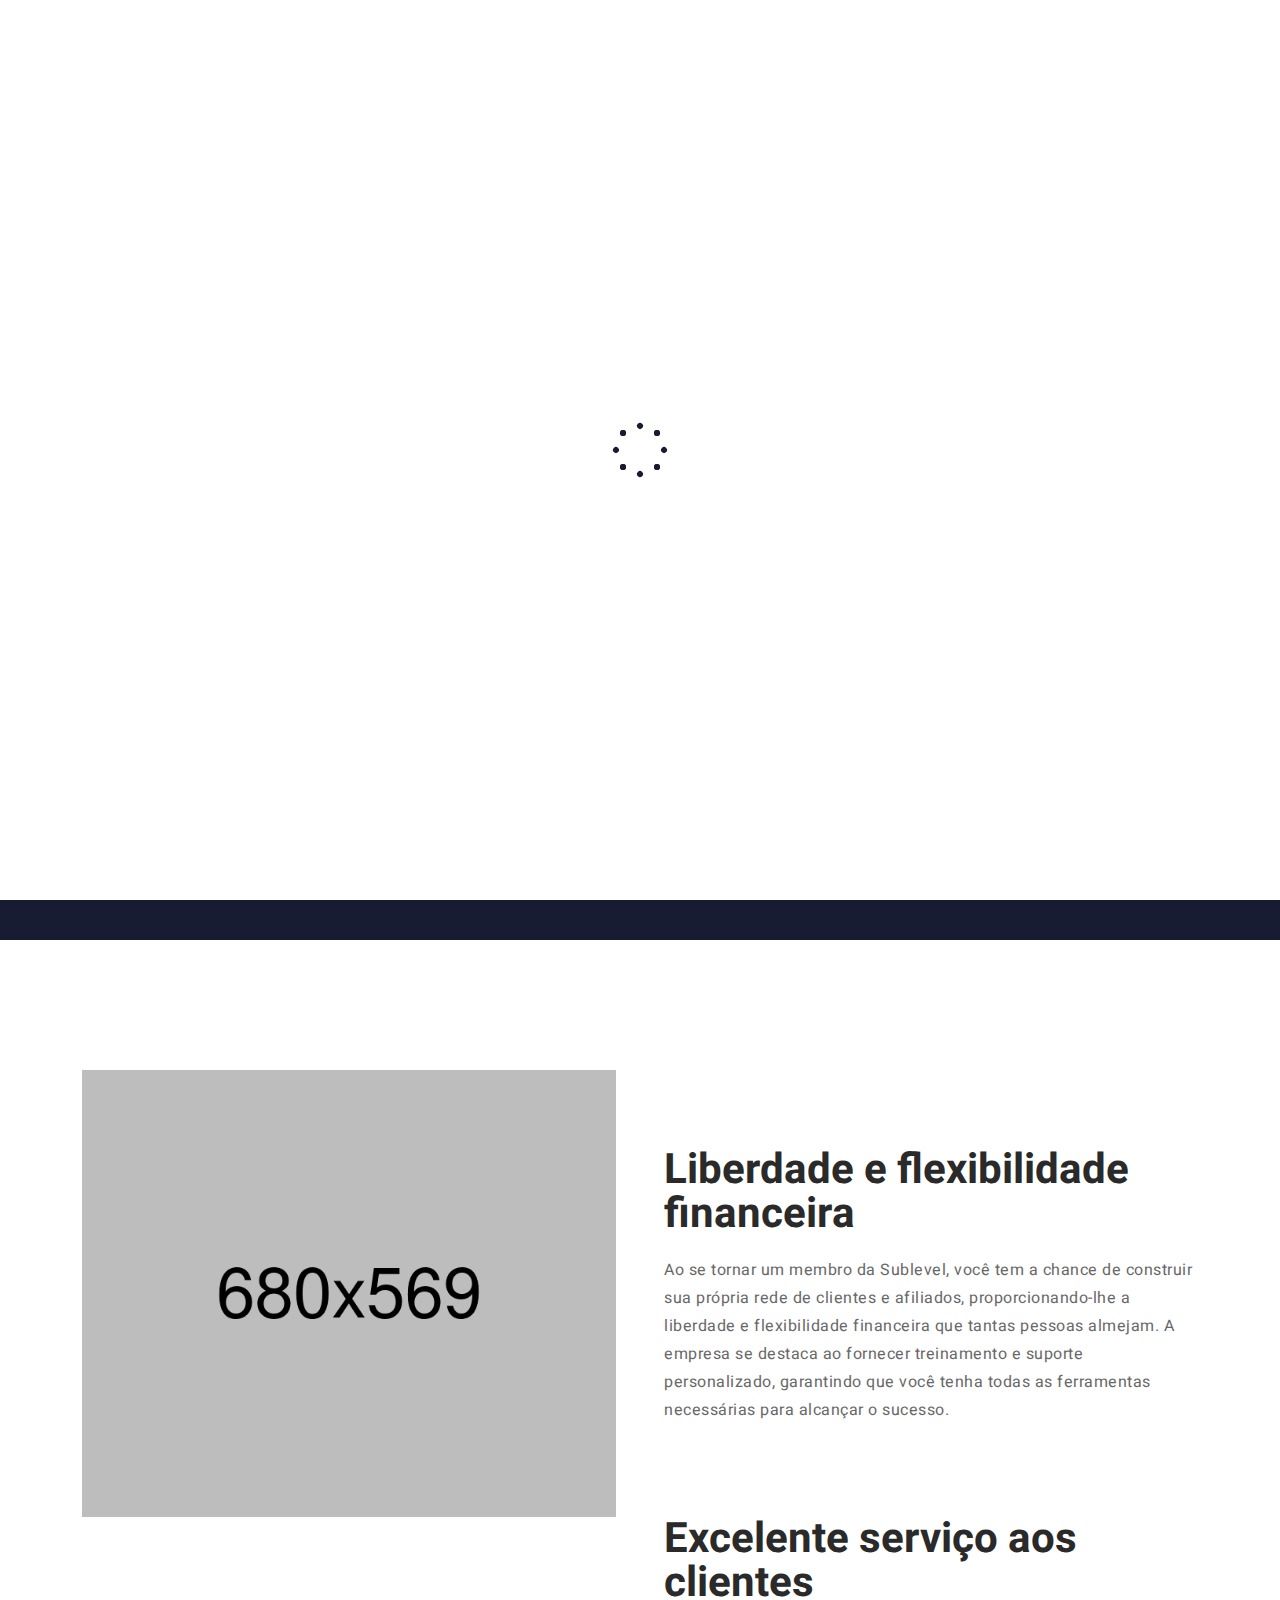
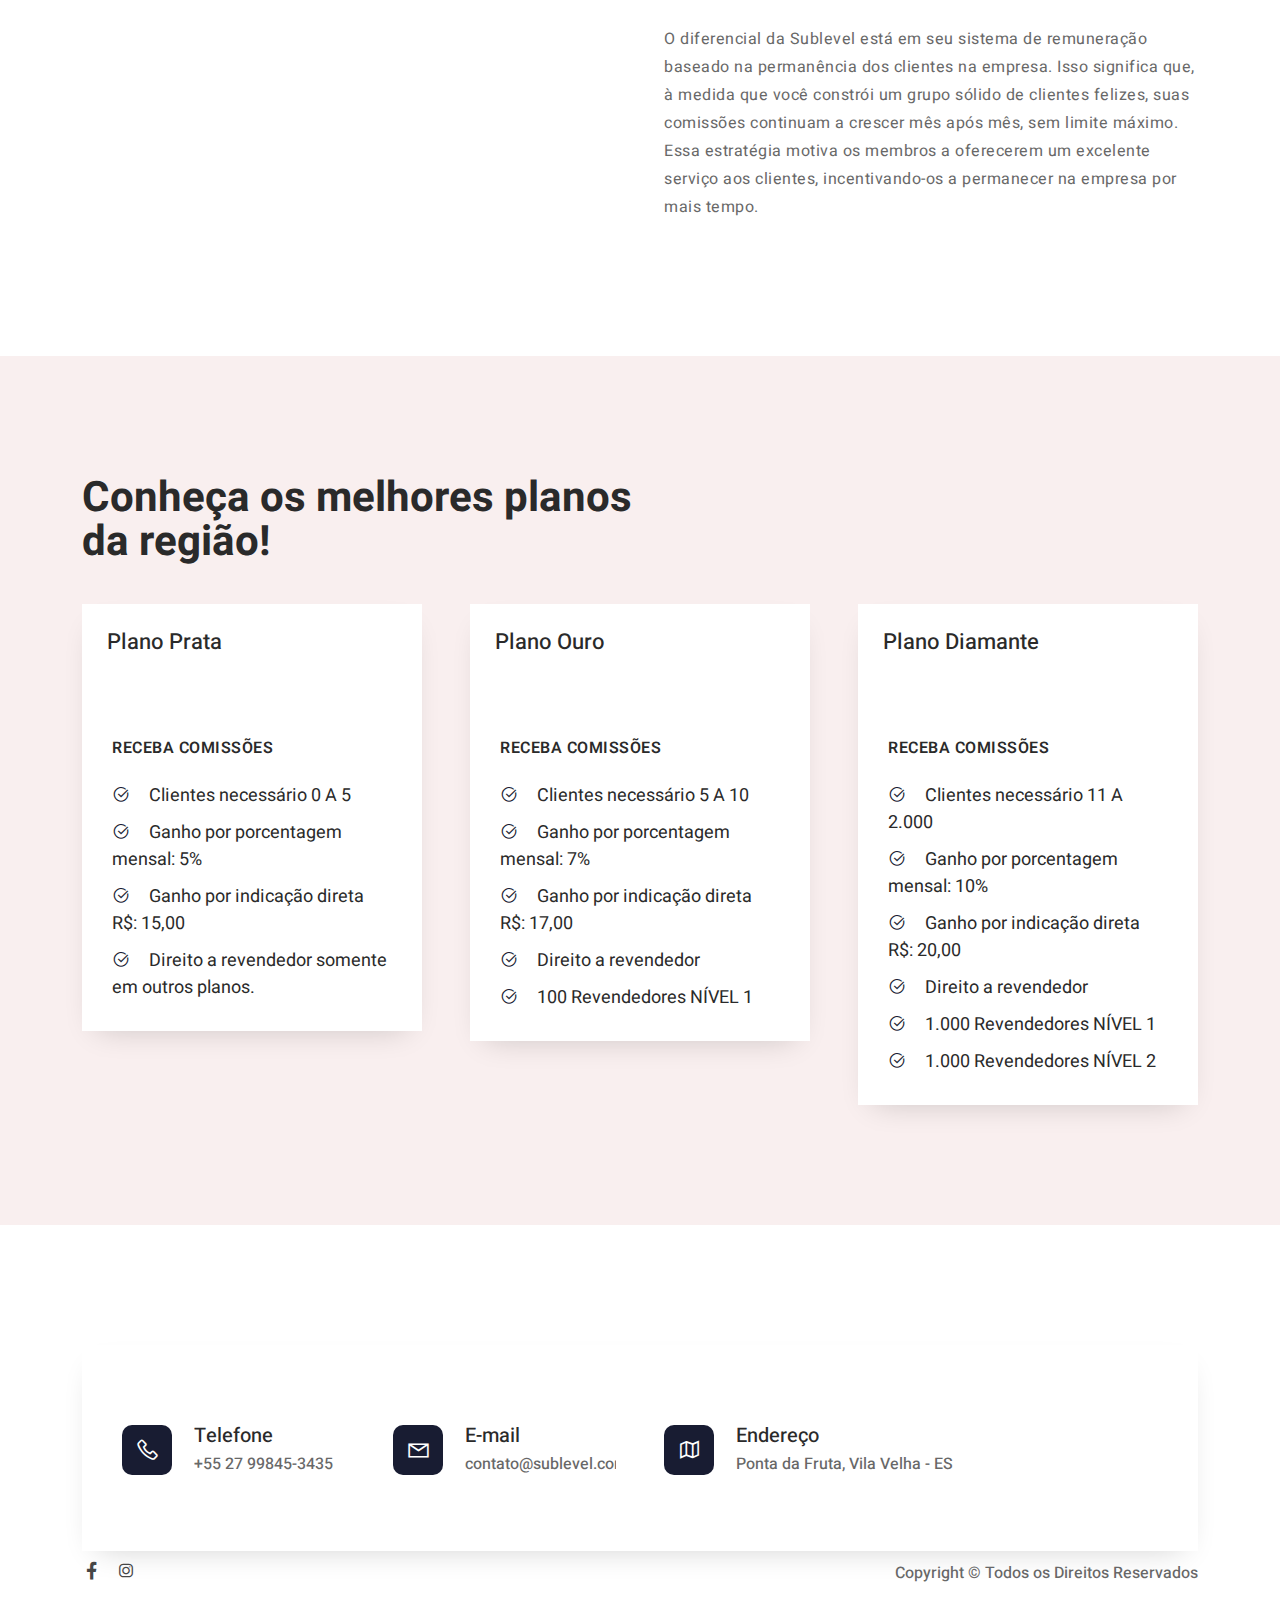
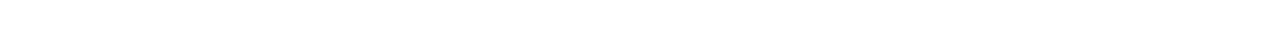
==== index.html @ c68a643f "Update index.html" ====
<!DOCTYPE html>
<html lang="zxx">
	<head>
		<meta charset="UTF-8">
		<meta name="viewport" content="width=device-width, initial-scale=1.0">
		<link rel="shortcut icon" href="img/favicon.png">
		<title>SubLevel | Multinível</title>
		<meta name="keywords" content="SubLevel, Rastreador, Internet, Multinivel, Bônus" />
		<link rel="stylesheet" href="css/bootstrap.min.css">
		<link rel="stylesheet" href="css/fakeLoader.css">
		<link rel="stylesheet" href="css/line-awesome.min.css">
		<link rel="stylesheet" href="css/magnific-popup.css">
		<link rel="stylesheet" href="css/swiper.min.css">
		<link rel="stylesheet" href="css/style.css">
	</head>
	<style>
		/* ===== Scrollbar CSS ===== */
	  /* Firefox */
	  * {
		scrollbar-width: auto;
		scrollbar-color: #BD9347 #ffffff;
	  }
	  
	  /* Chrome, Edge, and Safari */
	  *::-webkit-scrollbar {
		width: 9px;
	  }
	  
	  *::-webkit-scrollbar-track {
		background: #181C32;
	  }
	  
	  *::-webkit-scrollbar-thumb {
		background-image: linear-gradient(180deg, #BD9347 0%, #FFF2E1 90%);
		border-radius: 10px;
		border: 3px solid #ffffff;
	  }
	  </style>          
	<body>
		
		<!-- preloader -->
		<div class="fakeLoader"></div>
		<!-- end preloader -->


		<!-- navbar -->
		<div id="navbar" class="navbar navbar-expand-lg justify-content-center align-items-center">
			<div class="container">
				 <a href="#" class="navbar-brand"><img src="img/logo.png" alt=""></a>
				<button class="navbar-toggler" type="button" data-bs-toggle="collapse" data-bs-target="#navbarSupportedContent" aria-controls="navbarSupportedContent" aria-expanded="false" aria-label="Toggle navigation">
			        <i class="la la-bars"></i>
			    </button>

			    <div class="collapse navbar-collapse" id="navbarSupportedContent">
			    	<ul class="navbar-nav nav">
						<li class="nav-item"><a class="nav-link" href="#home">Inicio</a></li>
						<li class="nav-item"><a class="nav-link" href="#about">Level</a></li>
						<li class="nav-item"><a class="nav-link" href="#about2">Serviço</a></li>
						<li class="nav-item"><a class="nav-link" href="#contact">Contato</a></li>
					</ul>
			    </div>
			   
			    <ul class="button-navbar">
			    	<li><button class= "button button2"><a href="https://sublevel.com.br/">ACESSAR PAINEL</a></button></li>
					</ul>
				</div>
			</div>
			<!-- end navbar -->


		<!-- intro -->
		<div id="home" class="intro">
			<div class="container">
				<div class="content-box">
					<div class="row gx-5 align-items-center">
						<div class="col-md">
							<div class="content-left">
								<h1>Sublevel empresa de marketing multinível</h1>
							<p>A Sublevel é uma empresa de marketing multinível que oferece uma oportunidade única de ganhos recorrentes para seus membros. Com um modelo de negócio inovador, a Sublevel permite que seus afiliados ganhem comissões de 5 a 10% sobre as vendas de produtos e serviços, enquanto seus clientes permanecerem na empresa.</p>
							<ul>
								<li><button class="button button2"><a href="https://sublevel.com.br/novo_vendedor">CADASTRAR AGORA</a></button></li>
							</ul>
							</div>
						</div>
						<div class="col-md">
							<div class="content-image">
								<img src="img/intro.png" alt="">
							</div>
						</div>
					</div>
				</div>
			</div>
		</div>
		<!-- end intro -->

		<!-- about -->
		<div id="about" class="about">
			<div class="container">
				<div class="row gx-5 align-items-center">
					<div class="col-md">
						<img src="img/about.png" alt="">
					</div>
					<div class="col-md">
						<div class="content">
							<h2>Liberdade e flexibilidade financeira</h2>
							<p>Ao se tornar um membro da Sublevel, você tem a chance de construir sua própria rede de clientes e afiliados, proporcionando-lhe a liberdade e flexibilidade financeira que tantas pessoas almejam. A empresa se destaca ao fornecer treinamento e suporte personalizado, garantindo que você tenha todas as ferramentas necessárias para alcançar o sucesso.</p>
							<div class="row">
								<div class="col">
									<ul>
								</div>
							</div>
						</div>
					</div>
				</div>
			</div>
		</div>
		<!-- end about -->
	   
		<!-- about2 -->
				<div id="about2" class="about2">
					<div class="container">
						<div class="row gx-5 align-items-center">
							<div class="col-md">
								<img src="img/servico.png" alt="">
							</div>
							<div class="col-md">
								<div class="content">
									<h2>Excelente serviço aos clientes</h2>
									<p>O diferencial da Sublevel está em seu sistema de remuneração baseado na permanência dos clientes na empresa. Isso significa que, à medida que você constrói um grupo sólido de clientes felizes, suas comissões continuam a crescer mês após mês, sem limite máximo. Essa estratégia motiva os membros a oferecerem um excelente serviço aos clientes, incentivando-os a permanecer na empresa por mais tempo.</p>
									<div class="row">
										<div class="col">
											<ul>
										</div>
									</div>
								</div>
							</div>
						</div>
					</div>
				</div>
				<!-- end achievement -->

						<!-- pricing -->
		<div id="pricing" class="pricing">
			<div class="container">
				<h2>Conheça os melhores planos <br> da região!</h2>
				<div class="row gx-5">
					<div class="col-md">
						<div class="content">
							<h4>Plano Prata</h4>
							<a href="." class="navbar-brand"><img src="img/velocidade2.png" alt=""></a>
							<p class="bold"><span></span>RECEBA COMISSÕES</p>
							<ul>
								<li><i class="la la-check-circle"></i> Clientes necessário 0 A 5</li>
								<li><i class="la la-check-circle"></i> Ganho por porcentagem mensal: 5%</li>
								<li><i class="la la-check-circle"></i> Ganho por indicação direta R$: 15,00</li>
								<li><i class="la la-check-circle"></i> Direito a revendedor somente em outros planos.</li>
						</div>
					</div>
					<div class="col-md">
						<div class="content">
							<h4>Plano Ouro</h4>
							<a href="." class="navbar-brand"><img src="img/velocidade3.png" alt=""></a>
							<p class="bold"><span></span>RECEBA COMISSÕES</p>
							<ul>
								<li><i class="la la-check-circle"></i> Clientes necessário 5 A 10</li>
								<li><i class="la la-check-circle"></i> Ganho por porcentagem mensal: 7%</li>
								<li><i class="la la-check-circle"></i> Ganho por indicação direta R$: 17,00</li>
								<li><i class="la la-check-circle"></i> Direito a revendedor</li>
								<li><i class="la la-check-circle"></i> 100 Revendedores NÍVEL 1</li>
						</div>
					</div>
					<div class="col-md">
						<div class="content">
							<h4>Plano Diamante</h4>
							<a href="." class="navbar-brand"><img src="img/velocidade4.png" alt=""></a>
							<p class="bold"><span></span>RECEBA COMISSÕES</p>
							<ul>
								<li><i class="la la-check-circle"></i> Clientes necessário 11 A 2.000</li>
								<li><i class="la la-check-circle"></i> Ganho por porcentagem mensal: 10%</li>
								<li><i class="la la-check-circle"></i> Ganho por indicação direta R$: 20,00</li>
								<li><i class="la la-check-circle"></i> Direito a revendedor </li>
								<li><i class="la la-check-circle"></i> 1.000 Revendedores NÍVEL 1</li>
								<li><i class="la la-check-circle"></i> 1.000 Revendedores NÍVEL 2</li>
						</div>
					</div>
				</div>
			</div>
		</div>
		<!-- end pricing -->


		<!-- contact -->
		<div id="contact" class="contact">
			<div class="container">
				<div class="content-map">
				<div class="content-box">
				<div class="row gx-5 align-items-center">
					<div class="col-md-3">
						<div class="content">
							<div class="icon">
								<i class="la la-phone"></i>
							</div>
							<div class="text">
								<h5>Telefone</h5>
								<span> +55 27 99845-3435 </span>
							</div>
						</div>
					</div>
					<div class="col-md-3">
						<div class="content">
							<div class="icon">
								<i class="la la-envelope"></i>
							</div>
							<div class="text">
								<h5>E-mail</h5>
								<span> contato@sublevel.com.br</span>
							</div>
						</div>
					</div>
					<div class="col-md-6">
						<div class="content">
							<div class="icon">
								<i class="la la-map"></i>
							</div>
							<div class="text">
								<h5>Endereço</h5>
								<span>Ponta da Fruta, Vila Velha - ES</span>
							</div>
						</div>
					</div>
				</div>
				</div>
			</div>
		</div>
		<!-- end contact -->

		

		<!-- footer -->
		<footer>
			<div class="container">
				<div class="row">
					
					<div class="col-md col-sm col-12">
						<ul>
							<li><a href=""><i class="la la-facebook"></i></a></li>
							<li><a href="https://www.instagram.com/subleveloficial/"><i class="la la-instagram"></i></a></li>
						</ul>
					</div>
					<div class="col-md col-sm col-12">
						Copyright © Todos os Direitos Reservados
					</div>
				</div>
			</div>
		</footer>
		<!-- end footer -->
		<!-- START Widget WhastApp -->
<a href="https://api.whatsapp.com/send?1=pt_BR&phone=5527997121517" class="bt-whatsApp" target="_blank" style="right:25px; position:fixed;width:60px;height:60px;bottom:40px;z-index:100;">
    <img src="[data-uri]" alt="" width="60px">
    </a>
    <span id="alertWapp" style="right:30px; visibility: hidden; position:fixed;	width:17px;	height:17px;bottom:90px; background:red;z-index:101; font-size:11px;color:#fff;text-align:center;border-radius: 50px; font-weight:bold;line-height: normal; "> 1 </span>
    <div id="msg1" style="right: 90px; visibility: visible; background: #B7883C; color: #fff; position: fixed; width: 200px; bottom: 52px; text-align: center; font-size: 13px; line-height: 31px; height: 32px; border-radius: 100px; z-index: 100; ">Fale conosco pelo WhatsApp</div>
    <script type="text/javascript">function showIt2() {document.getElementById("msg1").style.visibility = "visible";}    setTimeout("showIt2()", 5000); function hiddenIt() {document.getElementById("msg1").style.visibility = "hidden";}setTimeout("hiddenIt()", 15000); function showIt3() {document.getElementById("msg1").style.visibility = "visible";} setTimeout("showIt3()", 25000);  msg1.onclick = function() {document.getElementById('msg1').style.visibility = "hidden"; };function alertW() { document.getElementById("alertWapp").style.visibility = "visible";	} setTimeout("alertW()", 15000); </script>
    <!-- END Widget WhastApp -->

		<!-- script -->
		<script src="js/jquery.min.js"></script>
		<script src="js/fakeLoader.js"></script>
		<script src="js/bootstrap.bundle.min.js"></script>
		<script src="js/jquery.filterizr.min.js"></script>
		<script src="js/magnific-popup.min.js"></script>
		<script src="js/swiper.min.js"></script>
		<script src="js/main.js"></script>
		
		
	</body>
</html>
---- css/fakeLoader.css ----
.fakeLoader {
  position: fixed;
  width: 100%;
  height: 100%;
  left: 0px;
  top: 0px;
  z-index: 9999999999; }

.spinner1 {
  position: fixed;
  width: 50px;
  height: 50px;
  top: calc(50% - 50px/2);
  left: calc(50% - 50px/2); }
  .spinner1 .double-bounce1,
  .spinner1 .double-bounce2 {
    width: 100%;
    height: 100%;
    border-radius: 50%;
    background-color: #fff;
    opacity: 0.6;
    position: absolute;
    top: 0;
    left: 0;
    -webkit-animation: bounce 2.0s infinite ease-in-out;
            animation: bounce 2.0s infinite ease-in-out; }
  .spinner1 .double-bounce2 {
    -webkit-animation-delay: -1.0s;
    animation-delay: -1.0s; }

@-webkit-keyframes bounce {
  0%, 100% {
    transform: scale(0);
    -webkit-transform: scale(0); }
  50% {
    transform: scale(1);
    -webkit-transform: scale(1); } }

@keyframes bounce {
  0%, 100% {
    transform: scale(0);
    -webkit-transform: scale(0); }
  50% {
    transform: scale(1);
    -webkit-transform: scale(1); } }

.spinner2 {
  position: fixed;
  width: 40px;
  height: 40px;
  top: calc(50% - 40px/2);
  left: calc(50% - 40px/2); }
  .spinner2 .spinner-container {
    position: absolute;
    width: 100%;
    height: 100%; }
    .spinner2 .spinner-container.container2 {
      -webkit-transform: rotateZ(45deg);
              transform: rotateZ(45deg); }
    .spinner2 .spinner-container.container3 {
      -webkit-transform: rotateZ(90deg);
              transform: rotateZ(90deg); }
    .spinner2 .spinner-container .circle1 {
      top: 0;
      left: 0; }
    .spinner2 .spinner-container .circle2 {
      top: 0;
      right: 0; }
    .spinner2 .spinner-container .circle3 {
      right: 0;
      bottom: 0; }
    .spinner2 .spinner-container .circle4 {
      left: 0;
      bottom: 0; }
  .spinner2 .container1 div,
  .spinner2 .container2 div,
  .spinner2 .container3 div {
    width: 6px;
    height: 6px;
    background-color: #fff;
    border-radius: 100%;
    position: absolute;
    -webkit-animation: bouncedelay 1.2s infinite ease-in-out;
            animation: bouncedelay 1.2s infinite ease-in-out;
    -webkit-animation-fill-mode: both;
            animation-fill-mode: both; }
  .spinner2 .container1 .circle2 {
    -webkit-animation-delay: -0.9s;
            animation-delay: -0.9s; }
  .spinner2 .container1 .circle3 {
    -webkit-animation-delay: -0.6s;
            animation-delay: -0.6s; }
  .spinner2 .container1 .circle4 {
    -webkit-animation-delay: -0.3s;
            animation-delay: -0.3s; }
  .spinner2 .container2 .circle1 {
    -webkit-animation-delay: -1.1s;
            animation-delay: -1.1s; }
  .spinner2 .container2 .circle2 {
    -webkit-animation-delay: -0.8s;
            animation-delay: -0.8s; }
  .spinner2 .container2 .circle3 {
    -webkit-animation-delay: -0.5s;
            animation-delay: -0.5s; }
  .spinner2 .container2 .circle4 {
    -webkit-animation-delay: -0.2s;
            animation-delay: -0.2s; }
  .spinner2 .container3 .circle1 {
    -webkit-animation-delay: -1.0s;
            animation-delay: -1.0s; }
  .spinner2 .container3 .circle2 {
    -webkit-animation-delay: -0.7s;
            animation-delay: -0.7s; }
  .spinner2 .container3 .circle3 {
    -webkit-animation-delay: -0.4s;
            animation-delay: -0.4s; }
  .spinner2 .container3 .circle4 {
    -webkit-animation-delay: -0.1s;
            animation-delay: -0.1s; }

@-webkit-keyframes bouncedelay {
  0%, 80%, 100% {
    transform: scale(0);
    -webkit-transform: scale(0); }
  40% {
    transform: scale(1);
    -webkit-transform: scale(1); } }

@keyframes bouncedelay {
  0%, 80%, 100% {
    transform: scale(0);
    -webkit-transform: scale(0); }
  40% {
    transform: scale(1);
    -webkit-transform: scale(1); } }

.spinner3 {
  position: fixed;
  width: 50px;
  height: 50px;
  top: calc(50% - 50px/2);
  left: calc(50% - 50px/2);
  -webkit-animation: rotate 2.0s infinite linear;
          animation: rotate 2.0s infinite linear; }
  .spinner3 .dot1,
  .spinner3 .dot2 {
    width: 60%;
    height: 60%;
    display: inline-block;
    position: absolute;
    top: 0;
    background-color: #fff;
    border-radius: 100%;
    -webkit-animation: bounce 2.0s infinite ease-in-out;
            animation: bounce 2.0s infinite ease-in-out; }
  .spinner3 .dot2 {
    top: auto;
    bottom: 0px;
    -webkit-animation-delay: -1.0s;
            animation-delay: -1.0s; }

@-webkit-keyframes rotate {
  100% {
    -webkit-transform: rotate(360deg);
            transform: rotate(360deg); } }

@keyframes rotate {
  100% {
    -webkit-transform: rotate(360deg);
            transform: rotate(360deg); } }

@keyframes bounce {
  0%, 100% {
    -webkit-transform: scale(0);
            transform: scale(0); }
  50% {
    -webkit-transform: scale(1);
            transform: scale(1); } }

.spinner4 {
  position: fixed;
  width: 35px;
  height: 35px;
  top: calc(50% - 35px/2);
  left: calc(50% - 35px/2);
  background-color: #fff;
  -webkit-animation: rotateplane 1.2s infinite ease-in-out;
          animation: rotateplane 1.2s infinite ease-in-out; }

@-webkit-keyframes rotateplane {
  0% {
    -webkit-transform: perspective(120px) rotateX(0deg) rotateY(0deg);
            transform: perspective(120px) rotateX(0deg) rotateY(0deg); }
  50% {
    -webkit-transform: perspective(120px) rotateX(-180.1deg) rotateY(0deg);
            transform: perspective(120px) rotateX(-180.1deg) rotateY(0deg); }
  100% {
    -webkit-transform: perspective(120px) rotateX(-180deg) rotateY(-179.9deg);
            transform: perspective(120px) rotateX(-180deg) rotateY(-179.9deg); } }

@keyframes rotateplane {
  0% {
    -webkit-transform: perspective(120px) rotateX(0deg) rotateY(0deg);
            transform: perspective(120px) rotateX(0deg) rotateY(0deg); }
  50% {
    -webkit-transform: perspective(120px) rotateX(-180.1deg) rotateY(0deg);
            transform: perspective(120px) rotateX(-180.1deg) rotateY(0deg); }
  100% {
    -webkit-transform: perspective(120px) rotateX(-180deg) rotateY(-179.9deg);
            transform: perspective(120px) rotateX(-180deg) rotateY(-179.9deg); } }

.spinner5 {
  position: fixed;
  width: 50px;
  height: 50px;
  top: calc(50% - 50px/2);
  left: calc(50% - 50px/2); }
  .spinner5 .cube1,
  .spinner5 .cube2 {
    background-color: #fff;
    width: 15px;
    height: 15px;
    position: absolute;
    top: 0;
    left: 0;
    -webkit-animation: cubemove 1.8s infinite ease-in-out;
            animation: cubemove 1.8s infinite ease-in-out; }
  .spinner5 .cube2 {
    -webkit-animation-delay: -0.9s;
            animation-delay: -0.9s; }

@-webkit-keyframes cubemove {
  25% {
    -webkit-transform: translateX(42px) rotate(-90deg) scale(0.5);
            transform: translateX(42px) rotate(-90deg) scale(0.5); }
  50% {
    -webkit-transform: translateX(42px) translateY(42px) rotate(-179deg);
            transform: translateX(42px) translateY(42px) rotate(-179deg); }
  50.1% {
    -webkit-transform: translateX(42px) translateY(42px) rotate(-180deg);
            transform: translateX(42px) translateY(42px) rotate(-180deg); }
  75% {
    -webkit-transform: translateX(0px) translateY(42px) rotate(-270deg) scale(0.5);
            transform: translateX(0px) translateY(42px) rotate(-270deg) scale(0.5); }
  100% {
    -webkit-transform: rotate(-360deg);
            transform: rotate(-360deg); } }

@keyframes cubemove {
  25% {
    -webkit-transform: translateX(42px) rotate(-90deg) scale(0.5);
            transform: translateX(42px) rotate(-90deg) scale(0.5); }
  50% {
    -webkit-transform: translateX(42px) translateY(42px) rotate(-179deg);
            transform: translateX(42px) translateY(42px) rotate(-179deg); }
  50.1% {
    -webkit-transform: translateX(42px) translateY(42px) rotate(-180deg);
            transform: translateX(42px) translateY(42px) rotate(-180deg); }
  75% {
    -webkit-transform: translateX(0px) translateY(42px) rotate(-270deg) scale(0.5);
            transform: translateX(0px) translateY(42px) rotate(-270deg) scale(0.5); }
  100% {
    -webkit-transform: rotate(-360deg);
            transform: rotate(-360deg); } }

.spinner6 {
  position: fixed;
  width: 50px;
  height: 35px;
  top: calc(50% - 35px/2);
  left: calc(50% - 50px/2); }
  .spinner6 div {
    background-color: #fff;
    height: 100%;
    width: 5px;
    margin-left: 2px;
    display: inline-block;
    -webkit-animation: stretchdelay 1.2s infinite ease-in-out;
            animation: stretchdelay 1.2s infinite ease-in-out; }
  .spinner6 .rect2 {
    -webkit-animation-delay: -1.1s;
            animation-delay: -1.1s; }
  .spinner6 .rect3 {
    -webkit-animation-delay: -1.0s;
            animation-delay: -1.0s; }
  .spinner6 .rect4 {
    -webkit-animation-delay: -0.9s;
            animation-delay: -0.9s; }
  .spinner6 .rect5 {
    -webkit-animation-delay: -0.8s;
            animation-delay: -0.8s; }

@keyframes stretchdelay {
  0%, 40%, 100% {
    -webkit-transform: scaleY(0.4);
            transform: scaleY(0.4); }
  20% {
    -webkit-transform: scaleY(1);
            transform: scaleY(1); } }

.spinner7 {
  position: fixed;
  width: 90px;
  height: 30px;
  text-align: center;
  top: calc(50% - 30px/2);
  left: calc(50% - 90px/2); }

.spinner7 > div {
  background-color: #fff;
  height: 15px;
  width: 15px;
  margin-left: 3px;
  border-radius: 50%;
  display: inline-block;
  -webkit-animation: stretchdelay 0.7s infinite ease-in-out;
  animation: stretchdelay 0.7s infinite ease-in-out; }

.spinner7 .circ2 {
  -webkit-animation-delay: -0.6s;
  animation-delay: -0.6s; }

.spinner7 .circ3 {
  -webkit-animation-delay: -0.5s;
  animation-delay: -0.5s; }

.spinner7 .circ4 {
  -webkit-animation-delay: -0.4s;
  animation-delay: -0.4s; }

.spinner7 .circ5 {
  -webkit-animation-delay: -0.3s;
  animation-delay: -0.3s; }

@-webkit-keyframes stretchdelay {
  0%, 40%, 100% {
    -webkit-transform: translateY(-10px); }
  20% {
    -webkit-transform: translateY(-20px); } }

@keyframes stretchdelay {
  0%, 40%, 100% {
    transform: translateY(-10px);
    -webkit-transform: translateY(-10px); }
  20% {
    transform: translateY(-20px);
    -webkit-transform: translateY(-20px); } }
---- css/line-awesome.min.css ----
.la,.lab,.lad,.lal,.lar,.las{-moz-osx-font-smoothing:grayscale;-webkit-font-smoothing:antialiased;display:inline-block;font-style:normal;font-variant:normal;text-rendering:auto;line-height:1}.la-lg{font-size:1.33333em;line-height:.75em;vertical-align:-.0667em}.la-xs{font-size:.75em}.la-sm{font-size:.875em}.la-1x{font-size:1em}.la-2x{font-size:2em}.la-3x{font-size:3em}.la-4x{font-size:4em}.la-5x{font-size:5em}.la-6x{font-size:6em}.la-7x{font-size:7em}.la-8x{font-size:8em}.la-9x{font-size:9em}.la-10x{font-size:10em}.la-fw{text-align:center;width:1.25em}.la-ul{list-style-type:none;margin-left:2.5em;padding-left:0}.la-ul>li{position:relative}.la-li{left:-2em;position:absolute;text-align:center;width:2em;line-height:inherit}.la-border{border:solid .08em #eee;border-radius:.1em;padding:.2em .25em .15em}.la-pull-left{float:left}.la-pull-right{float:right}.la.la-pull-left,.lab.la-pull-left,.lal.la-pull-left,.lar.la-pull-left,.las.la-pull-left{margin-right:.3em}.la.la-pull-right,.lab.la-pull-right,.lal.la-pull-right,.lar.la-pull-right,.las.la-pull-right{margin-left:.3em}.la-spin{-webkit-animation:la-spin 2s infinite linear;animation:la-spin 2s infinite linear}.la-pulse{-webkit-animation:la-spin 1s infinite steps(8);animation:la-spin 1s infinite steps(8)}@-webkit-keyframes la-spin{0%{-webkit-transform:rotate(0);transform:rotate(0)}100%{-webkit-transform:rotate(360deg);transform:rotate(360deg)}}@keyframes la-spin{0%{-webkit-transform:rotate(0);transform:rotate(0)}100%{-webkit-transform:rotate(360deg);transform:rotate(360deg)}}.la-rotate-90{-webkit-transform:rotate(90deg);transform:rotate(90deg)}.la-rotate-180{-webkit-transform:rotate(180deg);transform:rotate(180deg)}.la-rotate-270{-webkit-transform:rotate(270deg);transform:rotate(270deg)}.la-flip-horizontal{-webkit-transform:scale(-1,1);transform:scale(-1,1)}.la-flip-vertical{-webkit-transform:scale(1,-1);transform:scale(1,-1)}.la-flip-both,.la-flip-horizontal.la-flip-vertical{-webkit-transform:scale(-1,-1);transform:scale(-1,-1)}:root .la-flip-both,:root .la-flip-horizontal,:root .la-flip-vertical,:root .la-rotate-180,:root .la-rotate-270,:root .la-rotate-90{-webkit-filter:none;filter:none}.la-stack{display:inline-block;height:2em;line-height:2em;position:relative;vertical-align:middle;width:2.5em}.la-stack-1x,.la-stack-2x{left:0;position:absolute;text-align:center;width:100%}.la-stack-1x{line-height:inherit}.la-stack-2x{font-size:2em}.la-inverse{color:#fff}.la-500px:before{content:"\f26e"}.la-accessible-icon:before{content:"\f368"}.la-accusoft:before{content:"\f369"}.la-acquisitions-incorporated:before{content:"\f6af"}.la-ad:before{content:"\f641"}.la-address-book:before{content:"\f2b9"}.la-address-card:before{content:"\f2bb"}.la-adjust:before{content:"\f042"}.la-adn:before{content:"\f170"}.la-adobe:before{content:"\f778"}.la-adversal:before{content:"\f36a"}.la-affiliatetheme:before{content:"\f36b"}.la-air-freshener:before{content:"\f5d0"}.la-airbnb:before{content:"\f834"}.la-algolia:before{content:"\f36c"}.la-align-center:before{content:"\f037"}.la-align-justify:before{content:"\f039"}.la-align-left:before{content:"\f036"}.la-align-right:before{content:"\f038"}.la-alipay:before{content:"\f642"}.la-allergies:before{content:"\f461"}.la-amazon:before{content:"\f270"}.la-amazon-pay:before{content:"\f42c"}.la-ambulance:before{content:"\f0f9"}.la-american-sign-language-interpreting:before{content:"\f2a3"}.la-amilia:before{content:"\f36d"}.la-anchor:before{content:"\f13d"}.la-android:before{content:"\f17b"}.la-angellist:before{content:"\f209"}.la-angle-double-down:before{content:"\f103"}.la-angle-double-left:before{content:"\f100"}.la-angle-double-right:before{content:"\f101"}.la-angle-double-up:before{content:"\f102"}.la-angle-down:before{content:"\f107"}.la-angle-left:before{content:"\f104"}.la-angle-right:before{content:"\f105"}.la-angle-up:before{content:"\f106"}.la-angry:before{content:"\f556"}.la-angrycreative:before{content:"\f36e"}.la-angular:before{content:"\f420"}.la-ankh:before{content:"\f644"}.la-app-store:before{content:"\f36f"}.la-app-store-ios:before{content:"\f370"}.la-apper:before{content:"\f371"}.la-apple:before{content:"\f179"}.la-apple-alt:before{content:"\f5d1"}.la-apple-pay:before{content:"\f415"}.la-archive:before{content:"\f187"}.la-archway:before{content:"\f557"}.la-arrow-alt-circle-down:before{content:"\f358"}.la-arrow-alt-circle-left:before{content:"\f359"}.la-arrow-alt-circle-right:before{content:"\f35a"}.la-arrow-alt-circle-up:before{content:"\f35b"}.la-arrow-circle-down:before{content:"\f0ab"}.la-arrow-circle-left:before{content:"\f0a8"}.la-arrow-circle-right:before{content:"\f0a9"}.la-arrow-circle-up:before{content:"\f0aa"}.la-arrow-down:before{content:"\f063"}.la-arrow-left:before{content:"\f060"}.la-arrow-right:before{content:"\f061"}.la-arrow-up:before{content:"\f062"}.la-arrows-alt:before{content:"\f0b2"}.la-arrows-alt-h:before{content:"\f337"}.la-arrows-alt-v:before{content:"\f338"}.la-artstation:before{content:"\f77a"}.la-assistive-listening-systems:before{content:"\f2a2"}.la-asterisk:before{content:"\f069"}.la-asymmetrik:before{content:"\f372"}.la-at:before{content:"\f1fa"}.la-atlas:before{content:"\f558"}.la-atlassian:before{content:"\f77b"}.la-atom:before{content:"\f5d2"}.la-audible:before{content:"\f373"}.la-audio-description:before{content:"\f29e"}.la-autoprefixer:before{content:"\f41c"}.la-avianex:before{content:"\f374"}.la-aviato:before{content:"\f421"}.la-award:before{content:"\f559"}.la-aws:before{content:"\f375"}.la-baby:before{content:"\f77c"}.la-baby-carriage:before{content:"\f77d"}.la-backspace:before{content:"\f55a"}.la-backward:before{content:"\f04a"}.la-bacon:before{content:"\f7e5"}.la-balance-scale:before{content:"\f24e"}.la-balance-scale-left:before{content:"\f515"}.la-balance-scale-right:before{content:"\f516"}.la-ban:before{content:"\f05e"}.la-band-aid:before{content:"\f462"}.la-bandcamp:before{content:"\f2d5"}.la-barcode:before{content:"\f02a"}.la-bars:before{content:"\f0c9"}.la-baseball-ball:before{content:"\f433"}.la-basketball-ball:before{content:"\f434"}.la-bath:before{content:"\f2cd"}.la-battery-empty:before{content:"\f244"}.la-battery-full:before{content:"\f240"}.la-battery-half:before{content:"\f242"}.la-battery-quarter:before{content:"\f243"}.la-battery-three-quarters:before{content:"\f241"}.la-battle-net:before{content:"\f835"}.la-bed:before{content:"\f236"}.la-beer:before{content:"\f0fc"}.la-behance:before{content:"\f1b4"}.la-behance-square:before{content:"\f1b5"}.la-bell:before{content:"\f0f3"}.la-bell-slash:before{content:"\f1f6"}.la-bezier-curve:before{content:"\f55b"}.la-bible:before{content:"\f647"}.la-bicycle:before{content:"\f206"}.la-biking:before{content:"\f84a"}.la-bimobject:before{content:"\f378"}.la-binoculars:before{content:"\f1e5"}.la-biohazard:before{content:"\f780"}.la-birthday-cake:before{content:"\f1fd"}.la-bitbucket:before{content:"\f171"}.la-bitcoin:before{content:"\f379"}.la-bity:before{content:"\f37a"}.la-black-tie:before{content:"\f27e"}.la-blackberry:before{content:"\f37b"}.la-blender:before{content:"\f517"}.la-blender-phone:before{content:"\f6b6"}.la-blind:before{content:"\f29d"}.la-blog:before{content:"\f781"}.la-blogger:before{content:"\f37c"}.la-blogger-b:before{content:"\f37d"}.la-bluetooth:before{content:"\f293"}.la-bluetooth-b:before{content:"\f294"}.la-bold:before{content:"\f032"}.la-bolt:before{content:"\f0e7"}.la-bomb:before{content:"\f1e2"}.la-bone:before{content:"\f5d7"}.la-bong:before{content:"\f55c"}.la-book:before{content:"\f02d"}.la-book-dead:before{content:"\f6b7"}.la-book-medical:before{content:"\f7e6"}.la-book-open:before{content:"\f518"}.la-book-reader:before{content:"\f5da"}.la-bookmark:before{content:"\f02e"}.la-bootstrap:before{content:"\f836"}.la-border-all:before{content:"\f84c"}.la-border-none:before{content:"\f850"}.la-border-style:before{content:"\f853"}.la-bowling-ball:before{content:"\f436"}.la-box:before{content:"\f466"}.la-box-open:before{content:"\f49e"}.la-boxes:before{content:"\f468"}.la-braille:before{content:"\f2a1"}.la-brain:before{content:"\f5dc"}.la-bread-slice:before{content:"\f7ec"}.la-briefcase:before{content:"\f0b1"}.la-briefcase-medical:before{content:"\f469"}.la-broadcast-tower:before{content:"\f519"}.la-broom:before{content:"\f51a"}.la-brush:before{content:"\f55d"}.la-btc:before{content:"\f15a"}.la-buffer:before{content:"\f837"}.la-bug:before{content:"\f188"}.la-building:before{content:"\f1ad"}.la-bullhorn:before{content:"\f0a1"}.la-bullseye:before{content:"\f140"}.la-burn:before{content:"\f46a"}.la-buromobelexperte:before{content:"\f37f"}.la-bus:before{content:"\f207"}.la-bus-alt:before{content:"\f55e"}.la-business-time:before{content:"\f64a"}.la-buy-n-large:before{content:"\f8a6"}.la-buysellads:before{content:"\f20d"}.la-calculator:before{content:"\f1ec"}.la-calendar:before{content:"\f133"}.la-calendar-alt:before{content:"\f073"}.la-calendar-check:before{content:"\f274"}.la-calendar-day:before{content:"\f783"}.la-calendar-minus:before{content:"\f272"}.la-calendar-plus:before{content:"\f271"}.la-calendar-times:before{content:"\f273"}.la-calendar-week:before{content:"\f784"}.la-camera:before{content:"\f030"}.la-camera-retro:before{content:"\f083"}.la-campground:before{content:"\f6bb"}.la-canadian-maple-leaf:before{content:"\f785"}.la-candy-cane:before{content:"\f786"}.la-cannabis:before{content:"\f55f"}.la-capsules:before{content:"\f46b"}.la-car:before{content:"\f1b9"}.la-car-alt:before{content:"\f5de"}.la-car-battery:before{content:"\f5df"}.la-car-crash:before{content:"\f5e1"}.la-car-side:before{content:"\f5e4"}.la-caret-down:before{content:"\f0d7"}.la-caret-left:before{content:"\f0d9"}.la-caret-right:before{content:"\f0da"}.la-caret-square-down:before{content:"\f150"}.la-caret-square-left:before{content:"\f191"}.la-caret-square-right:before{content:"\f152"}.la-caret-square-up:before{content:"\f151"}.la-caret-up:before{content:"\f0d8"}.la-carrot:before{content:"\f787"}.la-cart-arrow-down:before{content:"\f218"}.la-cart-plus:before{content:"\f217"}.la-cash-register:before{content:"\f788"}.la-cat:before{content:"\f6be"}.la-cc-amazon-pay:before{content:"\f42d"}.la-cc-amex:before{content:"\f1f3"}.la-cc-apple-pay:before{content:"\f416"}.la-cc-diners-club:before{content:"\f24c"}.la-cc-discover:before{content:"\f1f2"}.la-cc-jcb:before{content:"\f24b"}.la-cc-mastercard:before{content:"\f1f1"}.la-cc-paypal:before{content:"\f1f4"}.la-cc-stripe:before{content:"\f1f5"}.la-cc-visa:before{content:"\f1f0"}.la-centercode:before{content:"\f380"}.la-centos:before{content:"\f789"}.la-certificate:before{content:"\f0a3"}.la-chair:before{content:"\f6c0"}.la-chalkboard:before{content:"\f51b"}.la-chalkboard-teacher:before{content:"\f51c"}.la-charging-station:before{content:"\f5e7"}.la-chart-area:before{content:"\f1fe"}.la-chart-bar:before{content:"\f080"}.la-chart-line:before{content:"\f201"}.la-chart-pie:before{content:"\f200"}.la-check:before{content:"\f00c"}.la-check-circle:before{content:"\f058"}.la-check-double:before{content:"\f560"}.la-check-square:before{content:"\f14a"}.la-cheese:before{content:"\f7ef"}.la-chess:before{content:"\f439"}.la-chess-bishop:before{content:"\f43a"}.la-chess-board:before{content:"\f43c"}.la-chess-king:before{content:"\f43f"}.la-chess-knight:before{content:"\f441"}.la-chess-pawn:before{content:"\f443"}.la-chess-queen:before{content:"\f445"}.la-chess-rook:before{content:"\f447"}.la-chevron-circle-down:before{content:"\f13a"}.la-chevron-circle-left:before{content:"\f137"}.la-chevron-circle-right:before{content:"\f138"}.la-chevron-circle-up:before{content:"\f139"}.la-chevron-down:before{content:"\f078"}.la-chevron-left:before{content:"\f053"}.la-chevron-right:before{content:"\f054"}.la-chevron-up:before{content:"\f077"}.la-child:before{content:"\f1ae"}.la-chrome:before{content:"\f268"}.la-chromecast:before{content:"\f838"}.la-church:before{content:"\f51d"}.la-circle:before{content:"\f111"}.la-circle-notch:before{content:"\f1ce"}.la-city:before{content:"\f64f"}.la-clinic-medical:before{content:"\f7f2"}.la-clipboard:before{content:"\f328"}.la-clipboard-check:before{content:"\f46c"}.la-clipboard-list:before{content:"\f46d"}.la-clock:before{content:"\f017"}.la-clone:before{content:"\f24d"}.la-closed-captioning:before{content:"\f20a"}.la-cloud:before{content:"\f0c2"}.la-cloud-download-alt:before{content:"\f381"}.la-cloud-meatball:before{content:"\f73b"}.la-cloud-moon:before{content:"\f6c3"}.la-cloud-moon-rain:before{content:"\f73c"}.la-cloud-rain:before{content:"\f73d"}.la-cloud-showers-heavy:before{content:"\f740"}.la-cloud-sun:before{content:"\f6c4"}.la-cloud-sun-rain:before{content:"\f743"}.la-cloud-upload-alt:before{content:"\f382"}.la-cloudscale:before{content:"\f383"}.la-cloudsmith:before{content:"\f384"}.la-cloudversify:before{content:"\f385"}.la-cocktail:before{content:"\f561"}.la-code:before{content:"\f121"}.la-code-branch:before{content:"\f126"}.la-codepen:before{content:"\f1cb"}.la-codiepie:before{content:"\f284"}.la-coffee:before{content:"\f0f4"}.la-cog:before{content:"\f013"}.la-cogs:before{content:"\f085"}.la-coins:before{content:"\f51e"}.la-columns:before{content:"\f0db"}.la-comment:before{content:"\f075"}.la-comment-alt:before{content:"\f27a"}.la-comment-dollar:before{content:"\f651"}.la-comment-dots:before{content:"\f4ad"}.la-comment-medical:before{content:"\f7f5"}.la-comment-slash:before{content:"\f4b3"}.la-comments:before{content:"\f086"}.la-comments-dollar:before{content:"\f653"}.la-compact-disc:before{content:"\f51f"}.la-compass:before{content:"\f14e"}.la-compress:before{content:"\f066"}.la-compress-arrows-alt:before{content:"\f78c"}.la-concierge-bell:before{content:"\f562"}.la-confluence:before{content:"\f78d"}.la-connectdevelop:before{content:"\f20e"}.la-contao:before{content:"\f26d"}.la-cookie:before{content:"\f563"}.la-cookie-bite:before{content:"\f564"}.la-copy:before{content:"\f0c5"}.la-copyright:before{content:"\f1f9"}.la-cotton-bureau:before{content:"\f89e"}.la-couch:before{content:"\f4b8"}.la-cpanel:before{content:"\f388"}.la-creative-commons:before{content:"\f25e"}.la-creative-commons-by:before{content:"\f4e7"}.la-creative-commons-nc:before{content:"\f4e8"}.la-creative-commons-nc-eu:before{content:"\f4e9"}.la-creative-commons-nc-jp:before{content:"\f4ea"}.la-creative-commons-nd:before{content:"\f4eb"}.la-creative-commons-pd:before{content:"\f4ec"}.la-creative-commons-pd-alt:before{content:"\f4ed"}.la-creative-commons-remix:before{content:"\f4ee"}.la-creative-commons-sa:before{content:"\f4ef"}.la-creative-commons-sampling:before{content:"\f4f0"}.la-creative-commons-sampling-plus:before{content:"\f4f1"}.la-creative-commons-share:before{content:"\f4f2"}.la-creative-commons-zero:before{content:"\f4f3"}.la-credit-card:before{content:"\f09d"}.la-critical-role:before{content:"\f6c9"}.la-crop:before{content:"\f125"}.la-crop-alt:before{content:"\f565"}.la-cross:before{content:"\f654"}.la-crosshairs:before{content:"\f05b"}.la-crow:before{content:"\f520"}.la-crown:before{content:"\f521"}.la-crutch:before{content:"\f7f7"}.la-css3:before{content:"\f13c"}.la-css3-alt:before{content:"\f38b"}.la-cube:before{content:"\f1b2"}.la-cubes:before{content:"\f1b3"}.la-cut:before{content:"\f0c4"}.la-cuttlefish:before{content:"\f38c"}.la-d-and-d:before{content:"\f38d"}.la-d-and-d-beyond:before{content:"\f6ca"}.la-dashcube:before{content:"\f210"}.la-database:before{content:"\f1c0"}.la-deaf:before{content:"\f2a4"}.la-delicious:before{content:"\f1a5"}.la-democrat:before{content:"\f747"}.la-deploydog:before{content:"\f38e"}.la-deskpro:before{content:"\f38f"}.la-desktop:before{content:"\f108"}.la-dev:before{content:"\f6cc"}.la-deviantart:before{content:"\f1bd"}.la-dharmachakra:before{content:"\f655"}.la-dhl:before{content:"\f790"}.la-diagnoses:before{content:"\f470"}.la-diaspora:before{content:"\f791"}.la-dice:before{content:"\f522"}.la-dice-d20:before{content:"\f6cf"}.la-dice-d6:before{content:"\f6d1"}.la-dice-five:before{content:"\f523"}.la-dice-four:before{content:"\f524"}.la-dice-one:before{content:"\f525"}.la-dice-six:before{content:"\f526"}.la-dice-three:before{content:"\f527"}.la-dice-two:before{content:"\f528"}.la-digg:before{content:"\f1a6"}.la-digital-ocean:before{content:"\f391"}.la-digital-tachograph:before{content:"\f566"}.la-directions:before{content:"\f5eb"}.la-discord:before{content:"\f392"}.la-discourse:before{content:"\f393"}.la-divide:before{content:"\f529"}.la-dizzy:before{content:"\f567"}.la-dna:before{content:"\f471"}.la-dochub:before{content:"\f394"}.la-docker:before{content:"\f395"}.la-dog:before{content:"\f6d3"}.la-dollar-sign:before{content:"\f155"}.la-dolly:before{content:"\f472"}.la-dolly-flatbed:before{content:"\f474"}.la-donate:before{content:"\f4b9"}.la-door-closed:before{content:"\f52a"}.la-door-open:before{content:"\f52b"}.la-dot-circle:before{content:"\f192"}.la-dove:before{content:"\f4ba"}.la-download:before{content:"\f019"}.la-draft2digital:before{content:"\f396"}.la-drafting-compass:before{content:"\f568"}.la-dragon:before{content:"\f6d5"}.la-draw-polygon:before{content:"\f5ee"}.la-dribbble:before{content:"\f17d"}.la-dribbble-square:before{content:"\f397"}.la-dropbox:before{content:"\f16b"}.la-drum:before{content:"\f569"}.la-drum-steelpan:before{content:"\f56a"}.la-drumstick-bite:before{content:"\f6d7"}.la-drupal:before{content:"\f1a9"}.la-dumbbell:before{content:"\f44b"}.la-dumpster:before{content:"\f793"}.la-dumpster-fire:before{content:"\f794"}.la-dungeon:before{content:"\f6d9"}.la-dyalog:before{content:"\f399"}.la-earlybirds:before{content:"\f39a"}.la-ebay:before{content:"\f4f4"}.la-edge:before{content:"\f282"}.la-edit:before{content:"\f044"}.la-egg:before{content:"\f7fb"}.la-eject:before{content:"\f052"}.la-elementor:before{content:"\f430"}.la-ellipsis-h:before{content:"\f141"}.la-ellipsis-v:before{content:"\f142"}.la-ello:before{content:"\f5f1"}.la-ember:before{content:"\f423"}.la-empire:before{content:"\f1d1"}.la-envelope:before{content:"\f0e0"}.la-envelope-open:before{content:"\f2b6"}.la-envelope-open-text:before{content:"\f658"}.la-envelope-square:before{content:"\f199"}.la-envira:before{content:"\f299"}.la-equals:before{content:"\f52c"}.la-eraser:before{content:"\f12d"}.la-erlang:before{content:"\f39d"}.la-ethereum:before{content:"\f42e"}.la-ethernet:before{content:"\f796"}.la-etsy:before{content:"\f2d7"}.la-euro-sign:before{content:"\f153"}.la-evernote:before{content:"\f839"}.la-exchange-alt:before{content:"\f362"}.la-exclamation:before{content:"\f12a"}.la-exclamation-circle:before{content:"\f06a"}.la-exclamation-triangle:before{content:"\f071"}.la-expand:before{content:"\f065"}.la-expand-arrows-alt:before{content:"\f31e"}.la-expeditedssl:before{content:"\f23e"}.la-external-link-alt:before{content:"\f35d"}.la-external-link-square-alt:before{content:"\f360"}.la-eye:before{content:"\f06e"}.la-eye-dropper:before{content:"\f1fb"}.la-eye-slash:before{content:"\f070"}.la-facebook:before{content:"\f09a"}.la-facebook-f:before{content:"\f39e"}.la-facebook-messenger:before{content:"\f39f"}.la-facebook-square:before{content:"\f082"}.la-fan:before{content:"\f863"}.la-fantasy-flight-games:before{content:"\f6dc"}.la-fast-backward:before{content:"\f049"}.la-fast-forward:before{content:"\f050"}.la-fax:before{content:"\f1ac"}.la-feather:before{content:"\f52d"}.la-feather-alt:before{content:"\f56b"}.la-fedex:before{content:"\f797"}.la-fedora:before{content:"\f798"}.la-female:before{content:"\f182"}.la-fighter-jet:before{content:"\f0fb"}.la-figma:before{content:"\f799"}.la-file:before{content:"\f15b"}.la-file-alt:before{content:"\f15c"}.la-file-archive:before{content:"\f1c6"}.la-file-audio:before{content:"\f1c7"}.la-file-code:before{content:"\f1c9"}.la-file-contract:before{content:"\f56c"}.la-file-csv:before{content:"\f6dd"}.la-file-download:before{content:"\f56d"}.la-file-excel:before{content:"\f1c3"}.la-file-export:before{content:"\f56e"}.la-file-image:before{content:"\f1c5"}.la-file-import:before{content:"\f56f"}.la-file-invoice:before{content:"\f570"}.la-file-invoice-dollar:before{content:"\f571"}.la-file-medical:before{content:"\f477"}.la-file-medical-alt:before{content:"\f478"}.la-file-pdf:before{content:"\f1c1"}.la-file-powerpoint:before{content:"\f1c4"}.la-file-prescription:before{content:"\f572"}.la-file-signature:before{content:"\f573"}.la-file-upload:before{content:"\f574"}.la-file-video:before{content:"\f1c8"}.la-file-word:before{content:"\f1c2"}.la-fill:before{content:"\f575"}.la-fill-drip:before{content:"\f576"}.la-film:before{content:"\f008"}.la-filter:before{content:"\f0b0"}.la-fingerprint:before{content:"\f577"}.la-fire:before{content:"\f06d"}.la-fire-alt:before{content:"\f7e4"}.la-fire-extinguisher:before{content:"\f134"}.la-firefox:before{content:"\f269"}.la-first-aid:before{content:"\f479"}.la-first-order:before{content:"\f2b0"}.la-first-order-alt:before{content:"\f50a"}.la-firstdraft:before{content:"\f3a1"}.la-fish:before{content:"\f578"}.la-fist-raised:before{content:"\f6de"}.la-flag:before{content:"\f024"}.la-flag-checkered:before{content:"\f11e"}.la-flag-usa:before{content:"\f74d"}.la-flask:before{content:"\f0c3"}.la-flickr:before{content:"\f16e"}.la-flipboard:before{content:"\f44d"}.la-flushed:before{content:"\f579"}.la-fly:before{content:"\f417"}.la-folder:before{content:"\f07b"}.la-folder-minus:before{content:"\f65d"}.la-folder-open:before{content:"\f07c"}.la-folder-plus:before{content:"\f65e"}.la-font:before{content:"\f031"}.la-font-awesome:before{content:"\f2b4"}.la-font-awesome-alt:before{content:"\f35c"}.la-font-awesome-flag:before{content:"\f425"}.la-font-awesome-logo-full:before{content:"\f4e6"}.la-fonticons:before{content:"\f280"}.la-fonticons-fi:before{content:"\f3a2"}.la-football-ball:before{content:"\f44e"}.la-fort-awesome:before{content:"\f286"}.la-fort-awesome-alt:before{content:"\f3a3"}.la-forumbee:before{content:"\f211"}.la-forward:before{content:"\f04e"}.la-foursquare:before{content:"\f180"}.la-free-code-camp:before{content:"\f2c5"}.la-freebsd:before{content:"\f3a4"}.la-frog:before{content:"\f52e"}.la-frown:before{content:"\f119"}.la-frown-open:before{content:"\f57a"}.la-fulcrum:before{content:"\f50b"}.la-funnel-dollar:before{content:"\f662"}.la-futbol:before{content:"\f1e3"}.la-galactic-republic:before{content:"\f50c"}.la-galactic-senate:before{content:"\f50d"}.la-gamepad:before{content:"\f11b"}.la-gas-pump:before{content:"\f52f"}.la-gavel:before{content:"\f0e3"}.la-gem:before{content:"\f3a5"}.la-genderless:before{content:"\f22d"}.la-get-pocket:before{content:"\f265"}.la-gg:before{content:"\f260"}.la-gg-circle:before{content:"\f261"}.la-ghost:before{content:"\f6e2"}.la-gift:before{content:"\f06b"}.la-gifts:before{content:"\f79c"}.la-git:before{content:"\f1d3"}.la-git-alt:before{content:"\f841"}.la-git-square:before{content:"\f1d2"}.la-github:before{content:"\f09b"}.la-github-alt:before{content:"\f113"}.la-github-square:before{content:"\f092"}.la-gitkraken:before{content:"\f3a6"}.la-gitlab:before{content:"\f296"}.la-gitter:before{content:"\f426"}.la-glass-cheers:before{content:"\f79f"}.la-glass-martini:before{content:"\f000"}.la-glass-martini-alt:before{content:"\f57b"}.la-glass-whiskey:before{content:"\f7a0"}.la-glasses:before{content:"\f530"}.la-glide:before{content:"\f2a5"}.la-glide-g:before{content:"\f2a6"}.la-globe:before{content:"\f0ac"}.la-globe-africa:before{content:"\f57c"}.la-globe-americas:before{content:"\f57d"}.la-globe-asia:before{content:"\f57e"}.la-globe-europe:before{content:"\f7a2"}.la-gofore:before{content:"\f3a7"}.la-golf-ball:before{content:"\f450"}.la-goodreads:before{content:"\f3a8"}.la-goodreads-g:before{content:"\f3a9"}.la-google:before{content:"\f1a0"}.la-google-drive:before{content:"\f3aa"}.la-google-play:before{content:"\f3ab"}.la-google-plus:before{content:"\f2b3"}.la-google-plus-g:before{content:"\f0d5"}.la-google-plus-square:before{content:"\f0d4"}.la-google-wallet:before{content:"\f1ee"}.la-gopuram:before{content:"\f664"}.la-graduation-cap:before{content:"\f19d"}.la-gratipay:before{content:"\f184"}.la-grav:before{content:"\f2d6"}.la-greater-than:before{content:"\f531"}.la-greater-than-equal:before{content:"\f532"}.la-grimace:before{content:"\f57f"}.la-grin:before{content:"\f580"}.la-grin-alt:before{content:"\f581"}.la-grin-beam:before{content:"\f582"}.la-grin-beam-sweat:before{content:"\f583"}.la-grin-hearts:before{content:"\f584"}.la-grin-squint:before{content:"\f585"}.la-grin-squint-tears:before{content:"\f586"}.la-grin-stars:before{content:"\f587"}.la-grin-tears:before{content:"\f588"}.la-grin-tongue:before{content:"\f589"}.la-grin-tongue-squint:before{content:"\f58a"}.la-grin-tongue-wink:before{content:"\f58b"}.la-grin-wink:before{content:"\f58c"}.la-grip-horizontal:before{content:"\f58d"}.la-grip-lines:before{content:"\f7a4"}.la-grip-lines-vertical:before{content:"\f7a5"}.la-grip-vertical:before{content:"\f58e"}.la-gripfire:before{content:"\f3ac"}.la-grunt:before{content:"\f3ad"}.la-guitar:before{content:"\f7a6"}.la-gulp:before{content:"\f3ae"}.la-h-square:before{content:"\f0fd"}.la-hacker-news:before{content:"\f1d4"}.la-hacker-news-square:before{content:"\f3af"}.la-hackerrank:before{content:"\f5f7"}.la-hamburger:before{content:"\f805"}.la-hammer:before{content:"\f6e3"}.la-hamsa:before{content:"\f665"}.la-hand-holding:before{content:"\f4bd"}.la-hand-holding-heart:before{content:"\f4be"}.la-hand-holding-usd:before{content:"\f4c0"}.la-hand-lizard:before{content:"\f258"}.la-hand-middle-finger:before{content:"\f806"}.la-hand-paper:before{content:"\f256"}.la-hand-peace:before{content:"\f25b"}.la-hand-point-down:before{content:"\f0a7"}.la-hand-point-left:before{content:"\f0a5"}.la-hand-point-right:before{content:"\f0a4"}.la-hand-point-up:before{content:"\f0a6"}.la-hand-pointer:before{content:"\f25a"}.la-hand-rock:before{content:"\f255"}.la-hand-scissors:before{content:"\f257"}.la-hand-spock:before{content:"\f259"}.la-hands:before{content:"\f4c2"}.la-hands-helping:before{content:"\f4c4"}.la-handshake:before{content:"\f2b5"}.la-hanukiah:before{content:"\f6e6"}.la-hard-hat:before{content:"\f807"}.la-hashtag:before{content:"\f292"}.la-hat-cowboy:before{content:"\f8c0"}.la-hat-cowboy-side:before{content:"\f8c1"}.la-hat-wizard:before{content:"\f6e8"}.la-haykal:before{content:"\f666"}.la-hdd:before{content:"\f0a0"}.la-heading:before{content:"\f1dc"}.la-headphones:before{content:"\f025"}.la-headphones-alt:before{content:"\f58f"}.la-headset:before{content:"\f590"}.la-heart:before{content:"\f004"}.la-heart-broken:before{content:"\f7a9"}.la-heartbeat:before{content:"\f21e"}.la-helicopter:before{content:"\f533"}.la-highlighter:before{content:"\f591"}.la-hiking:before{content:"\f6ec"}.la-hippo:before{content:"\f6ed"}.la-hips:before{content:"\f452"}.la-hire-a-helper:before{content:"\f3b0"}.la-history:before{content:"\f1da"}.la-hockey-puck:before{content:"\f453"}.la-holly-berry:before{content:"\f7aa"}.la-home:before{content:"\f015"}.la-hooli:before{content:"\f427"}.la-hornbill:before{content:"\f592"}.la-horse:before{content:"\f6f0"}.la-horse-head:before{content:"\f7ab"}.la-hospital:before{content:"\f0f8"}.la-hospital-alt:before{content:"\f47d"}.la-hospital-symbol:before{content:"\f47e"}.la-hot-tub:before{content:"\f593"}.la-hotdog:before{content:"\f80f"}.la-hotel:before{content:"\f594"}.la-hotjar:before{content:"\f3b1"}.la-hourglass:before{content:"\f254"}.la-hourglass-end:before{content:"\f253"}.la-hourglass-half:before{content:"\f252"}.la-hourglass-start:before{content:"\f251"}.la-house-damage:before{content:"\f6f1"}.la-houzz:before{content:"\f27c"}.la-hryvnia:before{content:"\f6f2"}.la-html5:before{content:"\f13b"}.la-hubspot:before{content:"\f3b2"}.la-i-cursor:before{content:"\f246"}.la-ice-cream:before{content:"\f810"}.la-icicles:before{content:"\f7ad"}.la-icons:before{content:"\f86d"}.la-id-badge:before{content:"\f2c1"}.la-id-card:before{content:"\f2c2"}.la-id-card-alt:before{content:"\f47f"}.la-igloo:before{content:"\f7ae"}.la-image:before{content:"\f03e"}.la-images:before{content:"\f302"}.la-imdb:before{content:"\f2d8"}.la-inbox:before{content:"\f01c"}.la-indent:before{content:"\f03c"}.la-industry:before{content:"\f275"}.la-infinity:before{content:"\f534"}.la-info:before{content:"\f129"}.la-info-circle:before{content:"\f05a"}.la-instagram:before{content:"\f16d"}.la-intercom:before{content:"\f7af"}.la-internet-explorer:before{content:"\f26b"}.la-invision:before{content:"\f7b0"}.la-ioxhost:before{content:"\f208"}.la-italic:before{content:"\f033"}.la-itch-io:before{content:"\f83a"}.la-itunes:before{content:"\f3b4"}.la-itunes-note:before{content:"\f3b5"}.la-java:before{content:"\f4e4"}.la-jedi:before{content:"\f669"}.la-jedi-order:before{content:"\f50e"}.la-jenkins:before{content:"\f3b6"}.la-jira:before{content:"\f7b1"}.la-joget:before{content:"\f3b7"}.la-joint:before{content:"\f595"}.la-joomla:before{content:"\f1aa"}.la-journal-whills:before{content:"\f66a"}.la-js:before{content:"\f3b8"}.la-js-square:before{content:"\f3b9"}.la-jsfiddle:before{content:"\f1cc"}.la-kaaba:before{content:"\f66b"}.la-kaggle:before{content:"\f5fa"}.la-key:before{content:"\f084"}.la-keybase:before{content:"\f4f5"}.la-keyboard:before{content:"\f11c"}.la-keycdn:before{content:"\f3ba"}.la-khanda:before{content:"\f66d"}.la-kickstarter:before{content:"\f3bb"}.la-kickstarter-k:before{content:"\f3bc"}.la-kiss:before{content:"\f596"}.la-kiss-beam:before{content:"\f597"}.la-kiss-wink-heart:before{content:"\f598"}.la-kiwi-bird:before{content:"\f535"}.la-korvue:before{content:"\f42f"}.la-landmark:before{content:"\f66f"}.la-language:before{content:"\f1ab"}.la-laptop:before{content:"\f109"}.la-laptop-code:before{content:"\f5fc"}.la-laptop-medical:before{content:"\f812"}.la-laravel:before{content:"\f3bd"}.la-lastfm:before{content:"\f202"}.la-lastfm-square:before{content:"\f203"}.la-laugh:before{content:"\f599"}.la-laugh-beam:before{content:"\f59a"}.la-laugh-squint:before{content:"\f59b"}.la-laugh-wink:before{content:"\f59c"}.la-layer-group:before{content:"\f5fd"}.la-leaf:before{content:"\f06c"}.la-leanpub:before{content:"\f212"}.la-lemon:before{content:"\f094"}.la-less:before{content:"\f41d"}.la-less-than:before{content:"\f536"}.la-less-than-equal:before{content:"\f537"}.la-level-down-alt:before{content:"\f3be"}.la-level-up-alt:before{content:"\f3bf"}.la-life-ring:before{content:"\f1cd"}.la-lightbulb:before{content:"\f0eb"}.la-line:before{content:"\f3c0"}.la-link:before{content:"\f0c1"}.la-linkedin:before{content:"\f08c"}.la-linkedin-in:before{content:"\f0e1"}.la-linode:before{content:"\f2b8"}.la-linux:before{content:"\f17c"}.la-lira-sign:before{content:"\f195"}.la-list:before{content:"\f03a"}.la-list-alt:before{content:"\f022"}.la-list-ol:before{content:"\f0cb"}.la-list-ul:before{content:"\f0ca"}.la-location-arrow:before{content:"\f124"}.la-lock:before{content:"\f023"}.la-lock-open:before{content:"\f3c1"}.la-long-arrow-alt-down:before{content:"\f309"}.la-long-arrow-alt-left:before{content:"\f30a"}.la-long-arrow-alt-right:before{content:"\f30b"}.la-long-arrow-alt-up:before{content:"\f30c"}.la-low-vision:before{content:"\f2a8"}.la-luggage-cart:before{content:"\f59d"}.la-lyft:before{content:"\f3c3"}.la-magento:before{content:"\f3c4"}.la-magic:before{content:"\f0d0"}.la-magnet:before{content:"\f076"}.la-mail-bulk:before{content:"\f674"}.la-mailchimp:before{content:"\f59e"}.la-male:before{content:"\f183"}.la-mandalorian:before{content:"\f50f"}.la-map:before{content:"\f279"}.la-map-marked:before{content:"\f59f"}.la-map-marked-alt:before{content:"\f5a0"}.la-map-marker:before{content:"\f041"}.la-map-marker-alt:before{content:"\f3c5"}.la-map-pin:before{content:"\f276"}.la-map-signs:before{content:"\f277"}.la-markdown:before{content:"\f60f"}.la-marker:before{content:"\f5a1"}.la-mars:before{content:"\f222"}.la-mars-double:before{content:"\f227"}.la-mars-stroke:before{content:"\f229"}.la-mars-stroke-h:before{content:"\f22b"}.la-mars-stroke-v:before{content:"\f22a"}.la-mask:before{content:"\f6fa"}.la-mastodon:before{content:"\f4f6"}.la-maxcdn:before{content:"\f136"}.la-mdb:before{content:"\f8ca"}.la-medal:before{content:"\f5a2"}.la-medapps:before{content:"\f3c6"}.la-medium:before{content:"\f23a"}.la-medium-m:before{content:"\f3c7"}.la-medkit:before{content:"\f0fa"}.la-medrt:before{content:"\f3c8"}.la-meetup:before{content:"\f2e0"}.la-megaport:before{content:"\f5a3"}.la-meh:before{content:"\f11a"}.la-meh-blank:before{content:"\f5a4"}.la-meh-rolling-eyes:before{content:"\f5a5"}.la-memory:before{content:"\f538"}.la-mendeley:before{content:"\f7b3"}.la-menorah:before{content:"\f676"}.la-mercury:before{content:"\f223"}.la-meteor:before{content:"\f753"}.la-microchip:before{content:"\f2db"}.la-microphone:before{content:"\f130"}.la-microphone-alt:before{content:"\f3c9"}.la-microphone-alt-slash:before{content:"\f539"}.la-microphone-slash:before{content:"\f131"}.la-microscope:before{content:"\f610"}.la-microsoft:before{content:"\f3ca"}.la-minus:before{content:"\f068"}.la-minus-circle:before{content:"\f056"}.la-minus-square:before{content:"\f146"}.la-mitten:before{content:"\f7b5"}.la-mix:before{content:"\f3cb"}.la-mixcloud:before{content:"\f289"}.la-mizuni:before{content:"\f3cc"}.la-mobile:before{content:"\f10b"}.la-mobile-alt:before{content:"\f3cd"}.la-modx:before{content:"\f285"}.la-monero:before{content:"\f3d0"}.la-money-bill:before{content:"\f0d6"}.la-money-bill-alt:before{content:"\f3d1"}.la-money-bill-wave:before{content:"\f53a"}.la-money-bill-wave-alt:before{content:"\f53b"}.la-money-check:before{content:"\f53c"}.la-money-check-alt:before{content:"\f53d"}.la-monument:before{content:"\f5a6"}.la-moon:before{content:"\f186"}.la-mortar-pestle:before{content:"\f5a7"}.la-mosque:before{content:"\f678"}.la-motorcycle:before{content:"\f21c"}.la-mountain:before{content:"\f6fc"}.la-mouse:before{content:"\f8cc"}.la-mouse-pointer:before{content:"\f245"}.la-mug-hot:before{content:"\f7b6"}.la-music:before{content:"\f001"}.la-napster:before{content:"\f3d2"}.la-neos:before{content:"\f612"}.la-network-wired:before{content:"\f6ff"}.la-neuter:before{content:"\f22c"}.la-newspaper:before{content:"\f1ea"}.la-nimblr:before{content:"\f5a8"}.la-node:before{content:"\f419"}.la-node-js:before{content:"\f3d3"}.la-not-equal:before{content:"\f53e"}.la-notes-medical:before{content:"\f481"}.la-npm:before{content:"\f3d4"}.la-ns8:before{content:"\f3d5"}.la-nutritionix:before{content:"\f3d6"}.la-object-group:before{content:"\f247"}.la-object-ungroup:before{content:"\f248"}.la-odnoklassniki:before{content:"\f263"}.la-odnoklassniki-square:before{content:"\f264"}.la-oil-can:before{content:"\f613"}.la-old-republic:before{content:"\f510"}.la-om:before{content:"\f679"}.la-opencart:before{content:"\f23d"}.la-openid:before{content:"\f19b"}.la-opera:before{content:"\f26a"}.la-optin-monster:before{content:"\f23c"}.la-orcid:before{content:"\f8d2"}.la-osi:before{content:"\f41a"}.la-otter:before{content:"\f700"}.la-outdent:before{content:"\f03b"}.la-page4:before{content:"\f3d7"}.la-pagelines:before{content:"\f18c"}.la-pager:before{content:"\f815"}.la-paint-brush:before{content:"\f1fc"}.la-paint-roller:before{content:"\f5aa"}.la-palette:before{content:"\f53f"}.la-palfed:before{content:"\f3d8"}.la-pallet:before{content:"\f482"}.la-paper-plane:before{content:"\f1d8"}.la-paperclip:before{content:"\f0c6"}.la-parachute-box:before{content:"\f4cd"}.la-paragraph:before{content:"\f1dd"}.la-parking:before{content:"\f540"}.la-passport:before{content:"\f5ab"}.la-pastafarianism:before{content:"\f67b"}.la-paste:before{content:"\f0ea"}.la-patreon:before{content:"\f3d9"}.la-pause:before{content:"\f04c"}.la-pause-circle:before{content:"\f28b"}.la-paw:before{content:"\f1b0"}.la-paypal:before{content:"\f1ed"}.la-peace:before{content:"\f67c"}.la-pen:before{content:"\f304"}.la-pen-alt:before{content:"\f305"}.la-pen-fancy:before{content:"\f5ac"}.la-pen-nib:before{content:"\f5ad"}.la-pen-square:before{content:"\f14b"}.la-pencil-alt:before{content:"\f303"}.la-pencil-ruler:before{content:"\f5ae"}.la-penny-arcade:before{content:"\f704"}.la-people-carry:before{content:"\f4ce"}.la-pepper-hot:before{content:"\f816"}.la-percent:before{content:"\f295"}.la-percentage:before{content:"\f541"}.la-periscope:before{content:"\f3da"}.la-person-booth:before{content:"\f756"}.la-phabricator:before{content:"\f3db"}.la-phoenix-framework:before{content:"\f3dc"}.la-phoenix-squadron:before{content:"\f511"}.la-phone:before{content:"\f095"}.la-phone-alt:before{content:"\f879"}.la-phone-slash:before{content:"\f3dd"}.la-phone-square:before{content:"\f098"}.la-phone-square-alt:before{content:"\f87b"}.la-phone-volume:before{content:"\f2a0"}.la-photo-video:before{content:"\f87c"}.la-php:before{content:"\f457"}.la-pied-piper:before{content:"\f2ae"}.la-pied-piper-alt:before{content:"\f1a8"}.la-pied-piper-hat:before{content:"\f4e5"}.la-pied-piper-pp:before{content:"\f1a7"}.la-piggy-bank:before{content:"\f4d3"}.la-pills:before{content:"\f484"}.la-pinterest:before{content:"\f0d2"}.la-pinterest-p:before{content:"\f231"}.la-pinterest-square:before{content:"\f0d3"}.la-pizza-slice:before{content:"\f818"}.la-place-of-worship:before{content:"\f67f"}.la-plane:before{content:"\f072"}.la-plane-arrival:before{content:"\f5af"}.la-plane-departure:before{content:"\f5b0"}.la-play:before{content:"\f04b"}.la-play-circle:before{content:"\f144"}.la-playstation:before{content:"\f3df"}.la-plug:before{content:"\f1e6"}.la-plus:before{content:"\f067"}.la-plus-circle:before{content:"\f055"}.la-plus-square:before{content:"\f0fe"}.la-podcast:before{content:"\f2ce"}.la-poll:before{content:"\f681"}.la-poll-h:before{content:"\f682"}.la-poo:before{content:"\f2fe"}.la-poo-storm:before{content:"\f75a"}.la-poop:before{content:"\f619"}.la-portrait:before{content:"\f3e0"}.la-pound-sign:before{content:"\f154"}.la-power-off:before{content:"\f011"}.la-pray:before{content:"\f683"}.la-praying-hands:before{content:"\f684"}.la-prescription:before{content:"\f5b1"}.la-prescription-bottle:before{content:"\f485"}.la-prescription-bottle-alt:before{content:"\f486"}.la-print:before{content:"\f02f"}.la-procedures:before{content:"\f487"}.la-product-hunt:before{content:"\f288"}.la-project-diagram:before{content:"\f542"}.la-pushed:before{content:"\f3e1"}.la-puzzle-piece:before{content:"\f12e"}.la-python:before{content:"\f3e2"}.la-qq:before{content:"\f1d6"}.la-qrcode:before{content:"\f029"}.la-question:before{content:"\f128"}.la-question-circle:before{content:"\f059"}.la-quidditch:before{content:"\f458"}.la-quinscape:before{content:"\f459"}.la-quora:before{content:"\f2c4"}.la-quote-left:before{content:"\f10d"}.la-quote-right:before{content:"\f10e"}.la-quran:before{content:"\f687"}.la-r-project:before{content:"\f4f7"}.la-radiation:before{content:"\f7b9"}.la-radiation-alt:before{content:"\f7ba"}.la-rainbow:before{content:"\f75b"}.la-random:before{content:"\f074"}.la-raspberry-pi:before{content:"\f7bb"}.la-ravelry:before{content:"\f2d9"}.la-react:before{content:"\f41b"}.la-reacteurope:before{content:"\f75d"}.la-readme:before{content:"\f4d5"}.la-rebel:before{content:"\f1d0"}.la-receipt:before{content:"\f543"}.la-record-vinyl:before{content:"\f8d9"}.la-recycle:before{content:"\f1b8"}.la-red-river:before{content:"\f3e3"}.la-reddit:before{content:"\f1a1"}.la-reddit-alien:before{content:"\f281"}.la-reddit-square:before{content:"\f1a2"}.la-redhat:before{content:"\f7bc"}.la-redo:before{content:"\f01e"}.la-redo-alt:before{content:"\f2f9"}.la-registered:before{content:"\f25d"}.la-remove-format:before{content:"\f87d"}.la-renren:before{content:"\f18b"}.la-reply:before{content:"\f3e5"}.la-reply-all:before{content:"\f122"}.la-replyd:before{content:"\f3e6"}.la-republican:before{content:"\f75e"}.la-researchgate:before{content:"\f4f8"}.la-resolving:before{content:"\f3e7"}.la-restroom:before{content:"\f7bd"}.la-retweet:before{content:"\f079"}.la-rev:before{content:"\f5b2"}.la-ribbon:before{content:"\f4d6"}.la-ring:before{content:"\f70b"}.la-road:before{content:"\f018"}.la-robot:before{content:"\f544"}.la-rocket:before{content:"\f135"}.la-rocketchat:before{content:"\f3e8"}.la-rockrms:before{content:"\f3e9"}.la-route:before{content:"\f4d7"}.la-rss:before{content:"\f09e"}.la-rss-square:before{content:"\f143"}.la-ruble-sign:before{content:"\f158"}.la-ruler:before{content:"\f545"}.la-ruler-combined:before{content:"\f546"}.la-ruler-horizontal:before{content:"\f547"}.la-ruler-vertical:before{content:"\f548"}.la-running:before{content:"\f70c"}.la-rupee-sign:before{content:"\f156"}.la-sad-cry:before{content:"\f5b3"}.la-sad-tear:before{content:"\f5b4"}.la-safari:before{content:"\f267"}.la-salesforce:before{content:"\f83b"}.la-sass:before{content:"\f41e"}.la-satellite:before{content:"\f7bf"}.la-satellite-dish:before{content:"\f7c0"}.la-save:before{content:"\f0c7"}.la-schlix:before{content:"\f3ea"}.la-school:before{content:"\f549"}.la-screwdriver:before{content:"\f54a"}.la-scribd:before{content:"\f28a"}.la-scroll:before{content:"\f70e"}.la-sd-card:before{content:"\f7c2"}.la-search:before{content:"\f002"}.la-search-dollar:before{content:"\f688"}.la-search-location:before{content:"\f689"}.la-search-minus:before{content:"\f010"}.la-search-plus:before{content:"\f00e"}.la-searchengin:before{content:"\f3eb"}.la-seedling:before{content:"\f4d8"}.la-sellcast:before{content:"\f2da"}.la-sellsy:before{content:"\f213"}.la-server:before{content:"\f233"}.la-servicestack:before{content:"\f3ec"}.la-shapes:before{content:"\f61f"}.la-share:before{content:"\f064"}.la-share-alt:before{content:"\f1e0"}.la-share-alt-square:before{content:"\f1e1"}.la-share-square:before{content:"\f14d"}.la-shekel-sign:before{content:"\f20b"}.la-shield-alt:before{content:"\f3ed"}.la-ship:before{content:"\f21a"}.la-shipping-fast:before{content:"\f48b"}.la-shirtsinbulk:before{content:"\f214"}.la-shoe-prints:before{content:"\f54b"}.la-shopping-bag:before{content:"\f290"}.la-shopping-basket:before{content:"\f291"}.la-shopping-cart:before{content:"\f07a"}.la-shopware:before{content:"\f5b5"}.la-shower:before{content:"\f2cc"}.la-shuttle-van:before{content:"\f5b6"}.la-sign:before{content:"\f4d9"}.la-sign-in-alt:before{content:"\f2f6"}.la-sign-language:before{content:"\f2a7"}.la-sign-out-alt:before{content:"\f2f5"}.la-signal:before{content:"\f012"}.la-signature:before{content:"\f5b7"}.la-sim-card:before{content:"\f7c4"}.la-simplybuilt:before{content:"\f215"}.la-sistrix:before{content:"\f3ee"}.la-sitemap:before{content:"\f0e8"}.la-sith:before{content:"\f512"}.la-skating:before{content:"\f7c5"}.la-sketch:before{content:"\f7c6"}.la-skiing:before{content:"\f7c9"}.la-skiing-nordic:before{content:"\f7ca"}.la-skull:before{content:"\f54c"}.la-skull-crossbones:before{content:"\f714"}.la-skyatlas:before{content:"\f216"}.la-skype:before{content:"\f17e"}.la-slack:before{content:"\f198"}.la-slack-hash:before{content:"\f3ef"}.la-slash:before{content:"\f715"}.la-sleigh:before{content:"\f7cc"}.la-sliders-h:before{content:"\f1de"}.la-slideshare:before{content:"\f1e7"}.la-smile:before{content:"\f118"}.la-smile-beam:before{content:"\f5b8"}.la-smile-wink:before{content:"\f4da"}.la-smog:before{content:"\f75f"}.la-smoking:before{content:"\f48d"}.la-smoking-ban:before{content:"\f54d"}.la-sms:before{content:"\f7cd"}.la-snapchat:before{content:"\f2ab"}.la-snapchat-ghost:before{content:"\f2ac"}.la-snapchat-square:before{content:"\f2ad"}.la-snowboarding:before{content:"\f7ce"}.la-snowflake:before{content:"\f2dc"}.la-snowman:before{content:"\f7d0"}.la-snowplow:before{content:"\f7d2"}.la-socks:before{content:"\f696"}.la-solar-panel:before{content:"\f5ba"}.la-sort:before{content:"\f0dc"}.la-sort-alpha-down:before{content:"\f15d"}.la-sort-alpha-down-alt:before{content:"\f881"}.la-sort-alpha-up:before{content:"\f15e"}.la-sort-alpha-up-alt:before{content:"\f882"}.la-sort-amount-down:before{content:"\f160"}.la-sort-amount-down-alt:before{content:"\f884"}.la-sort-amount-up:before{content:"\f161"}.la-sort-amount-up-alt:before{content:"\f885"}.la-sort-down:before{content:"\f0dd"}.la-sort-numeric-down:before{content:"\f162"}.la-sort-numeric-down-alt:before{content:"\f886"}.la-sort-numeric-up:before{content:"\f163"}.la-sort-numeric-up-alt:before{content:"\f887"}.la-sort-up:before{content:"\f0de"}.la-soundcloud:before{content:"\f1be"}.la-sourcetree:before{content:"\f7d3"}.la-spa:before{content:"\f5bb"}.la-space-shuttle:before{content:"\f197"}.la-speakap:before{content:"\f3f3"}.la-speaker-deck:before{content:"\f83c"}.la-spell-check:before{content:"\f891"}.la-spider:before{content:"\f717"}.la-spinner:before{content:"\f110"}.la-splotch:before{content:"\f5bc"}.la-spotify:before{content:"\f1bc"}.la-spray-can:before{content:"\f5bd"}.la-square:before{content:"\f0c8"}.la-square-full:before{content:"\f45c"}.la-square-root-alt:before{content:"\f698"}.la-squarespace:before{content:"\f5be"}.la-stack-exchange:before{content:"\f18d"}.la-stack-overflow:before{content:"\f16c"}.la-stackpath:before{content:"\f842"}.la-stamp:before{content:"\f5bf"}.la-star:before{content:"\f005"}.la-star-and-crescent:before{content:"\f699"}.la-star-half:before{content:"\f089"}.la-star-half-alt:before{content:"\f5c0"}.la-star-of-david:before{content:"\f69a"}.la-star-of-life:before{content:"\f621"}.la-staylinked:before{content:"\f3f5"}.la-steam:before{content:"\f1b6"}.la-steam-square:before{content:"\f1b7"}.la-steam-symbol:before{content:"\f3f6"}.la-step-backward:before{content:"\f048"}.la-step-forward:before{content:"\f051"}.la-stethoscope:before{content:"\f0f1"}.la-sticker-mule:before{content:"\f3f7"}.la-sticky-note:before{content:"\f249"}.la-stop:before{content:"\f04d"}.la-stop-circle:before{content:"\f28d"}.la-stopwatch:before{content:"\f2f2"}.la-store:before{content:"\f54e"}.la-store-alt:before{content:"\f54f"}.la-strava:before{content:"\f428"}.la-stream:before{content:"\f550"}.la-street-view:before{content:"\f21d"}.la-strikethrough:before{content:"\f0cc"}.la-stripe:before{content:"\f429"}.la-stripe-s:before{content:"\f42a"}.la-stroopwafel:before{content:"\f551"}.la-studiovinari:before{content:"\f3f8"}.la-stumbleupon:before{content:"\f1a4"}.la-stumbleupon-circle:before{content:"\f1a3"}.la-subscript:before{content:"\f12c"}.la-subway:before{content:"\f239"}.la-suitcase:before{content:"\f0f2"}.la-suitcase-rolling:before{content:"\f5c1"}.la-sun:before{content:"\f185"}.la-superpowers:before{content:"\f2dd"}.la-superscript:before{content:"\f12b"}.la-supple:before{content:"\f3f9"}.la-surprise:before{content:"\f5c2"}.la-suse:before{content:"\f7d6"}.la-swatchbook:before{content:"\f5c3"}.la-swift:before{content:"\f8e1"}.la-swimmer:before{content:"\f5c4"}.la-swimming-pool:before{content:"\f5c5"}.la-symfony:before{content:"\f83d"}.la-synagogue:before{content:"\f69b"}.la-sync:before{content:"\f021"}.la-sync-alt:before{content:"\f2f1"}.la-syringe:before{content:"\f48e"}.la-table:before{content:"\f0ce"}.la-table-tennis:before{content:"\f45d"}.la-tablet:before{content:"\f10a"}.la-tablet-alt:before{content:"\f3fa"}.la-tablets:before{content:"\f490"}.la-tachometer-alt:before{content:"\f3fd"}.la-tag:before{content:"\f02b"}.la-tags:before{content:"\f02c"}.la-tape:before{content:"\f4db"}.la-tasks:before{content:"\f0ae"}.la-taxi:before{content:"\f1ba"}.la-teamspeak:before{content:"\f4f9"}.la-teeth:before{content:"\f62e"}.la-teeth-open:before{content:"\f62f"}.la-telegram:before{content:"\f2c6"}.la-telegram-plane:before{content:"\f3fe"}.la-temperature-high:before{content:"\f769"}.la-temperature-low:before{content:"\f76b"}.la-tencent-weibo:before{content:"\f1d5"}.la-tenge:before{content:"\f7d7"}.la-terminal:before{content:"\f120"}.la-text-height:before{content:"\f034"}.la-text-width:before{content:"\f035"}.la-th:before{content:"\f00a"}.la-th-large:before{content:"\f009"}.la-th-list:before{content:"\f00b"}.la-the-red-yeti:before{content:"\f69d"}.la-theater-masks:before{content:"\f630"}.la-themeco:before{content:"\f5c6"}.la-themeisle:before{content:"\f2b2"}.la-thermometer:before{content:"\f491"}.la-thermometer-empty:before{content:"\f2cb"}.la-thermometer-full:before{content:"\f2c7"}.la-thermometer-half:before{content:"\f2c9"}.la-thermometer-quarter:before{content:"\f2ca"}.la-thermometer-three-quarters:before{content:"\f2c8"}.la-think-peaks:before{content:"\f731"}.la-thumbs-down:before{content:"\f165"}.la-thumbs-up:before{content:"\f164"}.la-thumbtack:before{content:"\f08d"}.la-ticket-alt:before{content:"\f3ff"}.la-times:before{content:"\f00d"}.la-times-circle:before{content:"\f057"}.la-tint:before{content:"\f043"}.la-tint-slash:before{content:"\f5c7"}.la-tired:before{content:"\f5c8"}.la-toggle-off:before{content:"\f204"}.la-toggle-on:before{content:"\f205"}.la-toilet:before{content:"\f7d8"}.la-toilet-paper:before{content:"\f71e"}.la-toolbox:before{content:"\f552"}.la-tools:before{content:"\f7d9"}.la-tooth:before{content:"\f5c9"}.la-torah:before{content:"\f6a0"}.la-torii-gate:before{content:"\f6a1"}.la-tractor:before{content:"\f722"}.la-trade-federation:before{content:"\f513"}.la-trademark:before{content:"\f25c"}.la-traffic-light:before{content:"\f637"}.la-train:before{content:"\f238"}.la-tram:before{content:"\f7da"}.la-transgender:before{content:"\f224"}.la-transgender-alt:before{content:"\f225"}.la-trash:before{content:"\f1f8"}.la-trash-alt:before{content:"\f2ed"}.la-trash-restore:before{content:"\f829"}.la-trash-restore-alt:before{content:"\f82a"}.la-tree:before{content:"\f1bb"}.la-trello:before{content:"\f181"}.la-tripadvisor:before{content:"\f262"}.la-trophy:before{content:"\f091"}.la-truck:before{content:"\f0d1"}.la-truck-loading:before{content:"\f4de"}.la-truck-monster:before{content:"\f63b"}.la-truck-moving:before{content:"\f4df"}.la-truck-pickup:before{content:"\f63c"}.la-tshirt:before{content:"\f553"}.la-tty:before{content:"\f1e4"}.la-tumblr:before{content:"\f173"}.la-tumblr-square:before{content:"\f174"}.la-tv:before{content:"\f26c"}.la-twitch:before{content:"\f1e8"}.la-twitter:before{content:"\f099"}.la-twitter-square:before{content:"\f081"}.la-typo3:before{content:"\f42b"}.la-uber:before{content:"\f402"}.la-ubuntu:before{content:"\f7df"}.la-uikit:before{content:"\f403"}.la-umbraco:before{content:"\f8e8"}.la-umbrella:before{content:"\f0e9"}.la-umbrella-beach:before{content:"\f5ca"}.la-underline:before{content:"\f0cd"}.la-undo:before{content:"\f0e2"}.la-undo-alt:before{content:"\f2ea"}.la-uniregistry:before{content:"\f404"}.la-universal-access:before{content:"\f29a"}.la-university:before{content:"\f19c"}.la-unlink:before{content:"\f127"}.la-unlock:before{content:"\f09c"}.la-unlock-alt:before{content:"\f13e"}.la-untappd:before{content:"\f405"}.la-upload:before{content:"\f093"}.la-ups:before{content:"\f7e0"}.la-usb:before{content:"\f287"}.la-user:before{content:"\f007"}.la-user-alt:before{content:"\f406"}.la-user-alt-slash:before{content:"\f4fa"}.la-user-astronaut:before{content:"\f4fb"}.la-user-check:before{content:"\f4fc"}.la-user-circle:before{content:"\f2bd"}.la-user-clock:before{content:"\f4fd"}.la-user-cog:before{content:"\f4fe"}.la-user-edit:before{content:"\f4ff"}.la-user-friends:before{content:"\f500"}.la-user-graduate:before{content:"\f501"}.la-user-injured:before{content:"\f728"}.la-user-lock:before{content:"\f502"}.la-user-md:before{content:"\f0f0"}.la-user-minus:before{content:"\f503"}.la-user-ninja:before{content:"\f504"}.la-user-nurse:before{content:"\f82f"}.la-user-plus:before{content:"\f234"}.la-user-secret:before{content:"\f21b"}.la-user-shield:before{content:"\f505"}.la-user-slash:before{content:"\f506"}.la-user-tag:before{content:"\f507"}.la-user-tie:before{content:"\f508"}.la-user-times:before{content:"\f235"}.la-users:before{content:"\f0c0"}.la-users-cog:before{content:"\f509"}.la-usps:before{content:"\f7e1"}.la-ussunnah:before{content:"\f407"}.la-utensil-spoon:before{content:"\f2e5"}.la-utensils:before{content:"\f2e7"}.la-vaadin:before{content:"\f408"}.la-vector-square:before{content:"\f5cb"}.la-venus:before{content:"\f221"}.la-venus-double:before{content:"\f226"}.la-venus-mars:before{content:"\f228"}.la-viacoin:before{content:"\f237"}.la-viadeo:before{content:"\f2a9"}.la-viadeo-square:before{content:"\f2aa"}.la-vial:before{content:"\f492"}.la-vials:before{content:"\f493"}.la-viber:before{content:"\f409"}.la-video:before{content:"\f03d"}.la-video-slash:before{content:"\f4e2"}.la-vihara:before{content:"\f6a7"}.la-vimeo:before{content:"\f40a"}.la-vimeo-square:before{content:"\f194"}.la-vimeo-v:before{content:"\f27d"}.la-vine:before{content:"\f1ca"}.la-vk:before{content:"\f189"}.la-vnv:before{content:"\f40b"}.la-voicemail:before{content:"\f897"}.la-volleyball-ball:before{content:"\f45f"}.la-volume-down:before{content:"\f027"}.la-volume-mute:before{content:"\f6a9"}.la-volume-off:before{content:"\f026"}.la-volume-up:before{content:"\f028"}.la-vote-yea:before{content:"\f772"}.la-vr-cardboard:before{content:"\f729"}.la-vuejs:before{content:"\f41f"}.la-walking:before{content:"\f554"}.la-wallet:before{content:"\f555"}.la-warehouse:before{content:"\f494"}.la-water:before{content:"\f773"}.la-wave-square:before{content:"\f83e"}.la-waze:before{content:"\f83f"}.la-weebly:before{content:"\f5cc"}.la-weibo:before{content:"\f18a"}.la-weight:before{content:"\f496"}.la-weight-hanging:before{content:"\f5cd"}.la-weixin:before{content:"\f1d7"}.la-whatsapp:before{content:"\f232"}.la-whatsapp-square:before{content:"\f40c"}.la-wheelchair:before{content:"\f193"}.la-whmcs:before{content:"\f40d"}.la-wifi:before{content:"\f1eb"}.la-wikipedia-w:before{content:"\f266"}.la-wind:before{content:"\f72e"}.la-window-close:before{content:"\f410"}.la-window-maximize:before{content:"\f2d0"}.la-window-minimize:before{content:"\f2d1"}.la-window-restore:before{content:"\f2d2"}.la-windows:before{content:"\f17a"}.la-wine-bottle:before{content:"\f72f"}.la-wine-glass:before{content:"\f4e3"}.la-wine-glass-alt:before{content:"\f5ce"}.la-wix:before{content:"\f5cf"}.la-wizards-of-the-coast:before{content:"\f730"}.la-wolf-pack-battalion:before{content:"\f514"}.la-won-sign:before{content:"\f159"}.la-wordpress:before{content:"\f19a"}.la-wordpress-simple:before{content:"\f411"}.la-wpbeginner:before{content:"\f297"}.la-wpexplorer:before{content:"\f2de"}.la-wpforms:before{content:"\f298"}.la-wpressr:before{content:"\f3e4"}.la-wrench:before{content:"\f0ad"}.la-x-ray:before{content:"\f497"}.la-xbox:before{content:"\f412"}.la-xing:before{content:"\f168"}.la-xing-square:before{content:"\f169"}.la-y-combinator:before{content:"\f23b"}.la-yahoo:before{content:"\f19e"}.la-yammer:before{content:"\f840"}.la-yandex:before{content:"\f413"}.la-yandex-international:before{content:"\f414"}.la-yarn:before{content:"\f7e3"}.la-yelp:before{content:"\f1e9"}.la-yen-sign:before{content:"\f157"}.la-yin-yang:before{content:"\f6ad"}.la-yoast:before{content:"\f2b1"}.la-youtube:before{content:"\f167"}.la-youtube-square:before{content:"\f431"}.la-zhihu:before{content:"\f63f"}.sr-only{border:0;clip:rect(0,0,0,0);height:1px;margin:-1px;overflow:hidden;padding:0;position:absolute;width:1px}.sr-only-focusable:active,.sr-only-focusable:focus{clip:auto;height:auto;margin:0;overflow:visible;position:static;width:auto}@font-face{font-family:'Line Awesome Brands';font-style:normal;font-weight:400;font-display:auto;src:url(../fonts/la-brands-400.eot);src:url(../fonts/la-brands-400.eot?#iefix) format("embedded-opentype"),url(../fonts/la-brands-400.woff2) format("woff2"),url(../fonts/la-brands-400.woff) format("woff"),url(../fonts/la-brands-400.ttf) format("truetype"),url(../fonts/la-brands-400.svg#lineawesome) format("svg")}.lab{font-family:'Line Awesome Brands'}@font-face{font-family:'Line Awesome Free';font-style:normal;font-weight:400;font-display:auto;src:url(../fonts/la-regular-400.eot);src:url(../fonts/la-regular-400.eot?#iefix) format("embedded-opentype"),url(../fonts/la-regular-400.woff2) format("woff2"),url(../fonts/la-regular-400.woff) format("woff"),url(../fonts/la-regular-400.ttf) format("truetype"),url(../fonts/la-regular-400.svg#lineawesome) format("svg")}.lar{font-family:'Line Awesome Free';font-weight:400}@font-face{font-family:'Line Awesome Free';font-style:normal;font-weight:900;font-display:auto;src:url(../fonts/la-solid-900.eot);src:url(../fonts/la-solid-900.eot?#iefix) format("embedded-opentype"),url(../fonts/la-solid-900.woff2) format("woff2"),url(../fonts/la-solid-900.woff) format("woff"),url(../fonts/la-solid-900.ttf) format("truetype"),url(../fonts/la-solid-900.svg#lineawesome) format("svg")}.la,.las{font-family:'Line Awesome Free';font-weight:900}.la.la-glass:before{content:"\f000"}.la.la-meetup{font-family:'Line Awesome Brands';font-weight:400}.la.la-star-o{font-family:'Line Awesome Free';font-weight:400}.la.la-star-o:before{content:"\f005"}.la.la-remove:before{content:"\f00d"}.la.la-close:before{content:"\f00d"}.la.la-gear:before{content:"\f013"}.la.la-trash-o{font-family:'Line Awesome Free';font-weight:400}.la.la-trash-o:before{content:"\f2ed"}.la.la-file-o{font-family:'Line Awesome Free';font-weight:400}.la.la-file-o:before{content:"\f15b"}.la.la-clock-o{font-family:'Line Awesome Free';font-weight:400}.la.la-clock-o:before{content:"\f017"}.la.la-arrow-circle-o-down{font-family:'Line Awesome Free';font-weight:400}.la.la-arrow-circle-o-down:before{content:"\f358"}.la.la-arrow-circle-o-up{font-family:'Line Awesome Free';font-weight:400}.la.la-arrow-circle-o-up:before{content:"\f35b"}.la.la-play-circle-o{font-family:'Line Awesome Free';font-weight:400}.la.la-play-circle-o:before{content:"\f144"}.la.la-repeat:before{content:"\f01e"}.la.la-rotate-right:before{content:"\f01e"}.la.la-refresh:before{content:"\f021"}.la.la-list-alt{font-family:'Line Awesome Free';font-weight:400}.la.la-dedent:before{content:"\f03b"}.la.la-video-camera:before{content:"\f03d"}.la.la-picture-o{font-family:'Line Awesome Free';font-weight:400}.la.la-picture-o:before{content:"\f03e"}.la.la-photo{font-family:'Line Awesome Free';font-weight:400}.la.la-photo:before{content:"\f03e"}.la.la-image{font-family:'Line Awesome Free';font-weight:400}.la.la-image:before{content:"\f03e"}.la.la-pencil:before{content:"\f303"}.la.la-map-marker:before{content:"\f3c5"}.la.la-pencil-square-o{font-family:'Line Awesome Free';font-weight:400}.la.la-pencil-square-o:before{content:"\f044"}.la.la-share-square-o{font-family:'Line Awesome Free';font-weight:400}.la.la-share-square-o:before{content:"\f14d"}.la.la-check-square-o{font-family:'Line Awesome Free';font-weight:400}.la.la-check-square-o:before{content:"\f14a"}.la.la-arrows:before{content:"\f0b2"}.la.la-times-circle-o{font-family:'Line Awesome Free';font-weight:400}.la.la-times-circle-o:before{content:"\f057"}.la.la-check-circle-o{font-family:'Line Awesome Free';font-weight:400}.la.la-check-circle-o:before{content:"\f058"}.la.la-mail-forward:before{content:"\f064"}.la.la-eye{font-family:'Line Awesome Free';font-weight:400}.la.la-eye-slash{font-family:'Line Awesome Free';font-weight:400}.la.la-warning:before{content:"\f071"}.la.la-calendar:before{content:"\f073"}.la.la-arrows-v:before{content:"\f338"}.la.la-arrows-h:before{content:"\f337"}.la.la-bar-chart{font-family:'Line Awesome Free';font-weight:400}.la.la-bar-chart:before{content:"\f080"}.la.la-bar-chart-o{font-family:'Line Awesome Free';font-weight:400}.la.la-bar-chart-o:before{content:"\f080"}.la.la-twitter-square{font-family:'Line Awesome Brands';font-weight:400}.la.la-facebook-square{font-family:'Line Awesome Brands';font-weight:400}.la.la-gears:before{content:"\f085"}.la.la-thumbs-o-up{font-family:'Line Awesome Free';font-weight:400}.la.la-thumbs-o-up:before{content:"\f164"}.la.la-thumbs-o-down{font-family:'Line Awesome Free';font-weight:400}.la.la-thumbs-o-down:before{content:"\f165"}.la.la-heart-o{font-family:'Line Awesome Free';font-weight:400}.la.la-heart-o:before{content:"\f004"}.la.la-sign-out:before{content:"\f2f5"}.la.la-linkedin-square{font-family:'Line Awesome Brands';font-weight:400}.la.la-linkedin-square:before{content:"\f08c"}.la.la-thumb-tack:before{content:"\f08d"}.la.la-external-link:before{content:"\f35d"}.la.la-sign-in:before{content:"\f2f6"}.la.la-github-square{font-family:'Line Awesome Brands';font-weight:400}.la.la-lemon-o{font-family:'Line Awesome Free';font-weight:400}.la.la-lemon-o:before{content:"\f094"}.la.la-square-o{font-family:'Line Awesome Free';font-weight:400}.la.la-square-o:before{content:"\f0c8"}.la.la-bookmark-o{font-family:'Line Awesome Free';font-weight:400}.la.la-bookmark-o:before{content:"\f02e"}.la.la-twitter{font-family:'Line Awesome Brands';font-weight:400}.la.la-facebook{font-family:'Line Awesome Brands';font-weight:400}.la.la-facebook:before{content:"\f39e"}.la.la-facebook-f{font-family:'Line Awesome Brands';font-weight:400}.la.la-facebook-f:before{content:"\f39e"}.la.la-github{font-family:'Line Awesome Brands';font-weight:400}.la.la-credit-card{font-family:'Line Awesome Free';font-weight:400}.la.la-feed:before{content:"\f09e"}.la.la-hdd-o{font-family:'Line Awesome Free';font-weight:400}.la.la-hdd-o:before{content:"\f0a0"}.la.la-hand-o-right{font-family:'Line Awesome Free';font-weight:400}.la.la-hand-o-right:before{content:"\f0a4"}.la.la-hand-o-left{font-family:'Line Awesome Free';font-weight:400}.la.la-hand-o-left:before{content:"\f0a5"}.la.la-hand-o-up{font-family:'Line Awesome Free';font-weight:400}.la.la-hand-o-up:before{content:"\f0a6"}.la.la-hand-o-down{font-family:'Line Awesome Free';font-weight:400}.la.la-hand-o-down:before{content:"\f0a7"}.la.la-arrows-alt:before{content:"\f31e"}.la.la-group:before{content:"\f0c0"}.la.la-chain:before{content:"\f0c1"}.la.la-scissors:before{content:"\f0c4"}.la.la-files-o{font-family:'Line Awesome Free';font-weight:400}.la.la-files-o:before{content:"\f0c5"}.la.la-floppy-o{font-family:'Line Awesome Free';font-weight:400}.la.la-floppy-o:before{content:"\f0c7"}.la.la-navicon:before{content:"\f0c9"}.la.la-reorder:before{content:"\f0c9"}.la.la-pinterest{font-family:'Line Awesome Brands';font-weight:400}.la.la-pinterest-square{font-family:'Line Awesome Brands';font-weight:400}.la.la-google-plus-square{font-family:'Line Awesome Brands';font-weight:400}.la.la-google-plus{font-family:'Line Awesome Brands';font-weight:400}.la.la-google-plus:before{content:"\f0d5"}.la.la-money{font-family:'Line Awesome Free';font-weight:400}.la.la-money:before{content:"\f3d1"}.la.la-unsorted:before{content:"\f0dc"}.la.la-sort-desc:before{content:"\f0dd"}.la.la-sort-asc:before{content:"\f0de"}.la.la-linkedin{font-family:'Line Awesome Brands';font-weight:400}.la.la-linkedin:before{content:"\f0e1"}.la.la-rotate-left:before{content:"\f0e2"}.la.la-legal:before{content:"\f0e3"}.la.la-tachometer:before{content:"\f3fd"}.la.la-dashboard:before{content:"\f3fd"}.la.la-comment-o{font-family:'Line Awesome Free';font-weight:400}.la.la-comment-o:before{content:"\f075"}.la.la-comments-o{font-family:'Line Awesome Free';font-weight:400}.la.la-comments-o:before{content:"\f086"}.la.la-flash:before{content:"\f0e7"}.la.la-clipboard{font-family:'Line Awesome Free';font-weight:400}.la.la-paste{font-family:'Line Awesome Free';font-weight:400}.la.la-paste:before{content:"\f328"}.la.la-lightbulb-o{font-family:'Line Awesome Free';font-weight:400}.la.la-lightbulb-o:before{content:"\f0eb"}.la.la-exchange:before{content:"\f362"}.la.la-cloud-download:before{content:"\f381"}.la.la-cloud-upload:before{content:"\f382"}.la.la-bell-o{font-family:'Line Awesome Free';font-weight:400}.la.la-bell-o:before{content:"\f0f3"}.la.la-cutlery:before{content:"\f2e7"}.la.la-file-text-o{font-family:'Line Awesome Free';font-weight:400}.la.la-file-text-o:before{content:"\f15c"}.la.la-building-o{font-family:'Line Awesome Free';font-weight:400}.la.la-building-o:before{content:"\f1ad"}.la.la-hospital-o{font-family:'Line Awesome Free';font-weight:400}.la.la-hospital-o:before{content:"\f0f8"}.la.la-tablet:before{content:"\f3fa"}.la.la-mobile:before{content:"\f3cd"}.la.la-mobile-phone:before{content:"\f3cd"}.la.la-circle-o{font-family:'Line Awesome Free';font-weight:400}.la.la-circle-o:before{content:"\f111"}.la.la-mail-reply:before{content:"\f3e5"}.la.la-github-alt{font-family:'Line Awesome Brands';font-weight:400}.la.la-folder-o{font-family:'Line Awesome Free';font-weight:400}.la.la-folder-o:before{content:"\f07b"}.la.la-folder-open-o{font-family:'Line Awesome Free';font-weight:400}.la.la-folder-open-o:before{content:"\f07c"}.la.la-smile-o{font-family:'Line Awesome Free';font-weight:400}.la.la-smile-o:before{content:"\f118"}.la.la-frown-o{font-family:'Line Awesome Free';font-weight:400}.la.la-frown-o:before{content:"\f119"}.la.la-meh-o{font-family:'Line Awesome Free';font-weight:400}.la.la-meh-o:before{content:"\f11a"}.la.la-keyboard-o{font-family:'Line Awesome Free';font-weight:400}.la.la-keyboard-o:before{content:"\f11c"}.la.la-flag-o{font-family:'Line Awesome Free';font-weight:400}.la.la-flag-o:before{content:"\f024"}.la.la-mail-reply-all:before{content:"\f122"}.la.la-star-half-o{font-family:'Line Awesome Free';font-weight:400}.la.la-star-half-o:before{content:"\f089"}.la.la-star-half-empty{font-family:'Line Awesome Free';font-weight:400}.la.la-star-half-empty:before{content:"\f089"}.la.la-star-half-full{font-family:'Line Awesome Free';font-weight:400}.la.la-star-half-full:before{content:"\f089"}.la.la-code-fork:before{content:"\f126"}.la.la-chain-broken:before{content:"\f127"}.la.la-shield:before{content:"\f3ed"}.la.la-calendar-o{font-family:'Line Awesome Free';font-weight:400}.la.la-calendar-o:before{content:"\f133"}.la.la-maxcdn{font-family:'Line Awesome Brands';font-weight:400}.la.la-html5{font-family:'Line Awesome Brands';font-weight:400}.la.la-css3{font-family:'Line Awesome Brands';font-weight:400}.la.la-ticket:before{content:"\f3ff"}.la.la-minus-square-o{font-family:'Line Awesome Free';font-weight:400}.la.la-minus-square-o:before{content:"\f146"}.la.la-level-up:before{content:"\f3bf"}.la.la-level-down:before{content:"\f3be"}.la.la-pencil-square:before{content:"\f14b"}.la.la-external-link-square:before{content:"\f360"}.la.la-compass{font-family:'Line Awesome Free';font-weight:400}.la.la-caret-square-o-down{font-family:'Line Awesome Free';font-weight:400}.la.la-caret-square-o-down:before{content:"\f150"}.la.la-toggle-down{font-family:'Line Awesome Free';font-weight:400}.la.la-toggle-down:before{content:"\f150"}.la.la-caret-square-o-up{font-family:'Line Awesome Free';font-weight:400}.la.la-caret-square-o-up:before{content:"\f151"}.la.la-toggle-up{font-family:'Line Awesome Free';font-weight:400}.la.la-toggle-up:before{content:"\f151"}.la.la-caret-square-o-right{font-family:'Line Awesome Free';font-weight:400}.la.la-caret-square-o-right:before{content:"\f152"}.la.la-toggle-right{font-family:'Line Awesome Free';font-weight:400}.la.la-toggle-right:before{content:"\f152"}.la.la-eur:before{content:"\f153"}.la.la-euro:before{content:"\f153"}.la.la-gbp:before{content:"\f154"}.la.la-usd:before{content:"\f155"}.la.la-dollar:before{content:"\f155"}.la.la-inr:before{content:"\f156"}.la.la-rupee:before{content:"\f156"}.la.la-jpy:before{content:"\f157"}.la.la-cny:before{content:"\f157"}.la.la-rmb:before{content:"\f157"}.la.la-yen:before{content:"\f157"}.la.la-rub:before{content:"\f158"}.la.la-ruble:before{content:"\f158"}.la.la-rouble:before{content:"\f158"}.la.la-krw:before{content:"\f159"}.la.la-won:before{content:"\f159"}.la.la-btc{font-family:'Line Awesome Brands';font-weight:400}.la.la-bitcoin{font-family:'Line Awesome Brands';font-weight:400}.la.la-bitcoin:before{content:"\f15a"}.la.la-file-text:before{content:"\f15c"}.la.la-sort-alpha-asc:before{content:"\f15d"}.la.la-sort-alpha-desc:before{content:"\f881"}.la.la-sort-amount-asc:before{content:"\f160"}.la.la-sort-amount-desc:before{content:"\f884"}.la.la-sort-numeric-asc:before{content:"\f162"}.la.la-sort-numeric-desc:before{content:"\f886"}.la.la-youtube-square{font-family:'Line Awesome Brands';font-weight:400}.la.la-youtube{font-family:'Line Awesome Brands';font-weight:400}.la.la-xing{font-family:'Line Awesome Brands';font-weight:400}.la.la-xing-square{font-family:'Line Awesome Brands';font-weight:400}.la.la-youtube-play{font-family:'Line Awesome Brands';font-weight:400}.la.la-youtube-play:before{content:"\f167"}.la.la-dropbox{font-family:'Line Awesome Brands';font-weight:400}.la.la-stack-overflow{font-family:'Line Awesome Brands';font-weight:400}.la.la-instagram{font-family:'Line Awesome Brands';font-weight:400}.la.la-flickr{font-family:'Line Awesome Brands';font-weight:400}.la.la-adn{font-family:'Line Awesome Brands';font-weight:400}.la.la-bitbucket{font-family:'Line Awesome Brands';font-weight:400}.la.la-bitbucket-square{font-family:'Line Awesome Brands';font-weight:400}.la.la-bitbucket-square:before{content:"\f171"}.la.la-tumblr{font-family:'Line Awesome Brands';font-weight:400}.la.la-tumblr-square{font-family:'Line Awesome Brands';font-weight:400}.la.la-long-arrow-down:before{content:"\f309"}.la.la-long-arrow-up:before{content:"\f30c"}.la.la-long-arrow-left:before{content:"\f30a"}.la.la-long-arrow-right:before{content:"\f30b"}.la.la-apple{font-family:'Line Awesome Brands';font-weight:400}.la.la-windows{font-family:'Line Awesome Brands';font-weight:400}.la.la-android{font-family:'Line Awesome Brands';font-weight:400}.la.la-linux{font-family:'Line Awesome Brands';font-weight:400}.la.la-dribbble{font-family:'Line Awesome Brands';font-weight:400}.la.la-skype{font-family:'Line Awesome Brands';font-weight:400}.la.la-foursquare{font-family:'Line Awesome Brands';font-weight:400}.la.la-trello{font-family:'Line Awesome Brands';font-weight:400}.la.la-gratipay{font-family:'Line Awesome Brands';font-weight:400}.la.la-gittip{font-family:'Line Awesome Brands';font-weight:400}.la.la-gittip:before{content:"\f184"}.la.la-sun-o{font-family:'Line Awesome Free';font-weight:400}.la.la-sun-o:before{content:"\f185"}.la.la-moon-o{font-family:'Line Awesome Free';font-weight:400}.la.la-moon-o:before{content:"\f186"}.la.la-vk{font-family:'Line Awesome Brands';font-weight:400}.la.la-weibo{font-family:'Line Awesome Brands';font-weight:400}.la.la-renren{font-family:'Line Awesome Brands';font-weight:400}.la.la-pagelines{font-family:'Line Awesome Brands';font-weight:400}.la.la-stack-exchange{font-family:'Line Awesome Brands';font-weight:400}.la.la-arrow-circle-o-right{font-family:'Line Awesome Free';font-weight:400}.la.la-arrow-circle-o-right:before{content:"\f35a"}.la.la-arrow-circle-o-left{font-family:'Line Awesome Free';font-weight:400}.la.la-arrow-circle-o-left:before{content:"\f359"}.la.la-caret-square-o-left{font-family:'Line Awesome Free';font-weight:400}.la.la-caret-square-o-left:before{content:"\f191"}.la.la-toggle-left{font-family:'Line Awesome Free';font-weight:400}.la.la-toggle-left:before{content:"\f191"}.la.la-dot-circle-o{font-family:'Line Awesome Free';font-weight:400}.la.la-dot-circle-o:before{content:"\f192"}.la.la-vimeo-square{font-family:'Line Awesome Brands';font-weight:400}.la.la-try:before{content:"\f195"}.la.la-turkish-lira:before{content:"\f195"}.la.la-plus-square-o{font-family:'Line Awesome Free';font-weight:400}.la.la-plus-square-o:before{content:"\f0fe"}.la.la-slack{font-family:'Line Awesome Brands';font-weight:400}.la.la-wordpress{font-family:'Line Awesome Brands';font-weight:400}.la.la-openid{font-family:'Line Awesome Brands';font-weight:400}.la.la-institution:before{content:"\f19c"}.la.la-bank:before{content:"\f19c"}.la.la-mortar-board:before{content:"\f19d"}.la.la-yahoo{font-family:'Line Awesome Brands';font-weight:400}.la.la-google{font-family:'Line Awesome Brands';font-weight:400}.la.la-reddit{font-family:'Line Awesome Brands';font-weight:400}.la.la-reddit-square{font-family:'Line Awesome Brands';font-weight:400}.la.la-stumbleupon-circle{font-family:'Line Awesome Brands';font-weight:400}.la.la-stumbleupon{font-family:'Line Awesome Brands';font-weight:400}.la.la-delicious{font-family:'Line Awesome Brands';font-weight:400}.la.la-digg{font-family:'Line Awesome Brands';font-weight:400}.la.la-pied-piper-pp{font-family:'Line Awesome Brands';font-weight:400}.la.la-pied-piper-alt{font-family:'Line Awesome Brands';font-weight:400}.la.la-drupal{font-family:'Line Awesome Brands';font-weight:400}.la.la-joomla{font-family:'Line Awesome Brands';font-weight:400}.la.la-spoon:before{content:"\f2e5"}.la.la-behance{font-family:'Line Awesome Brands';font-weight:400}.la.la-behance-square{font-family:'Line Awesome Brands';font-weight:400}.la.la-steam{font-family:'Line Awesome Brands';font-weight:400}.la.la-steam-square{font-family:'Line Awesome Brands';font-weight:400}.la.la-automobile:before{content:"\f1b9"}.la.la-cab:before{content:"\f1ba"}.la.la-envelope-o{font-family:'Line Awesome Free';font-weight:400}.la.la-envelope-o:before{content:"\f0e0"}.la.la-deviantart{font-family:'Line Awesome Brands';font-weight:400}.la.la-soundcloud{font-family:'Line Awesome Brands';font-weight:400}.la.la-file-pdf-o{font-family:'Line Awesome Free';font-weight:400}.la.la-file-pdf-o:before{content:"\f1c1"}.la.la-file-word-o{font-family:'Line Awesome Free';font-weight:400}.la.la-file-word-o:before{content:"\f1c2"}.la.la-file-excel-o{font-family:'Line Awesome Free';font-weight:400}.la.la-file-excel-o:before{content:"\f1c3"}.la.la-file-powerpoint-o{font-family:'Line Awesome Free';font-weight:400}.la.la-file-powerpoint-o:before{content:"\f1c4"}.la.la-file-image-o{font-family:'Line Awesome Free';font-weight:400}.la.la-file-image-o:before{content:"\f1c5"}.la.la-file-photo-o{font-family:'Line Awesome Free';font-weight:400}.la.la-file-photo-o:before{content:"\f1c5"}.la.la-file-picture-o{font-family:'Line Awesome Free';font-weight:400}.la.la-file-picture-o:before{content:"\f1c5"}.la.la-file-archive-o{font-family:'Line Awesome Free';font-weight:400}.la.la-file-archive-o:before{content:"\f1c6"}.la.la-file-zip-o{font-family:'Line Awesome Free';font-weight:400}.la.la-file-zip-o:before{content:"\f1c6"}.la.la-file-audio-o{font-family:'Line Awesome Free';font-weight:400}.la.la-file-audio-o:before{content:"\f1c7"}.la.la-file-sound-o{font-family:'Line Awesome Free';font-weight:400}.la.la-file-sound-o:before{content:"\f1c7"}.la.la-file-video-o{font-family:'Line Awesome Free';font-weight:400}.la.la-file-video-o:before{content:"\f1c8"}.la.la-file-movie-o{font-family:'Line Awesome Free';font-weight:400}.la.la-file-movie-o:before{content:"\f1c8"}.la.la-file-code-o{font-family:'Line Awesome Free';font-weight:400}.la.la-file-code-o:before{content:"\f1c9"}.la.la-vine{font-family:'Line Awesome Brands';font-weight:400}.la.la-codepen{font-family:'Line Awesome Brands';font-weight:400}.la.la-jsfiddle{font-family:'Line Awesome Brands';font-weight:400}.la.la-life-ring{font-family:'Line Awesome Free';font-weight:400}.la.la-life-bouy{font-family:'Line Awesome Free';font-weight:400}.la.la-life-bouy:before{content:"\f1cd"}.la.la-life-buoy{font-family:'Line Awesome Free';font-weight:400}.la.la-life-buoy:before{content:"\f1cd"}.la.la-life-saver{font-family:'Line Awesome Free';font-weight:400}.la.la-life-saver:before{content:"\f1cd"}.la.la-support{font-family:'Line Awesome Free';font-weight:400}.la.la-support:before{content:"\f1cd"}.la.la-circle-o-notch:before{content:"\f1ce"}.la.la-rebel{font-family:'Line Awesome Brands';font-weight:400}.la.la-ra{font-family:'Line Awesome Brands';font-weight:400}.la.la-ra:before{content:"\f1d0"}.la.la-resistance{font-family:'Line Awesome Brands';font-weight:400}.la.la-resistance:before{content:"\f1d0"}.la.la-empire{font-family:'Line Awesome Brands';font-weight:400}.la.la-ge{font-family:'Line Awesome Brands';font-weight:400}.la.la-ge:before{content:"\f1d1"}.la.la-git-square{font-family:'Line Awesome Brands';font-weight:400}.la.la-git{font-family:'Line Awesome Brands';font-weight:400}.la.la-hacker-news{font-family:'Line Awesome Brands';font-weight:400}.la.la-y-combinator-square{font-family:'Line Awesome Brands';font-weight:400}.la.la-y-combinator-square:before{content:"\f1d4"}.la.la-yc-square{font-family:'Line Awesome Brands';font-weight:400}.la.la-yc-square:before{content:"\f1d4"}.la.la-tencent-weibo{font-family:'Line Awesome Brands';font-weight:400}.la.la-qq{font-family:'Line Awesome Brands';font-weight:400}.la.la-weixin{font-family:'Line Awesome Brands';font-weight:400}.la.la-wechat{font-family:'Line Awesome Brands';font-weight:400}.la.la-wechat:before{content:"\f1d7"}.la.la-send:before{content:"\f1d8"}.la.la-paper-plane-o{font-family:'Line Awesome Free';font-weight:400}.la.la-paper-plane-o:before{content:"\f1d8"}.la.la-send-o{font-family:'Line Awesome Free';font-weight:400}.la.la-send-o:before{content:"\f1d8"}.la.la-circle-thin{font-family:'Line Awesome Free';font-weight:400}.la.la-circle-thin:before{content:"\f111"}.la.la-header:before{content:"\f1dc"}.la.la-sliders:before{content:"\f1de"}.la.la-futbol-o{font-family:'Line Awesome Free';font-weight:400}.la.la-futbol-o:before{content:"\f1e3"}.la.la-soccer-ball-o{font-family:'Line Awesome Free';font-weight:400}.la.la-soccer-ball-o:before{content:"\f1e3"}.la.la-slideshare{font-family:'Line Awesome Brands';font-weight:400}.la.la-twitch{font-family:'Line Awesome Brands';font-weight:400}.la.la-yelp{font-family:'Line Awesome Brands';font-weight:400}.la.la-newspaper-o{font-family:'Line Awesome Free';font-weight:400}.la.la-newspaper-o:before{content:"\f1ea"}.la.la-paypal{font-family:'Line Awesome Brands';font-weight:400}.la.la-google-wallet{font-family:'Line Awesome Brands';font-weight:400}.la.la-cc-visa{font-family:'Line Awesome Brands';font-weight:400}.la.la-cc-mastercard{font-family:'Line Awesome Brands';font-weight:400}.la.la-cc-discover{font-family:'Line Awesome Brands';font-weight:400}.la.la-cc-amex{font-family:'Line Awesome Brands';font-weight:400}.la.la-cc-paypal{font-family:'Line Awesome Brands';font-weight:400}.la.la-cc-stripe{font-family:'Line Awesome Brands';font-weight:400}.la.la-bell-slash-o{font-family:'Line Awesome Free';font-weight:400}.la.la-bell-slash-o:before{content:"\f1f6"}.la.la-trash:before{content:"\f2ed"}.la.la-copyright{font-family:'Line Awesome Free';font-weight:400}.la.la-eyedropper:before{content:"\f1fb"}.la.la-area-chart:before{content:"\f1fe"}.la.la-pie-chart:before{content:"\f200"}.la.la-line-chart:before{content:"\f201"}.la.la-lastfm{font-family:'Line Awesome Brands';font-weight:400}.la.la-lastfm-square{font-family:'Line Awesome Brands';font-weight:400}.la.la-ioxhost{font-family:'Line Awesome Brands';font-weight:400}.la.la-angellist{font-family:'Line Awesome Brands';font-weight:400}.la.la-cc{font-family:'Line Awesome Free';font-weight:400}.la.la-cc:before{content:"\f20a"}.la.la-ils:before{content:"\f20b"}.la.la-shekel:before{content:"\f20b"}.la.la-sheqel:before{content:"\f20b"}.la.la-meanpath{font-family:'Line Awesome Brands';font-weight:400}.la.la-meanpath:before{content:"\f2b4"}.la.la-buysellads{font-family:'Line Awesome Brands';font-weight:400}.la.la-connectdevelop{font-family:'Line Awesome Brands';font-weight:400}.la.la-dashcube{font-family:'Line Awesome Brands';font-weight:400}.la.la-forumbee{font-family:'Line Awesome Brands';font-weight:400}.la.la-leanpub{font-family:'Line Awesome Brands';font-weight:400}.la.la-sellsy{font-family:'Line Awesome Brands';font-weight:400}.la.la-shirtsinbulk{font-family:'Line Awesome Brands';font-weight:400}.la.la-simplybuilt{font-family:'Line Awesome Brands';font-weight:400}.la.la-skyatlas{font-family:'Line Awesome Brands';font-weight:400}.la.la-diamond{font-family:'Line Awesome Free';font-weight:400}.la.la-diamond:before{content:"\f3a5"}.la.la-intersex:before{content:"\f224"}.la.la-facebook-official{font-family:'Line Awesome Brands';font-weight:400}.la.la-facebook-official:before{content:"\f09a"}.la.la-pinterest-p{font-family:'Line Awesome Brands';font-weight:400}.la.la-whatsapp{font-family:'Line Awesome Brands';font-weight:400}.la.la-hotel:before{content:"\f236"}.la.la-viacoin{font-family:'Line Awesome Brands';font-weight:400}.la.la-medium{font-family:'Line Awesome Brands';font-weight:400}.la.la-y-combinator{font-family:'Line Awesome Brands';font-weight:400}.la.la-yc{font-family:'Line Awesome Brands';font-weight:400}.la.la-yc:before{content:"\f23b"}.la.la-optin-monster{font-family:'Line Awesome Brands';font-weight:400}.la.la-opencart{font-family:'Line Awesome Brands';font-weight:400}.la.la-expeditedssl{font-family:'Line Awesome Brands';font-weight:400}.la.la-battery-4:before{content:"\f240"}.la.la-battery:before{content:"\f240"}.la.la-battery-3:before{content:"\f241"}.la.la-battery-2:before{content:"\f242"}.la.la-battery-1:before{content:"\f243"}.la.la-battery-0:before{content:"\f244"}.la.la-object-group{font-family:'Line Awesome Free';font-weight:400}.la.la-object-ungroup{font-family:'Line Awesome Free';font-weight:400}.la.la-sticky-note-o{font-family:'Line Awesome Free';font-weight:400}.la.la-sticky-note-o:before{content:"\f249"}.la.la-cc-jcb{font-family:'Line Awesome Brands';font-weight:400}.la.la-cc-diners-club{font-family:'Line Awesome Brands';font-weight:400}.la.la-clone{font-family:'Line Awesome Free';font-weight:400}.la.la-hourglass-o{font-family:'Line Awesome Free';font-weight:400}.la.la-hourglass-o:before{content:"\f254"}.la.la-hourglass-1:before{content:"\f251"}.la.la-hourglass-2:before{content:"\f252"}.la.la-hourglass-3:before{content:"\f253"}.la.la-hand-rock-o{font-family:'Line Awesome Free';font-weight:400}.la.la-hand-rock-o:before{content:"\f255"}.la.la-hand-grab-o{font-family:'Line Awesome Free';font-weight:400}.la.la-hand-grab-o:before{content:"\f255"}.la.la-hand-paper-o{font-family:'Line Awesome Free';font-weight:400}.la.la-hand-paper-o:before{content:"\f256"}.la.la-hand-stop-o{font-family:'Line Awesome Free';font-weight:400}.la.la-hand-stop-o:before{content:"\f256"}.la.la-hand-scissors-o{font-family:'Line Awesome Free';font-weight:400}.la.la-hand-scissors-o:before{content:"\f257"}.la.la-hand-lizard-o{font-family:'Line Awesome Free';font-weight:400}.la.la-hand-lizard-o:before{content:"\f258"}.la.la-hand-spock-o{font-family:'Line Awesome Free';font-weight:400}.la.la-hand-spock-o:before{content:"\f259"}.la.la-hand-pointer-o{font-family:'Line Awesome Free';font-weight:400}.la.la-hand-pointer-o:before{content:"\f25a"}.la.la-hand-peace-o{font-family:'Line Awesome Free';font-weight:400}.la.la-hand-peace-o:before{content:"\f25b"}.la.la-registered{font-family:'Line Awesome Free';font-weight:400}.la.la-creative-commons{font-family:'Line Awesome Brands';font-weight:400}.la.la-gg{font-family:'Line Awesome Brands';font-weight:400}.la.la-gg-circle{font-family:'Line Awesome Brands';font-weight:400}.la.la-tripadvisor{font-family:'Line Awesome Brands';font-weight:400}.la.la-odnoklassniki{font-family:'Line Awesome Brands';font-weight:400}.la.la-odnoklassniki-square{font-family:'Line Awesome Brands';font-weight:400}.la.la-get-pocket{font-family:'Line Awesome Brands';font-weight:400}.la.la-wikipedia-w{font-family:'Line Awesome Brands';font-weight:400}.la.la-safari{font-family:'Line Awesome Brands';font-weight:400}.la.la-chrome{font-family:'Line Awesome Brands';font-weight:400}.la.la-firefox{font-family:'Line Awesome Brands';font-weight:400}.la.la-opera{font-family:'Line Awesome Brands';font-weight:400}.la.la-internet-explorer{font-family:'Line Awesome Brands';font-weight:400}.la.la-television:before{content:"\f26c"}.la.la-contao{font-family:'Line Awesome Brands';font-weight:400}.la.la-500px{font-family:'Line Awesome Brands';font-weight:400}.la.la-amazon{font-family:'Line Awesome Brands';font-weight:400}.la.la-calendar-plus-o{font-family:'Line Awesome Free';font-weight:400}.la.la-calendar-plus-o:before{content:"\f271"}.la.la-calendar-minus-o{font-family:'Line Awesome Free';font-weight:400}.la.la-calendar-minus-o:before{content:"\f272"}.la.la-calendar-times-o{font-family:'Line Awesome Free';font-weight:400}.la.la-calendar-times-o:before{content:"\f273"}.la.la-calendar-check-o{font-family:'Line Awesome Free';font-weight:400}.la.la-calendar-check-o:before{content:"\f274"}.la.la-map-o{font-family:'Line Awesome Free';font-weight:400}.la.la-map-o:before{content:"\f279"}.la.la-commenting:before{content:"\f4ad"}.la.la-commenting-o{font-family:'Line Awesome Free';font-weight:400}.la.la-commenting-o:before{content:"\f4ad"}.la.la-houzz{font-family:'Line Awesome Brands';font-weight:400}.la.la-vimeo{font-family:'Line Awesome Brands';font-weight:400}.la.la-vimeo:before{content:"\f27d"}.la.la-black-tie{font-family:'Line Awesome Brands';font-weight:400}.la.la-fonticons{font-family:'Line Awesome Brands';font-weight:400}.la.la-reddit-alien{font-family:'Line Awesome Brands';font-weight:400}.la.la-edge{font-family:'Line Awesome Brands';font-weight:400}.la.la-credit-card-alt:before{content:"\f09d"}.la.la-codiepie{font-family:'Line Awesome Brands';font-weight:400}.la.la-modx{font-family:'Line Awesome Brands';font-weight:400}.la.la-fort-awesome{font-family:'Line Awesome Brands';font-weight:400}.la.la-usb{font-family:'Line Awesome Brands';font-weight:400}.la.la-product-hunt{font-family:'Line Awesome Brands';font-weight:400}.la.la-mixcloud{font-family:'Line Awesome Brands';font-weight:400}.la.la-scribd{font-family:'Line Awesome Brands';font-weight:400}.la.la-pause-circle-o{font-family:'Line Awesome Free';font-weight:400}.la.la-pause-circle-o:before{content:"\f28b"}.la.la-stop-circle-o{font-family:'Line Awesome Free';font-weight:400}.la.la-stop-circle-o:before{content:"\f28d"}.la.la-bluetooth{font-family:'Line Awesome Brands';font-weight:400}.la.la-bluetooth-b{font-family:'Line Awesome Brands';font-weight:400}.la.la-gitlab{font-family:'Line Awesome Brands';font-weight:400}.la.la-wpbeginner{font-family:'Line Awesome Brands';font-weight:400}.la.la-wpforms{font-family:'Line Awesome Brands';font-weight:400}.la.la-envira{font-family:'Line Awesome Brands';font-weight:400}.la.la-wheelchair-alt{font-family:'Line Awesome Brands';font-weight:400}.la.la-wheelchair-alt:before{content:"\f368"}.la.la-question-circle-o{font-family:'Line Awesome Free';font-weight:400}.la.la-question-circle-o:before{content:"\f059"}.la.la-volume-control-phone:before{content:"\f2a0"}.la.la-asl-interpreting:before{content:"\f2a3"}.la.la-deafness:before{content:"\f2a4"}.la.la-hard-of-hearing:before{content:"\f2a4"}.la.la-glide{font-family:'Line Awesome Brands';font-weight:400}.la.la-glide-g{font-family:'Line Awesome Brands';font-weight:400}.la.la-signing:before{content:"\f2a7"}.la.la-viadeo{font-family:'Line Awesome Brands';font-weight:400}.la.la-viadeo-square{font-family:'Line Awesome Brands';font-weight:400}.la.la-snapchat{font-family:'Line Awesome Brands';font-weight:400}.la.la-snapchat-ghost{font-family:'Line Awesome Brands';font-weight:400}.la.la-snapchat-square{font-family:'Line Awesome Brands';font-weight:400}.la.la-pied-piper{font-family:'Line Awesome Brands';font-weight:400}.la.la-first-order{font-family:'Line Awesome Brands';font-weight:400}.la.la-yoast{font-family:'Line Awesome Brands';font-weight:400}.la.la-themeisle{font-family:'Line Awesome Brands';font-weight:400}.la.la-google-plus-official{font-family:'Line Awesome Brands';font-weight:400}.la.la-google-plus-official:before{content:"\f2b3"}.la.la-google-plus-circle{font-family:'Line Awesome Brands';font-weight:400}.la.la-google-plus-circle:before{content:"\f2b3"}.la.la-font-awesome{font-family:'Line Awesome Brands';font-weight:400}.la.la-fa{font-family:'Line Awesome Brands';font-weight:400}.la.la-fa:before{content:"\f2b4"}.la.la-handshake-o{font-family:'Line Awesome Free';font-weight:400}.la.la-handshake-o:before{content:"\f2b5"}.la.la-envelope-open-o{font-family:'Line Awesome Free';font-weight:400}.la.la-envelope-open-o:before{content:"\f2b6"}.la.la-linode{font-family:'Line Awesome Brands';font-weight:400}.la.la-address-book-o{font-family:'Line Awesome Free';font-weight:400}.la.la-address-book-o:before{content:"\f2b9"}.la.la-vcard:before{content:"\f2bb"}.la.la-address-card-o{font-family:'Line Awesome Free';font-weight:400}.la.la-address-card-o:before{content:"\f2bb"}.la.la-vcard-o{font-family:'Line Awesome Free';font-weight:400}.la.la-vcard-o:before{content:"\f2bb"}.la.la-user-circle-o{font-family:'Line Awesome Free';font-weight:400}.la.la-user-circle-o:before{content:"\f2bd"}.la.la-user-o{font-family:'Line Awesome Free';font-weight:400}.la.la-user-o:before{content:"\f007"}.la.la-id-badge{font-family:'Line Awesome Free';font-weight:400}.la.la-drivers-license:before{content:"\f2c2"}.la.la-id-card-o{font-family:'Line Awesome Free';font-weight:400}.la.la-id-card-o:before{content:"\f2c2"}.la.la-drivers-license-o{font-family:'Line Awesome Free';font-weight:400}.la.la-drivers-license-o:before{content:"\f2c2"}.la.la-quora{font-family:'Line Awesome Brands';font-weight:400}.la.la-free-code-camp{font-family:'Line Awesome Brands';font-weight:400}.la.la-telegram{font-family:'Line Awesome Brands';font-weight:400}.la.la-thermometer-4:before{content:"\f2c7"}.la.la-thermometer:before{content:"\f2c7"}.la.la-thermometer-3:before{content:"\f2c8"}.la.la-thermometer-2:before{content:"\f2c9"}.la.la-thermometer-1:before{content:"\f2ca"}.la.la-thermometer-0:before{content:"\f2cb"}.la.la-bathtub:before{content:"\f2cd"}.la.la-s15:before{content:"\f2cd"}.la.la-window-maximize{font-family:'Line Awesome Free';font-weight:400}.la.la-window-restore{font-family:'Line Awesome Free';font-weight:400}.la.la-times-rectangle:before{content:"\f410"}.la.la-window-close-o{font-family:'Line Awesome Free';font-weight:400}.la.la-window-close-o:before{content:"\f410"}.la.la-times-rectangle-o{font-family:'Line Awesome Free';font-weight:400}.la.la-times-rectangle-o:before{content:"\f410"}.la.la-bandcamp{font-family:'Line Awesome Brands';font-weight:400}.la.la-grav{font-family:'Line Awesome Brands';font-weight:400}.la.la-etsy{font-family:'Line Awesome Brands';font-weight:400}.la.la-imdb{font-family:'Line Awesome Brands';font-weight:400}.la.la-ravelry{font-family:'Line Awesome Brands';font-weight:400}.la.la-eercast{font-family:'Line Awesome Brands';font-weight:400}.la.la-eercast:before{content:"\f2da"}.la.la-snowflake-o{font-family:'Line Awesome Free';font-weight:400}.la.la-snowflake-o:before{content:"\f2dc"}.la.la-superpowers{font-family:'Line Awesome Brands';font-weight:400}.la.la-wpexplorer{font-family:'Line Awesome Brands';font-weight:400}.la.la-spotify{font-family:'Line Awesome Brands';font-weight:400}
---- css/style.css ----
/*
Items Name : Albanet
Author : Ngetemplates
-------------------------------- */
/* ------------------------------
  Import Google Web Font
---------------------------------*/
@import url("https://fonts.googleapis.com/css2?family=Heebo:wght@100;200;300;400;500;600;700;800;900&display=swap");
/* ------------------------------
  General
---------------------------------*/
body {
  margin: 0;
  padding: 0;
  font-size: 16px;
  font-family: 'Heebo', sans-serif;
  background: #ffffff;
  color: #686868;
}

h1,
h2,
h3,
h4,
h5,
h6 {
  font-family: 'Heebo', sans-serif;
  padding: 0;
  margin: 0;
  color: #2a2a2a;
}

h1 {
  font-size: 54px;
  line-height: 58px;
  font-weight: 800;
  position: relative;
  margin-bottom: 20px;
}

h2 {
  font-size: 42px;
  font-weight: 700;
  line-height: 44px;
  margin-bottom: 20px;
}

h3 {
  font-size: 32px;
}

h4 {
  font-size: 22px;
}

h5 {
  font-size: 20px;
  font-weight: 400;
  line-height: 22px;
}

h6 {
  font-size: 18px;
}

a {
  text-decoration: none;
  color: #464646;
}

a:hover {
  color: #181C32;
}

p {
  margin: 5px 0 15px;
  line-height: 28px;
  letter-spacing: 0.5px;
}

ul {
  padding: 0;
  margin: 0;
}
ul li {
  list-style: none;
}

img {
  width: 100%;
}

/* ------------------------------
  preloader
---------------------------------*/
.spinner2 .container1 div,
.spinner2 .container2 div,
.spinner2 .container3 div {
  background: #181C32;
}

/* ------------------------------
  button
---------------------------------*/
.button {
  padding: 12px 20px;
  background: #181C32;
  color: #ffffff;
  font-size: 14px;
  letter-spacing: 1px;
  border-radius: 1;
  border: 0;
  transition: 0.2s;
  font-weight: 600;
  border: 1px solid transparent;
}

.button:hover {
  background: #2a2a2a;
  color: #ffffff;
  border-color: transparent;
}

.button2 {
  padding: 12px 20px;
  background: #ffffff;
  color: #2a2a2a;
}

.button2:hover {
  background: #2a2a2a;
  color: #ffffff;
}

.button3 {
  border-color: #fff;
  color: #fff;
}

.button3:hover {
  background: #2a2a2a;
  border-color: #2a2a2a;
}

/* ------------------------------
  navbar
---------------------------------*/
.navbar {
  top: 0;
  background: #181C32;
  padding: 25px 0;
  position: fixed;
  width: 100%;
  z-index: 99;
  text-align: center;
}
.navbar .navbar-brand {
  text-align: left;
  width: 20%;
}
.navbar .navbar-brand img {
  height: 40px;
  width: auto;
}
.navbar .navbar-toggler {
  padding: 0;
}
.navbar .navbar-toggler i {
  font-size: 32px;
  color: #ffffff;
}
.navbar .navbar-toggler:focus {
  box-shadow: none;
}
.navbar .navbar-collapse {
  position: relative;
  width: 60%;
  text-align: center;
  left: -10px;
}
.navbar .navbar-nav {
  margin-right: auto;
  margin-left: auto;
}
.navbar .navbar-nav li {
  padding: 0 10px;
}
.navbar .navbar-nav li a {
  color: #ffffff;
  font-weight: 500;
}
.navbar .navbar-nav li a:hover {
  color: #ddd;
}
.navbar .button-navbar {
  width: 20%;
  float: right;
  text-align: right;
}
.navbar .button-navbar li {
  display: inline-block;
  margin-left: 15px;
}

.navbar-fixed {
  box-shadow: 0 2px 2px 0 rgba(0, 0, 0, 0), 0 1px 5px 0 rgba(0, 0, 0, 0.12), 0 3px 1px -2px rgba(0, 0, 0, 0);
}

/* ------------------------------
  intro
---------------------------------*/
.intro {
  color: #eee;
  background: #181C32;
  padding: 170px 0 220px;
}
.intro h1 {
  color: #fff;
}
.intro .content-left {
  padding-right: 60px;
}
.intro .content-image {
  background: url(../img/bg-intro.png) center no-repeat;
  background-size: auto;
  background-size: 100%;
  text-align: center;
}
.intro ul li {
  display: inline-block;
  margin-right: 20px;
}
.intro .button {
  margin-top: 20px;
}
.intro .content-entry {
  width: 235px;
  padding: 15px;
  padding-bottom: 12px;
  background: #ffffff;
  margin-top: -350px;
  z-index: 10;
  position: relative;
  border-radius: 2px;
  margin-left: -101px;
}
.intro .content {
  background: #ffffff;
  padding: 10px;
  margin-bottom: 5px;
  color: #686868;
}
.intro .content h6 {
  margin-top: 4px;
}
.intro .content .icon {
  float: left;
}
.intro .content .icon i {
  color: #181C32;
  font-size: 20px;
  background: #f9efef;
  height: 50px;
  width: 50px;
  text-align: center;
  line-height: 50px;
  border-radius: 50%;
  margin-right: 12px;
}
.intro .content .text {
  overflow: hidden;
}
.intro .bold {
  font-weight: 600;
  margin-top: 60px;
}
.intro .bold span {
  font-size: 50px;
}

/* ------------------------------
  about
---------------------------------*/
.about {
  padding-top: 130px;
}
.about ul li {
  padding: 5px;
  font-size: 18px;
  color: #2a2a2a;
}
.about ul li i {
  color: #181C32;
  margin-right: 15px;
}

/* ------------------------------
  achievement
---------------------------------*/
.achievement {
  text-align: center;
  padding-top: 50px;
}
.achievement p {
  font-size: 18px;
  font-weight: 500;
  color: #2a2a2a;
}

.achievement i {
  color: #39d196;
  font-size: 60px;
}

.achievement h2 {
  margin: 10px 0;
  color: #181C32;
}

.achievement .content {
  padding: 50px 0 35px;
  box-shadow: 0 12px 30px -15px rgba(0, 0, 0, 0.2);
}

/* ------------------------------
  promo
---------------------------------*/
.promo {
  margin-top: 120px;
}
.promo .content {
  background: #2a2a2a;
  border-radius: 2px;
}
.promo .content .entry {
  padding-top: 50px;
  padding-left: 35px;
}
.promo h2 {
  color: #ffffff;
  line-height: 54px;
}
.promo h2 span {
  color: #181C32;
}

/* ------------------------------
  pricing	
---------------------------------*/
.pricing {
  background: #f9efef;
  padding-top: 120px;
  padding-bottom: 120px;
  margin-top: 120px;
}
.pricing h2 {
  margin-bottom: 40px;
}
.pricing .content {
  box-shadow: 0 12px 30px -15px rgba(0, 0, 0, 0.2);
  background: #fff;
  padding: 25px;
}
.pricing .content h2 {
  margin-bottom: 30px;
  margin-top: 30px;
  font-size: 35px;
}
.pricing .content .bold {
  font-weight: 600;
  position: relative;
  margin-top: 35px;
  color: #2a2a2a;
}
.pricing .content .bold span {
  font-size: 60px;
  margin-right: 5px;
  color: #181C32;
}
.pricing .content ul li {
  padding: 5px;
  font-size: 18px;
  color: #2a2a2a;
}
.pricing .content ul li i {
  color: #181C32;
  margin-right: 15px;
}
.pricing .content-primary {
  background: #181C32;
}
.pricing .content-primary h4 {
  color: #fff;
}
.pricing .content-primary h2 {
  color: #fff;
}
.pricing .content-primary .bold {
  color: #fff;
}
.pricing .content-primary .bold span {
  color: #2a2a2a;
}
.pricing .content-primary ul li {
  color: #fff;
}
.pricing .content-primary ul li i {
  color: #2a2a2a;
}

/* ------------------------------
  testimonial
---------------------------------*/
.testimonial {
  padding-top: 120px;
}
.testimonial .swiper {
  margin-left: -140px;
  margin-right: 140px;
  margin-top: 10px;
  text-align: center;
}
.testimonial .swiper i {
  height: 50px;
  width: 50px;
  background: #2a2a2a;
  font-size: 25px;
  text-align: center;
  color: #fff;
  border-radius: 50%;
  line-height: 50px;
  position: relative;
  top: 25px;
  z-index: 99;
}
.testimonial .swiper .content {
  text-align: center;
  background: #f9efef;
  padding: 30px;
  position: relative;
}

/* ------------------------------
  contact
---------------------------------*/
.contact {
  padding-top: 120px;
  padding-bottom: 30px;
  font-size: 16px;
  font-weight: 500;
  clear: both;
}
.contact iframe {
  width: 100%;
}
.contact h5 {
  margin-bottom: 15px;
  font-weight: 500;
}
.contact .content-box {
  padding: 50px 40px 35px;
  box-shadow: 0 12px 30px -15px rgba(0, 0, 0, 0.2);
}
.contact .content {
  position: relative;
  margin: 30px 0;
}
.contact .content .icon {
  float: left;
}
.contact .content .icon i {
  background: #181C32;
  font-size: 25px;
  color: #fff;
  height: 50px;
  width: 50px;
  text-align: center;
  line-height: 50px;
  margin-right: 22px;
  border-radius: 10px;
}
.contact .content .text {
  overflow: hidden;
}
.contact .content .text span {
  position: relative;
  top: -10px;
}

/* ------------------------------
  footer
---------------------------------*/
footer {
  text-align: right;
}
footer .row {
  padding: 10px 0 30px 0;
}

footer ul {
  text-align: left;
}

footer ul li {
  display: inline-block;
}

footer ul li i {
  font-size: 20px;
  margin-right: 10px;
}

footer ul li i:hover {
  color: #181C32;
}

/* ------------------------------
  responsive
---------------------------------*/
@media (max-width: 991px) {
  .navbar .button-navbar {
    display: none;
  }

  .intro .col-md {
    flex: 100%;
  }
  .intro .content-entry {
    margin-left: 30px;
  }

  .about .col-md {
    flex: 100%;
  }
  .about h2 {
    margin-top: 30px;
  }

  .achievement .col-md {
    flex: 50%;
  }

  .promo .col-md-4 {
    flex: 100%;
  }
  .promo .col-md-8 {
    flex: 100%;
  }

  .pricing .content-primary {
    margin-top: 50px;
    width: 340px;
    margin-left: auto;
    margin-right: auto;
  }

  .testimonial .swiper {
    margin-left: -300px;
    margin-right: 0;
    margin-top: 76px;
    text-align: center;
  }

  .contact .col-md-3 {
    flex: 50%;
  }
  .contact .col-md-6 {
    flex: 100%;
  }
}
@media (max-width: 767px) {
  .intro {
    padding-bottom: 170px;
  }

  .intro .content-entry {
    margin-left: 0;
    margin-top: -280px;
  }

  .pricing .content {
    margin-bottom: 25px;
  }

  .pricing .content-primary {
    margin-top: 0;
    width: 100%;
  }

  .testimonial h2 {
    margin-top: 30px;
  }
  .testimonial .swiper {
    margin-top: 0;
    margin-left: 0;
  }
}
@media (max-width: 575px) {
  .container {
    padding: 0 25px;
  }

  h1 {
    font-size: 48px;
    line-height: 53px;
  }

  .intro {
    padding-bottom: 130px;
  }

  .intro .content-left {
    padding-right: 0;
  }

  .intro .content-entry {
    margin-top: 0;
    width: 100%;
  }

  .about .col {
    flex: 100%;
  }

  .promo .content .entry {
    padding: 25px;
  }

  .promo h2 {
    line-height: 46px;
  }

  .testimonial .swiper {
    width: 100%;
  }

  .testimonial .content {
    padding-right: 0px;
  }

  .testimonial .content-image {
    width: 100%;
    margin-top: 30px;
  }

  .testimonial .content-image img {
    bottom: 0;
    right: 0;
  }

  .contact .col-md-3 {
    width: 100%;
  }
  .contact .col-md-4 {
    display: none;
  }
  .contact .col-md-5 {
    display: none;
  }

  h2 {
    font-size: 36px;
    line-height: 45px;
  }

  footer {
    text-align: center;
  }
  footer ul {
    text-align: center;
    margin-bottom: 12px;
  }
}
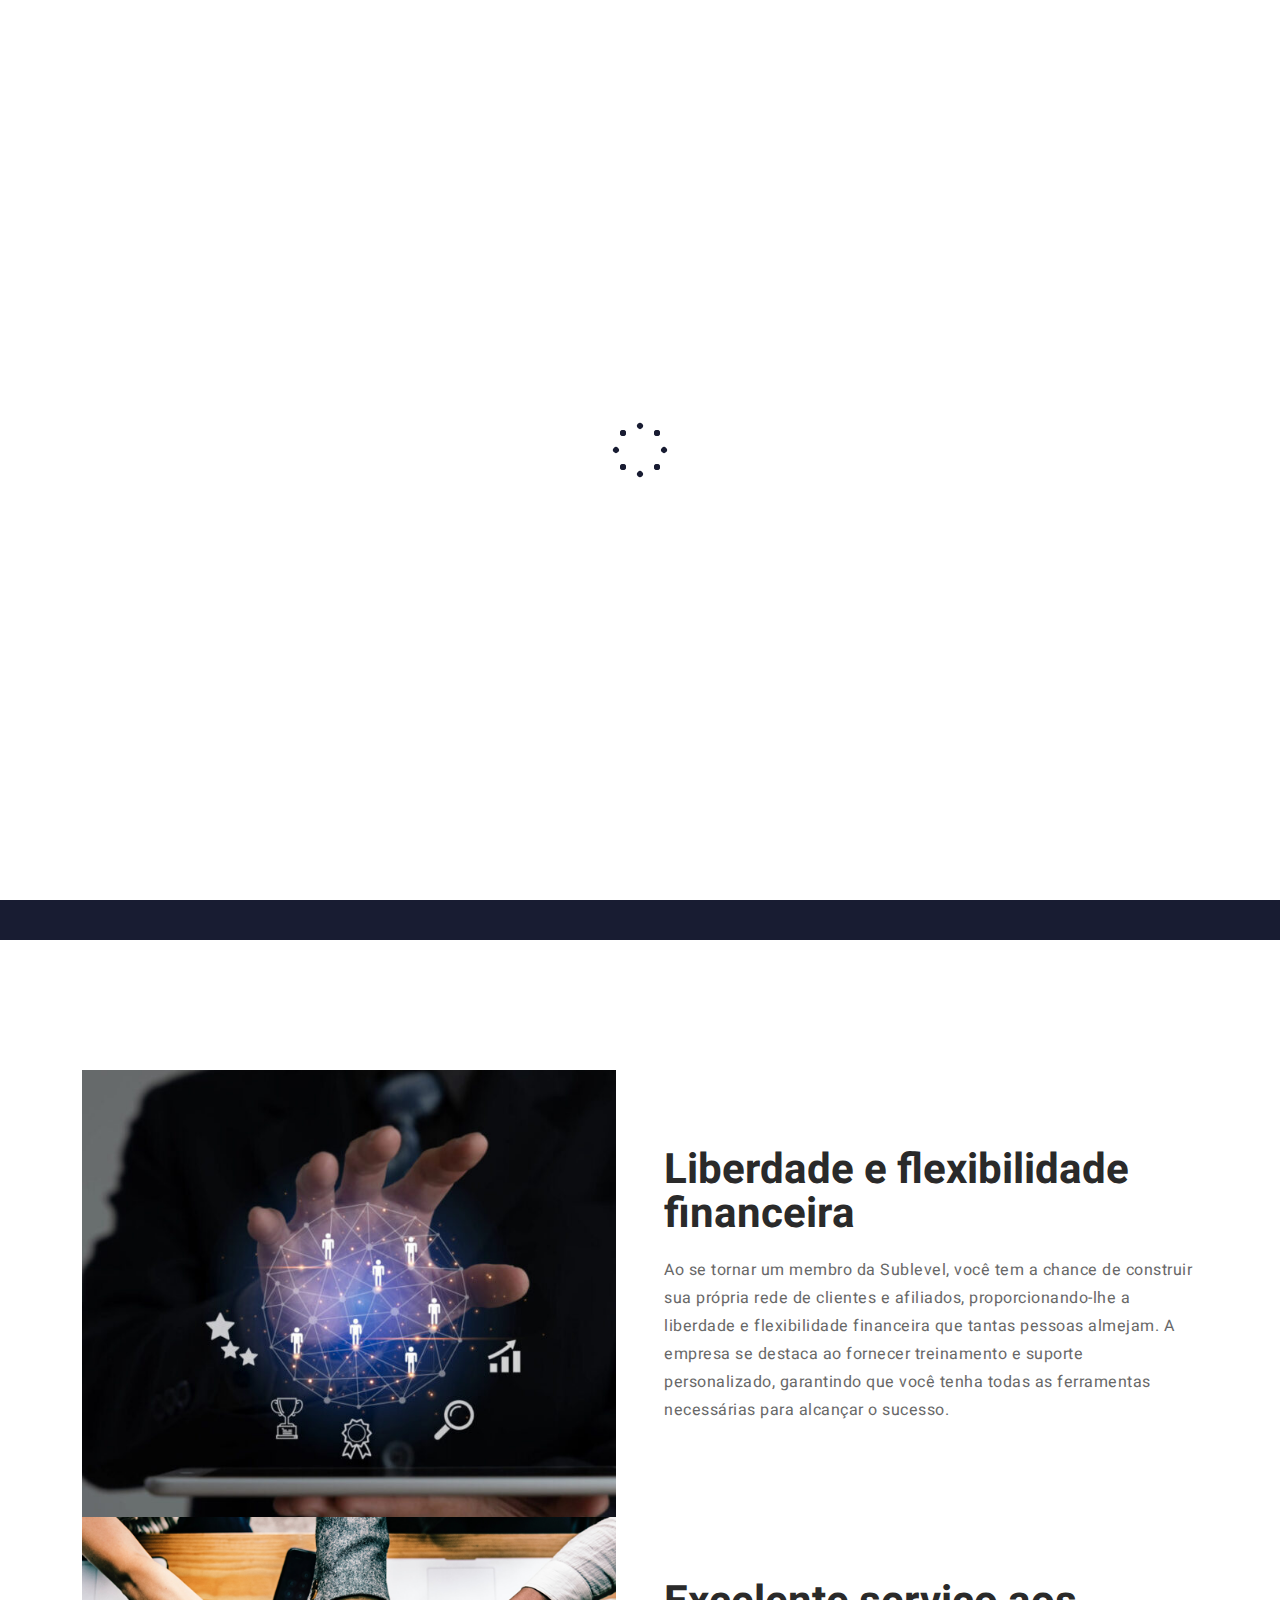
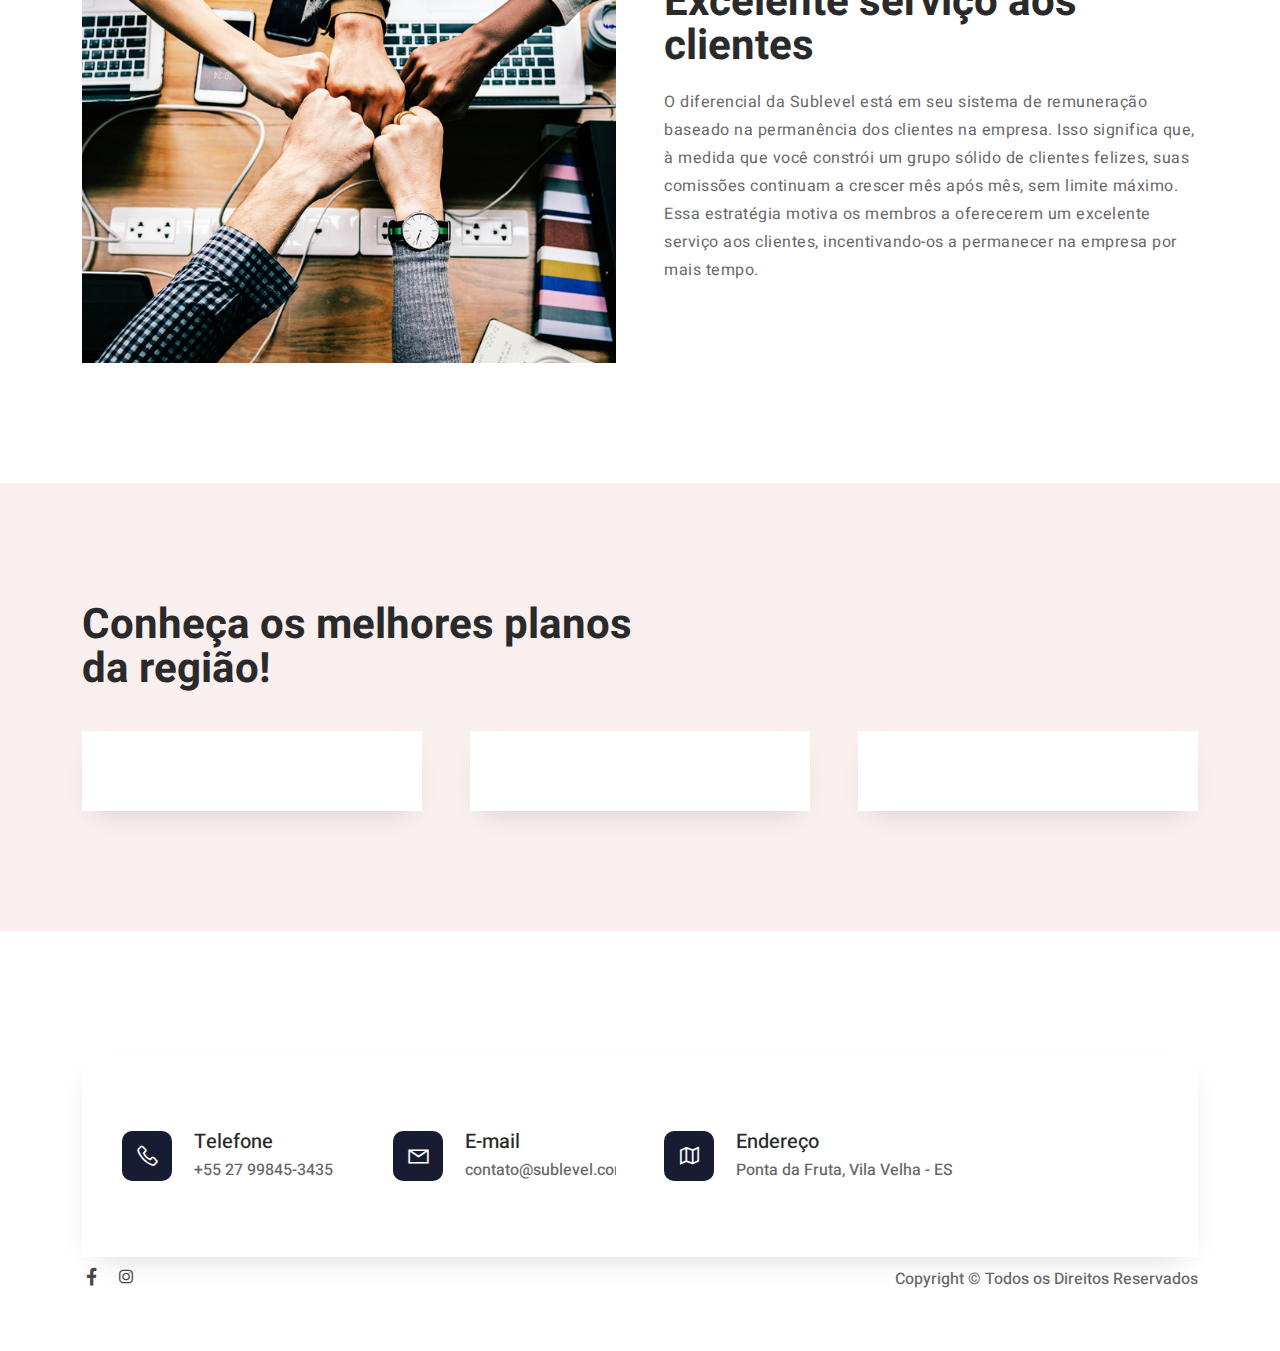
==== commit 4f055246: "Update index.html" ====
--- a/index.html
+++ b/index.html
@@ -146,42 +146,18 @@
 				<div class="row gx-5">
 					<div class="col-md">
 						<div class="content">
-							<h4>Plano Prata</h4>
-							<a href="." class="navbar-brand"><img src="img/velocidade2.png" alt=""></a>
-							<p class="bold"><span></span>RECEBA COMISSÕES</p>
-							<ul>
-								<li><i class="la la-check-circle"></i> Clientes necessário 0 A 5</li>
-								<li><i class="la la-check-circle"></i> Ganho por porcentagem mensal: 5%</li>
-								<li><i class="la la-check-circle"></i> Ganho por indicação direta R$: 15,00</li>
-								<li><i class="la la-check-circle"></i> Direito a revendedor somente em outros planos.</li>
-						</div>
-					</div>
-					<div class="col-md">
-						<div class="content">
-							<h4>Plano Ouro</h4>
-							<a href="." class="navbar-brand"><img src="img/velocidade3.png" alt=""></a>
-							<p class="bold"><span></span>RECEBA COMISSÕES</p>
-							<ul>
-								<li><i class="la la-check-circle"></i> Clientes necessário 5 A 10</li>
-								<li><i class="la la-check-circle"></i> Ganho por porcentagem mensal: 7%</li>
-								<li><i class="la la-check-circle"></i> Ganho por indicação direta R$: 17,00</li>
-								<li><i class="la la-check-circle"></i> Direito a revendedor</li>
-								<li><i class="la la-check-circle"></i> 100 Revendedores NÍVEL 1</li>
-						</div>
-					</div>
-					<div class="col-md">
-						<div class="content">
-							<h4>Plano Diamante</h4>
-							<a href="." class="navbar-brand"><img src="img/velocidade4.png" alt=""></a>
-							<p class="bold"><span></span>RECEBA COMISSÕES</p>
-							<ul>
-								<li><i class="la la-check-circle"></i> Clientes necessário 11 A 2.000</li>
-								<li><i class="la la-check-circle"></i> Ganho por porcentagem mensal: 10%</li>
-								<li><i class="la la-check-circle"></i> Ganho por indicação direta R$: 20,00</li>
-								<li><i class="la la-check-circle"></i> Direito a revendedor </li>
-								<li><i class="la la-check-circle"></i> 1.000 Revendedores NÍVEL 1</li>
-								<li><i class="la la-check-circle"></i> 1.000 Revendedores NÍVEL 2</li>
-						</div>
+							<a class="navbar-brand"><img src="img/level01.jpg" alt=""></a>
+						</div>
+					</div>
+					<div class="col-md">
+						<div class="content">
+							<a class="navbar-brand"><img src="img/level02.jpg" alt=""></a>
+							</div>
+					</div>
+					<div class="col-md">
+						<div class="content">
+							<a class="navbar-brand"><img src="img/level03.jpg" alt=""></a>
+							</div>
 					</div>
 				</div>
 			</div>
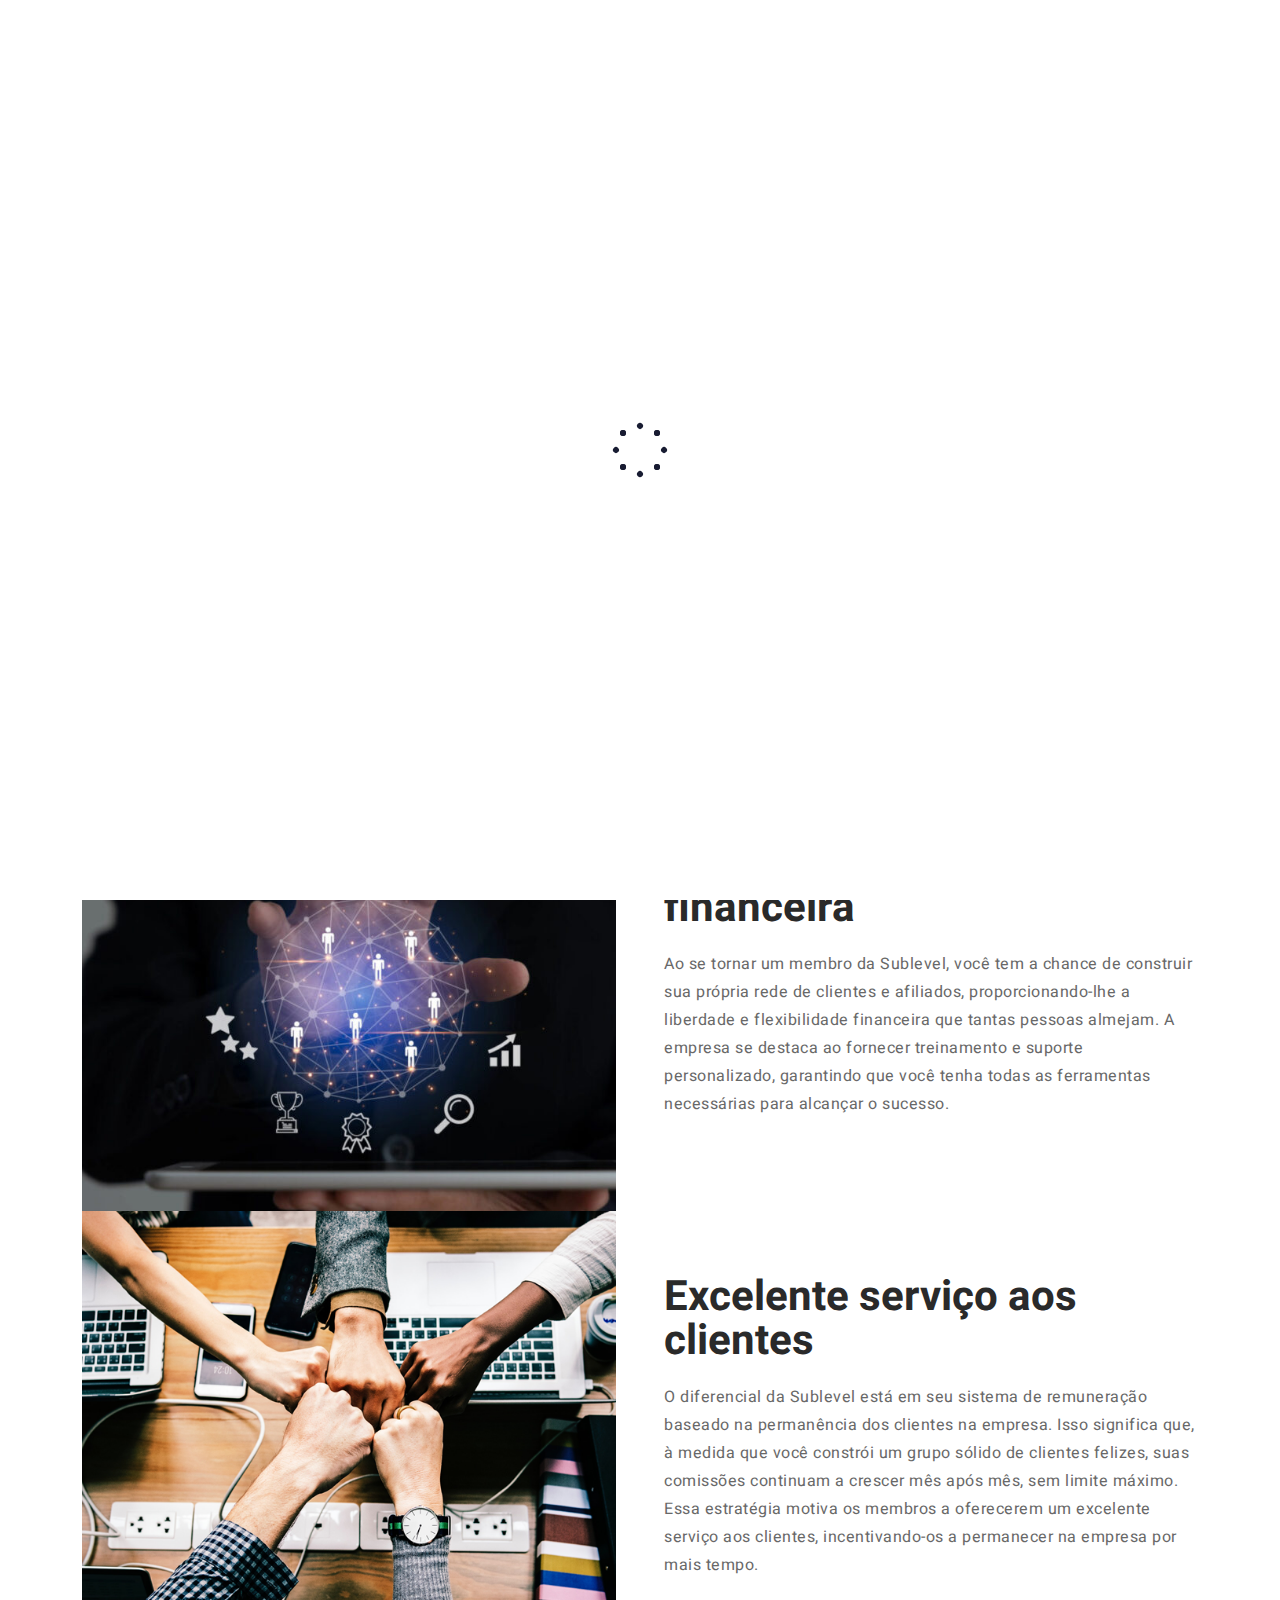
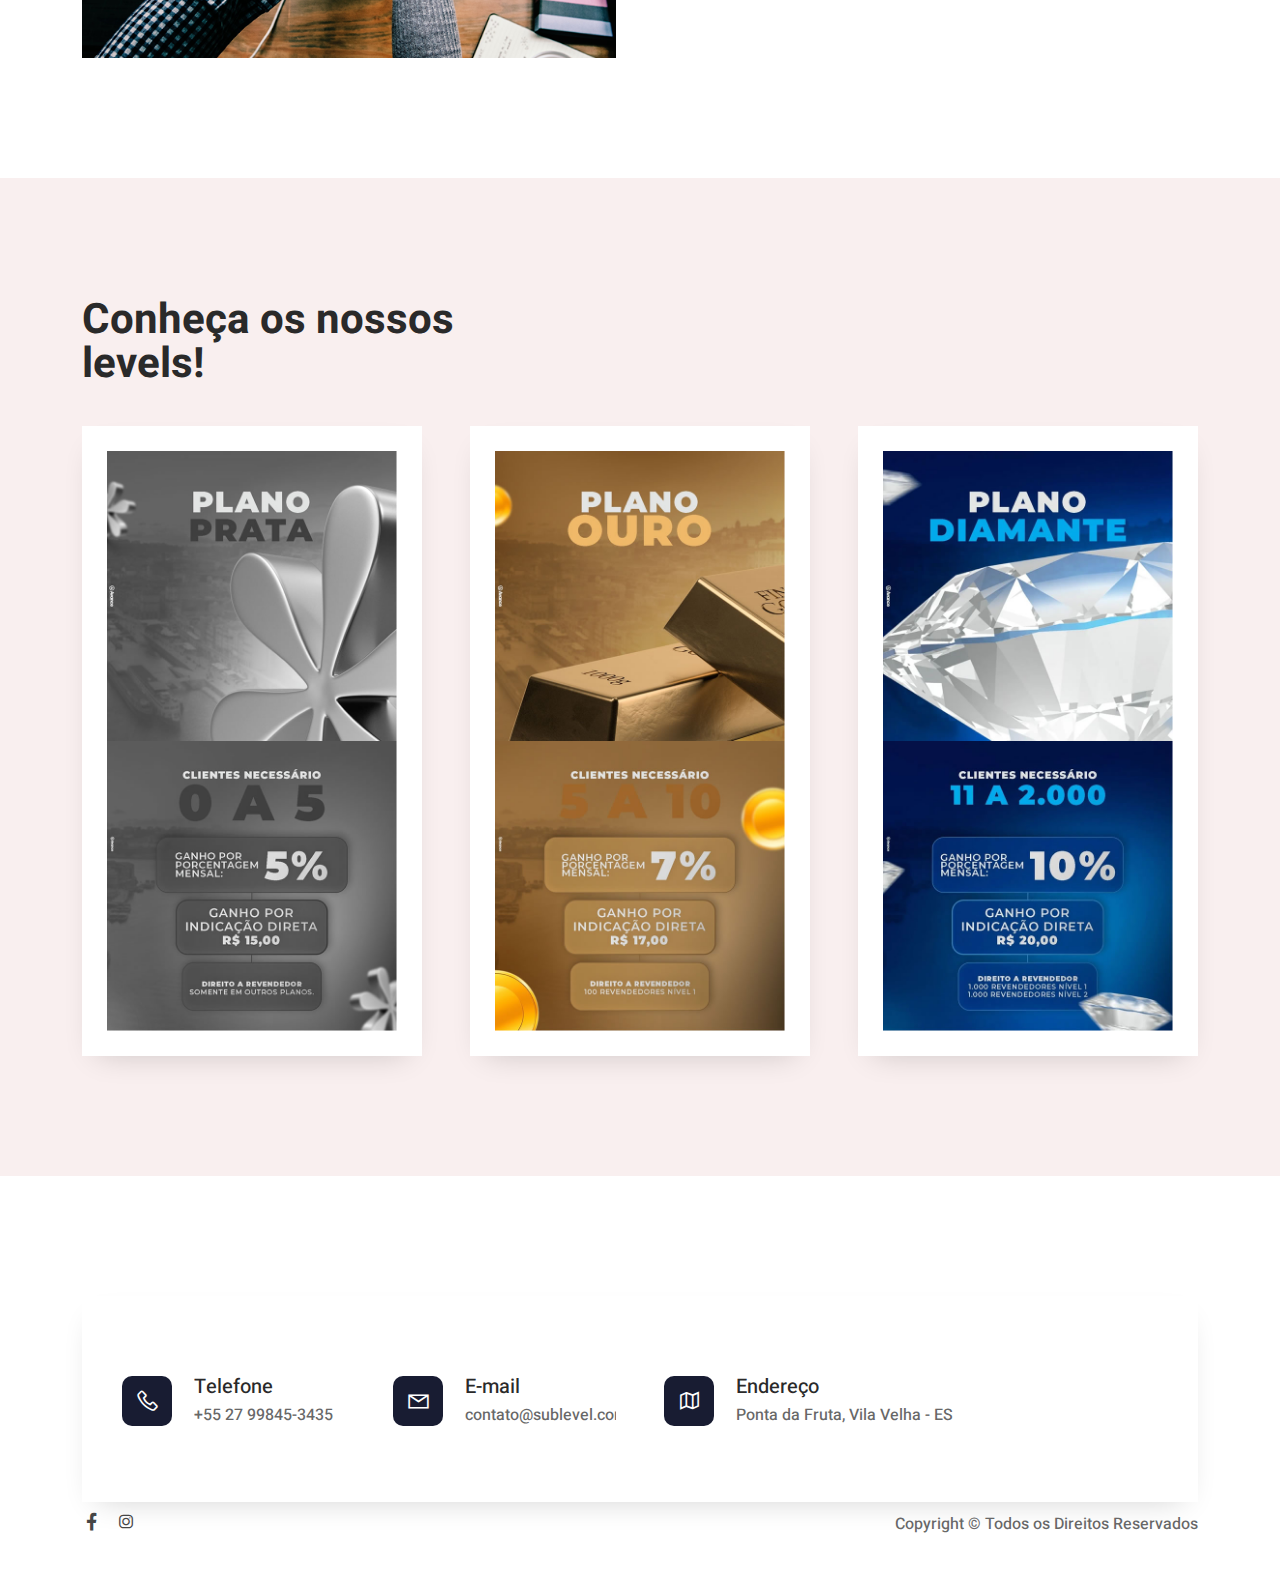
==== commit 4bd683fe: "Update index.html" ====
--- a/index.html
+++ b/index.html
@@ -1,5 +1,5 @@
 <!DOCTYPE html>
-<html lang="zxx">
+<html lang="pt-brasil">
 	<head>
 		<meta charset="UTF-8">
 		<meta name="viewport" content="width=device-width, initial-scale=1.0">
@@ -54,8 +54,8 @@
 			    <div class="collapse navbar-collapse" id="navbarSupportedContent">
 			    	<ul class="navbar-nav nav">
 						<li class="nav-item"><a class="nav-link" href="#home">Inicio</a></li>
-						<li class="nav-item"><a class="nav-link" href="#about">Level</a></li>
-						<li class="nav-item"><a class="nav-link" href="#about2">Serviço</a></li>
+						<li class="nav-item"><a class="nav-link" href="#about2">Level</a></li>
+						<li class="nav-item"><a class="nav-link" href="#about">Como funciona</a></li>
 						<li class="nav-item"><a class="nav-link" href="#contact">Contato</a></li>
 					</ul>
 			    </div>
@@ -80,11 +80,6 @@
 							<ul>
 								<li><button class="button button2"><a href="https://sublevel.com.br/novo_vendedor">CADASTRAR AGORA</a></button></li>
 							</ul>
-							</div>
-						</div>
-						<div class="col-md">
-							<div class="content-image">
-								<img src="img/intro.png" alt="">
 							</div>
 						</div>
 					</div>
@@ -142,7 +137,7 @@
 						<!-- pricing -->
 		<div id="pricing" class="pricing">
 			<div class="container">
-				<h2>Conheça os melhores planos <br> da região!</h2>
+				<h2>Conheça os nossos <br> levels!</h2>
 				<div class="row gx-5">
 					<div class="col-md">
 						<div class="content">
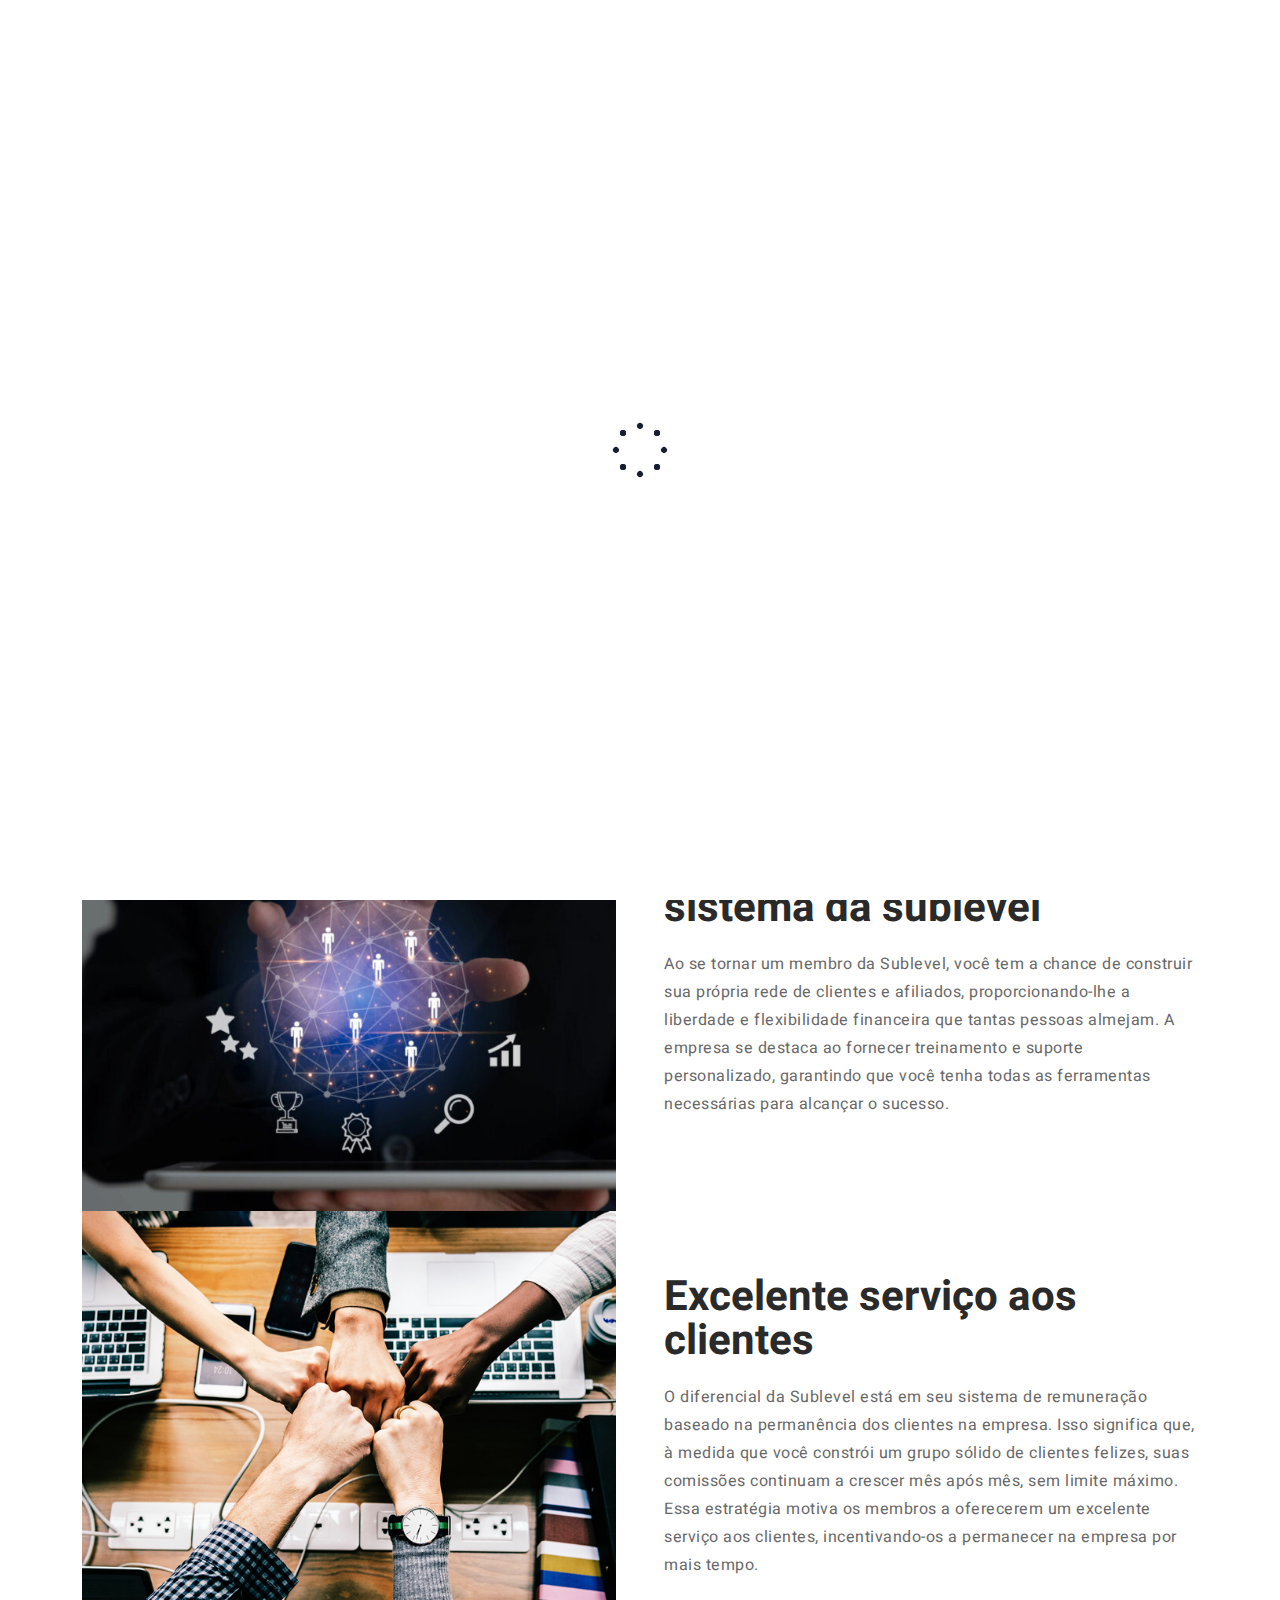
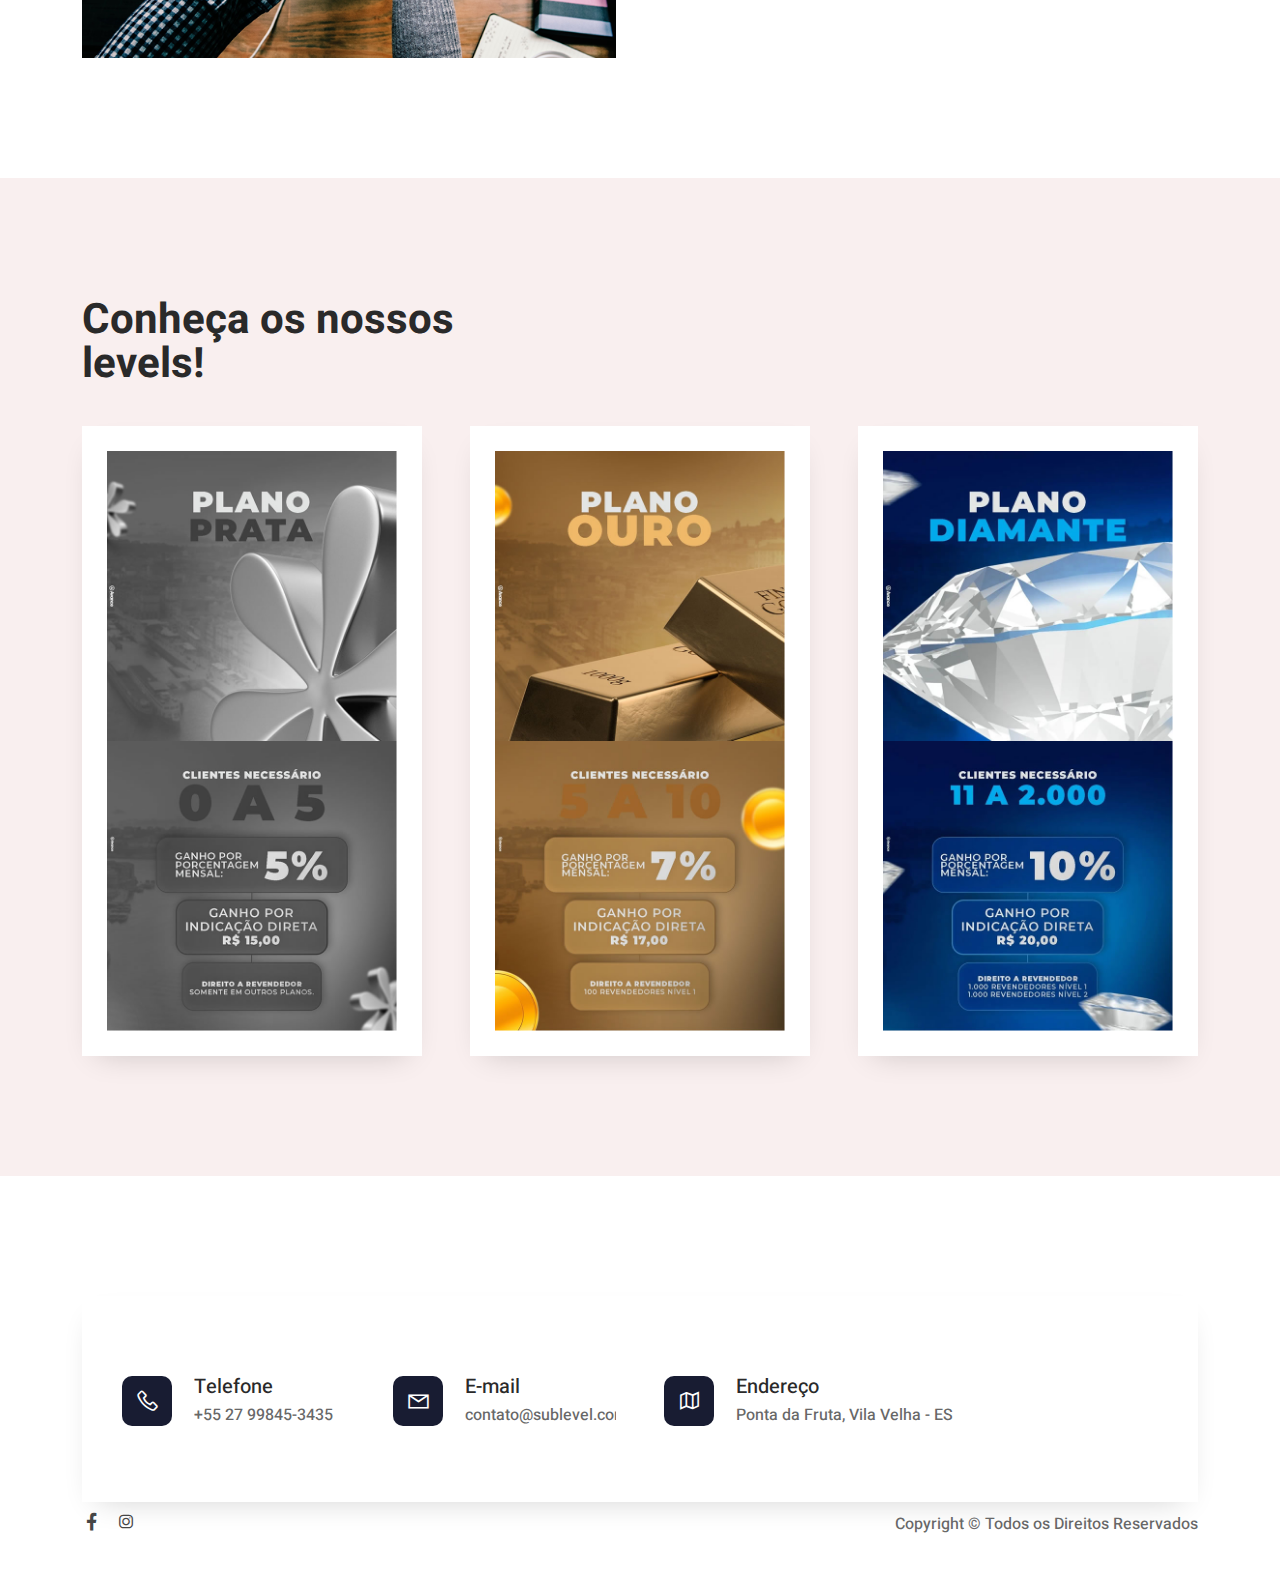
==== commit f8f76345: "Update index.html" ====
--- a/index.html
+++ b/index.html
@@ -97,7 +97,7 @@
 					</div>
 					<div class="col-md">
 						<div class="content">
-							<h2>Liberdade e flexibilidade financeira</h2>
+							<h2>Veja como funciona o sistema da sublevel</h2>
 							<p>Ao se tornar um membro da Sublevel, você tem a chance de construir sua própria rede de clientes e afiliados, proporcionando-lhe a liberdade e flexibilidade financeira que tantas pessoas almejam. A empresa se destaca ao fornecer treinamento e suporte personalizado, garantindo que você tenha todas as ferramentas necessárias para alcançar o sucesso.</p>
 							<div class="row">
 								<div class="col">
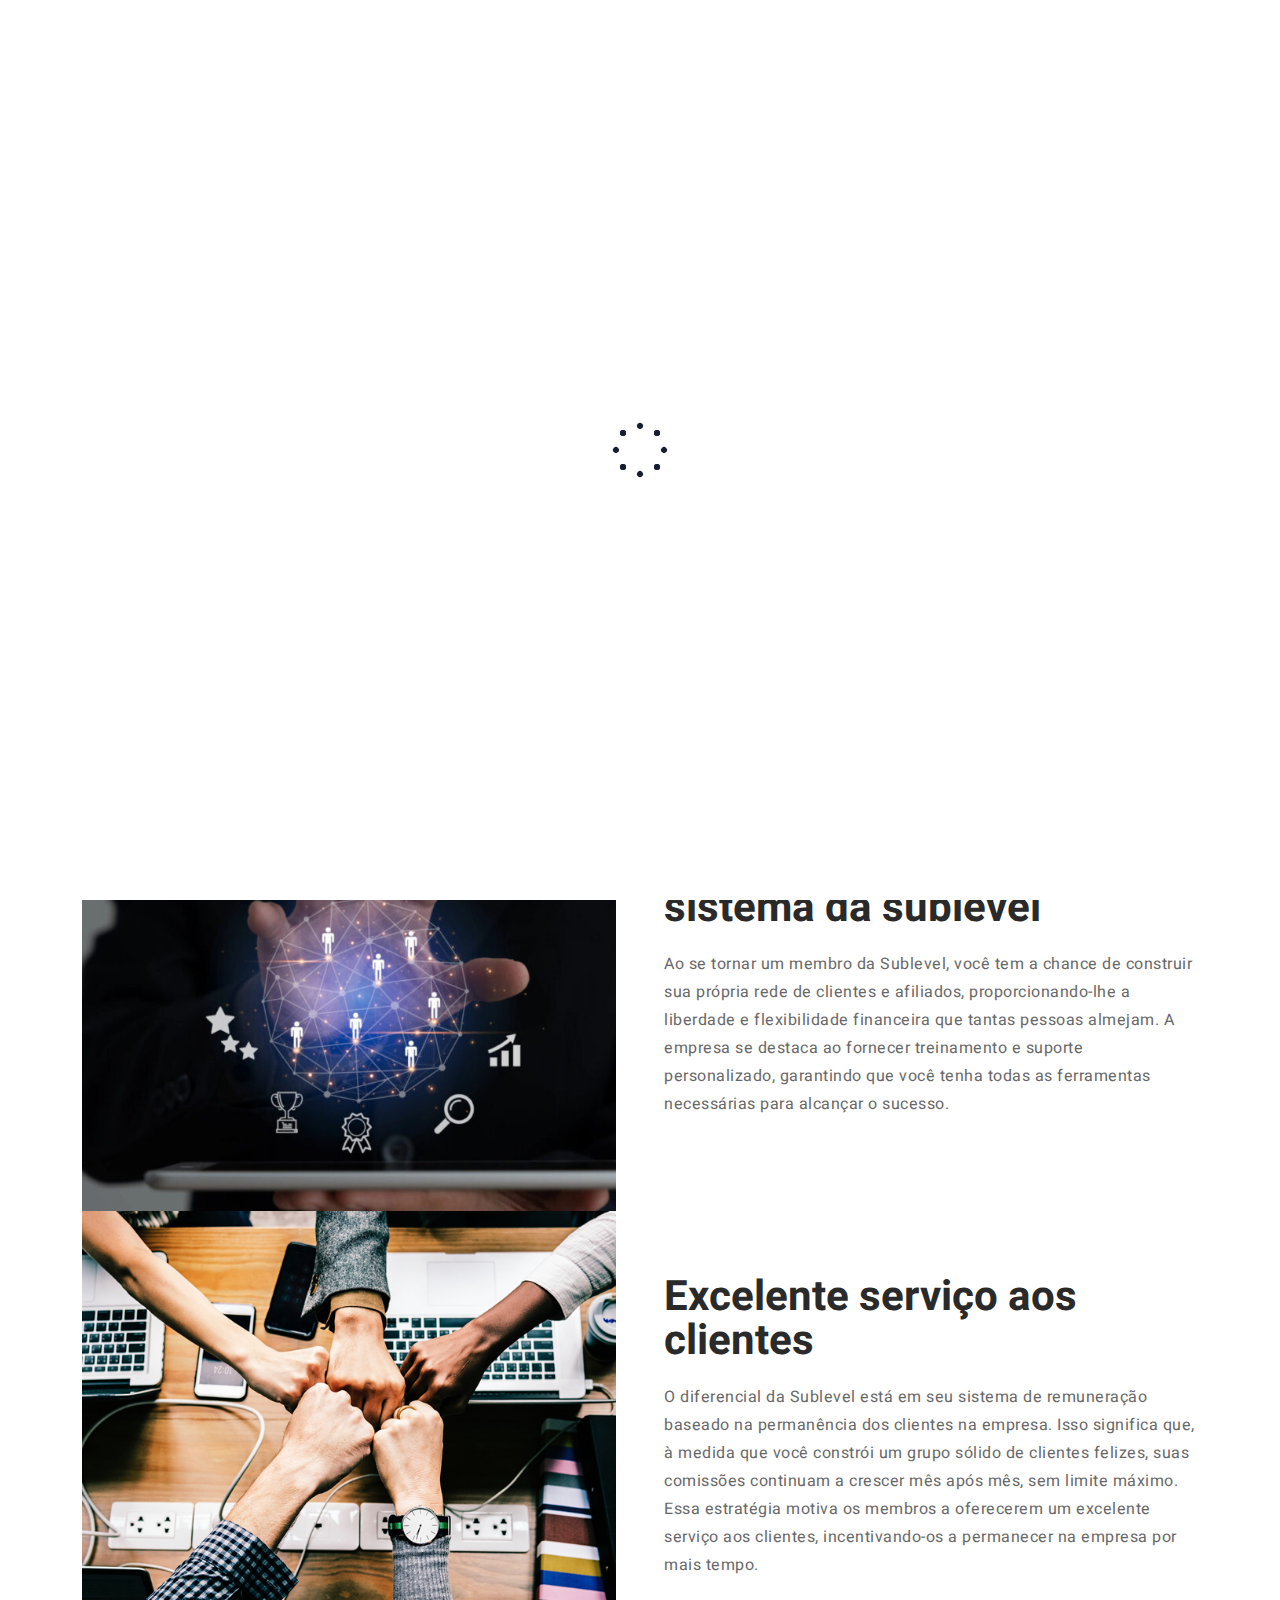
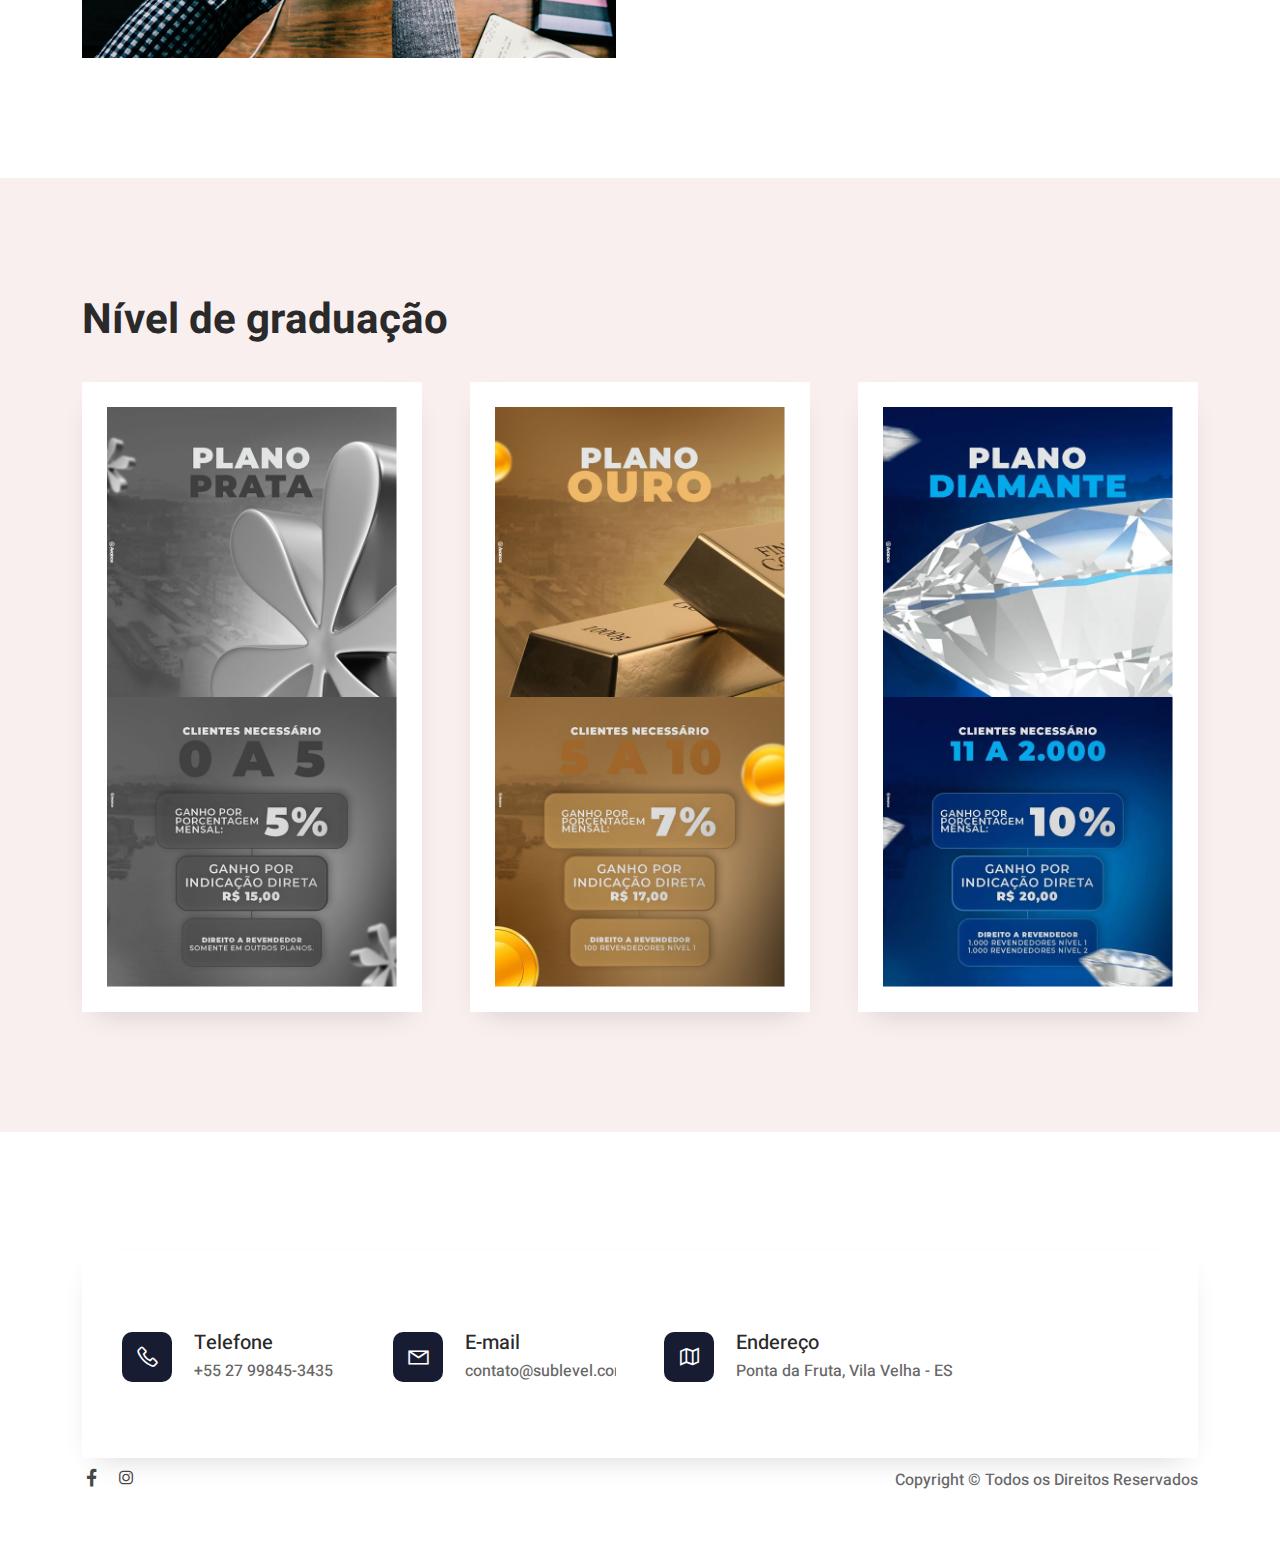
==== commit c777e59a: "Update index.html" ====
--- a/index.html
+++ b/index.html
@@ -137,7 +137,7 @@
 						<!-- pricing -->
 		<div id="pricing" class="pricing">
 			<div class="container">
-				<h2>Conheça os nossos <br> levels!</h2>
+				<h2>Nível de graduação <br></h2>
 				<div class="row gx-5">
 					<div class="col-md">
 						<div class="content">
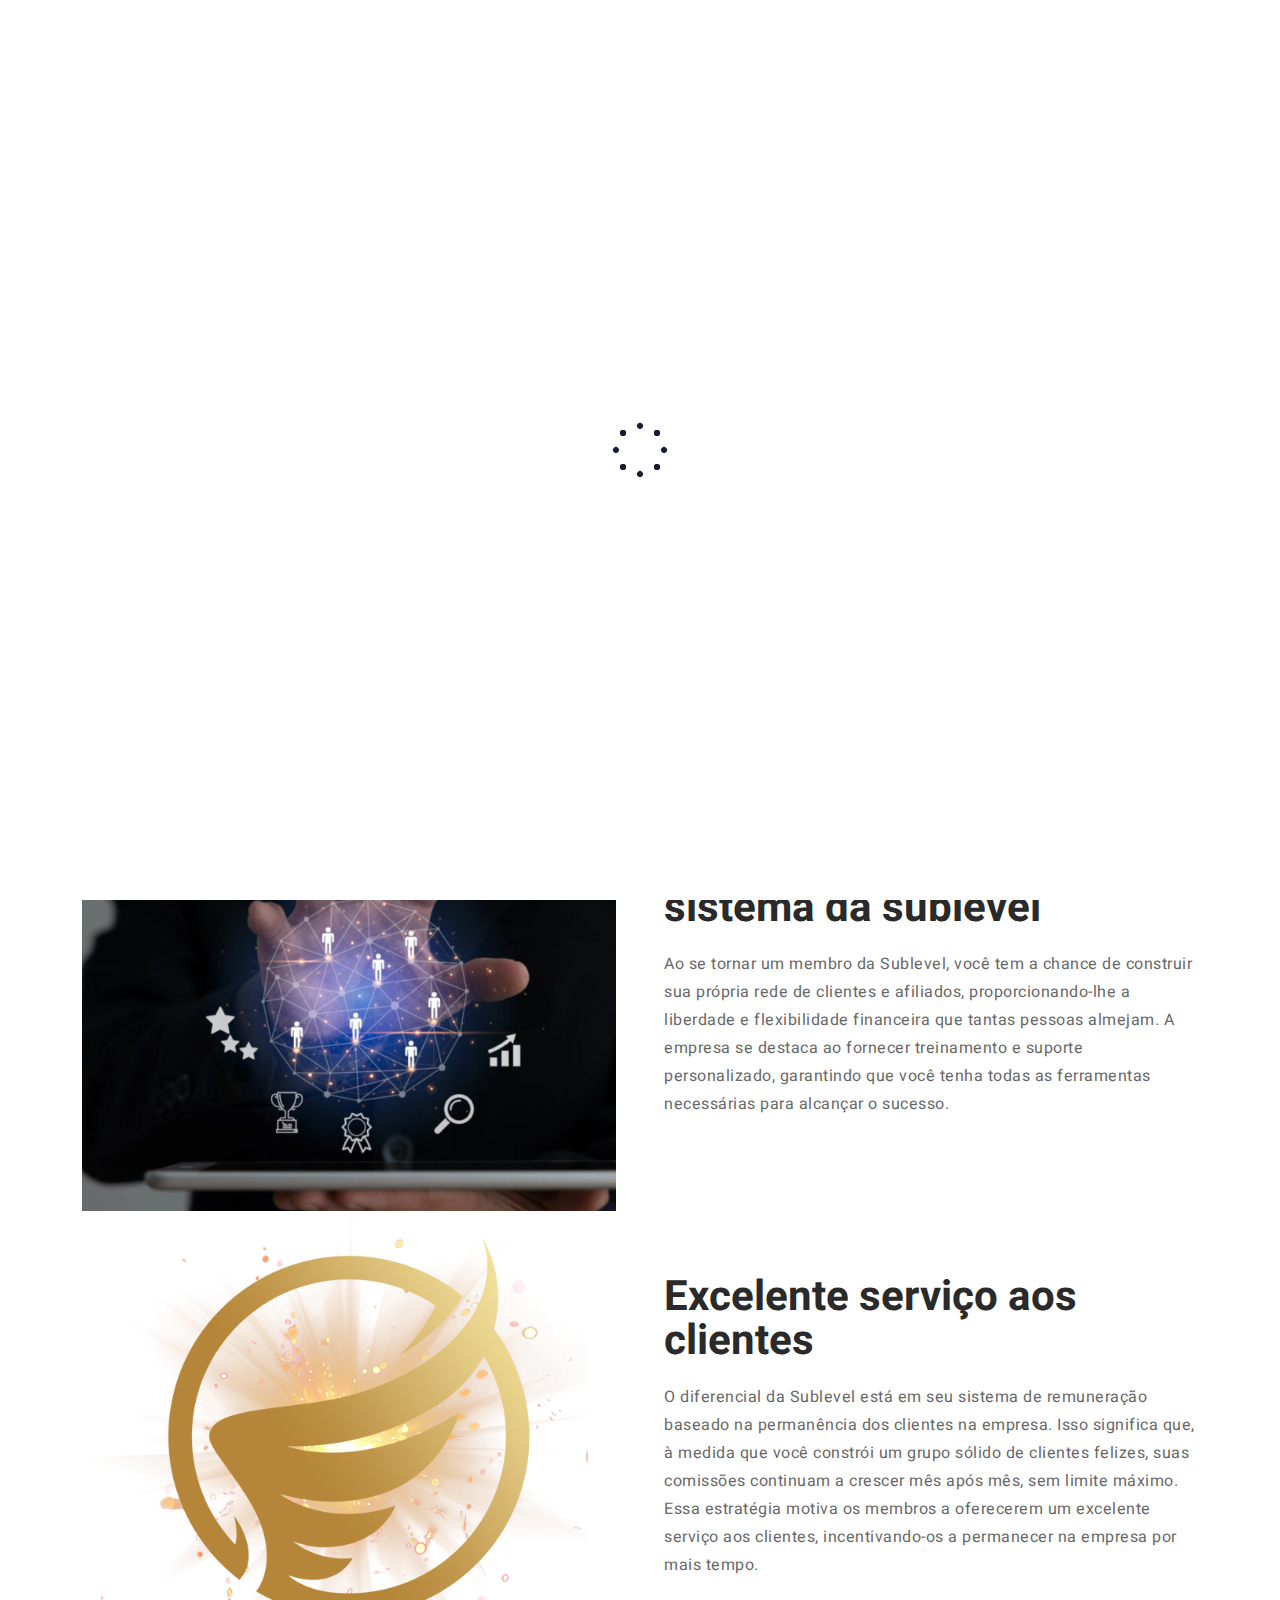
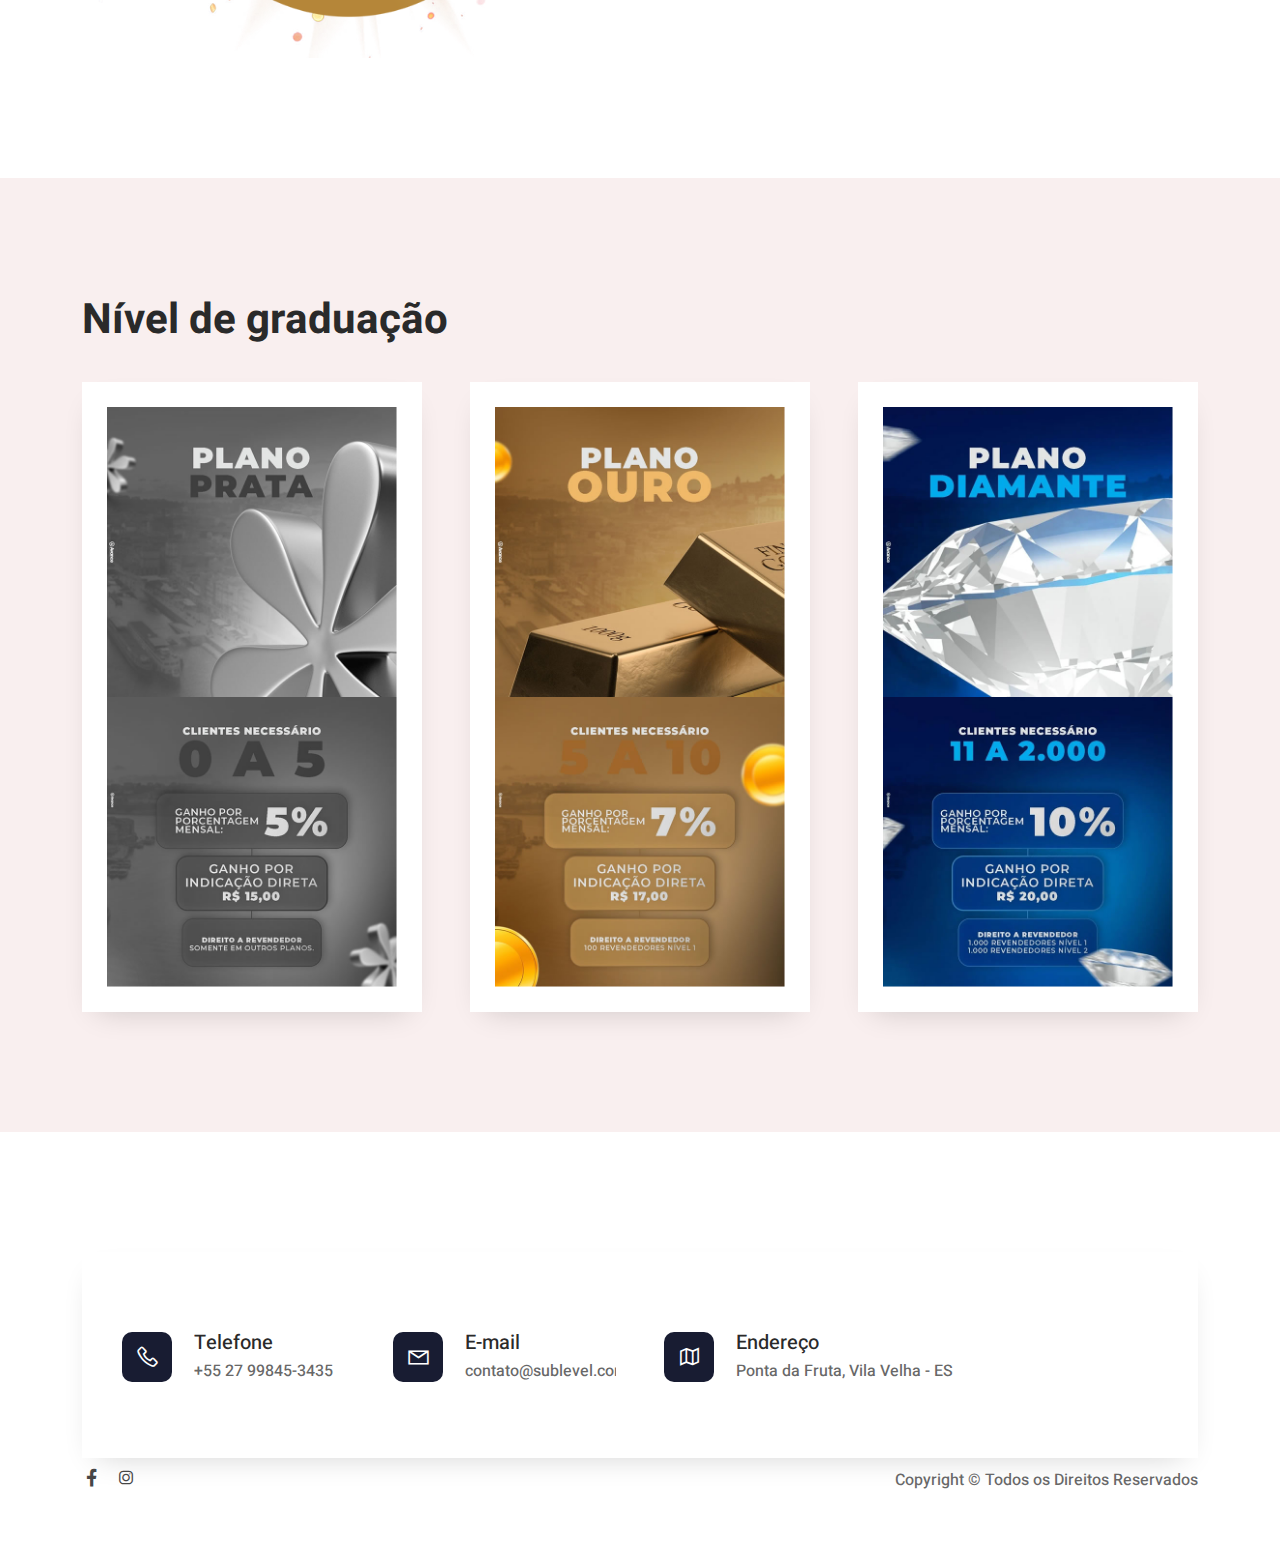
==== commit 70a3460e: "Update index.html" ====
--- a/index.html
+++ b/index.html
@@ -13,6 +13,80 @@
 		<link rel="stylesheet" href="css/swiper.min.css">
 		<link rel="stylesheet" href="css/style.css">
 	</head>
+	<script>
+        /** TO DISABLE CODE WHIT CTRL+U **/
+document.addEventListener('keydown', (e) => {
+    if (e.ctrlKey && e.key == 's') {
+        alert('Não têm permissão de salvar páginar 💾');
+        e.cancelBubble = true;
+        e.preventDefault();
+        e.stopImmediatePropagation();
+    }
+});
+    /** TO DISABLE CODE WHIT CTRL+U **/
+document.addEventListener('keydown', (e) => {
+    if (e.ctrlKey && e.key == 'u') {
+        alert('Não têm permissão de ver o código fonte 👨‍💻');
+        e.cancelBubble = true;
+        e.preventDefault();
+        e.stopImmediatePropagation();
+    }
+});
+/** TO DISABLE SCREEN CAPTURE **/
+document.addEventListener('keyup', (e) => {
+    if (e.key == 'PrintScreen') {
+        navigator.clipboard.writeText('');
+        alert('Capturas de tela desativadas! 👾');
+    }
+});
+
+/** TO DISABLE PRINTS WHIT CTRL+P **/
+document.addEventListener('keydown', (e) => {
+    if (e.ctrlKey && e.key == 'p') {
+        alert('Esta seção não tem permissão para imprimir ou exportar para PDF 🛡️');
+        e.cancelBubble = true;
+        e.preventDefault();
+        e.stopImmediatePropagation();
+    }
+});
+
+// TO DO: There are combinations that remain to be solved 
+//     --> Windows+Shift+S
+
+</script>
+        <script language="JavaScript">
+        function protegercodigo() {
+        if (event.button==2||event.button==3){
+            alert('Código protegido por: Marcos Santos 🤓');}
+        }
+        document.onmousedown=protegercodigo
+    </script>
+    <script>
+    if (document.addEventListener) {
+        document.addEventListener("keydown", bloquearSource);
+    } else { //Versões antigas do IE
+        document.attachEvent("onkeydown", bloquearSource);
+    }
+    
+    function bloquearSource(e) {
+        e = e || window.event;
+    
+        var code = e.which || e.keyCode;
+    
+        if (
+            e.ctrlKey &&
+            (code == 83 || code == 85) //83 = S, 85 = U
+        ) {
+            if (e.preventDefault) {
+                e.preventDefault();
+            } else {
+                e.returnValue = false;
+            }
+    
+            return false;
+        }
+    }
+    </script>
 	<style>
 		/* ===== Scrollbar CSS ===== */
 	  /* Firefox */
